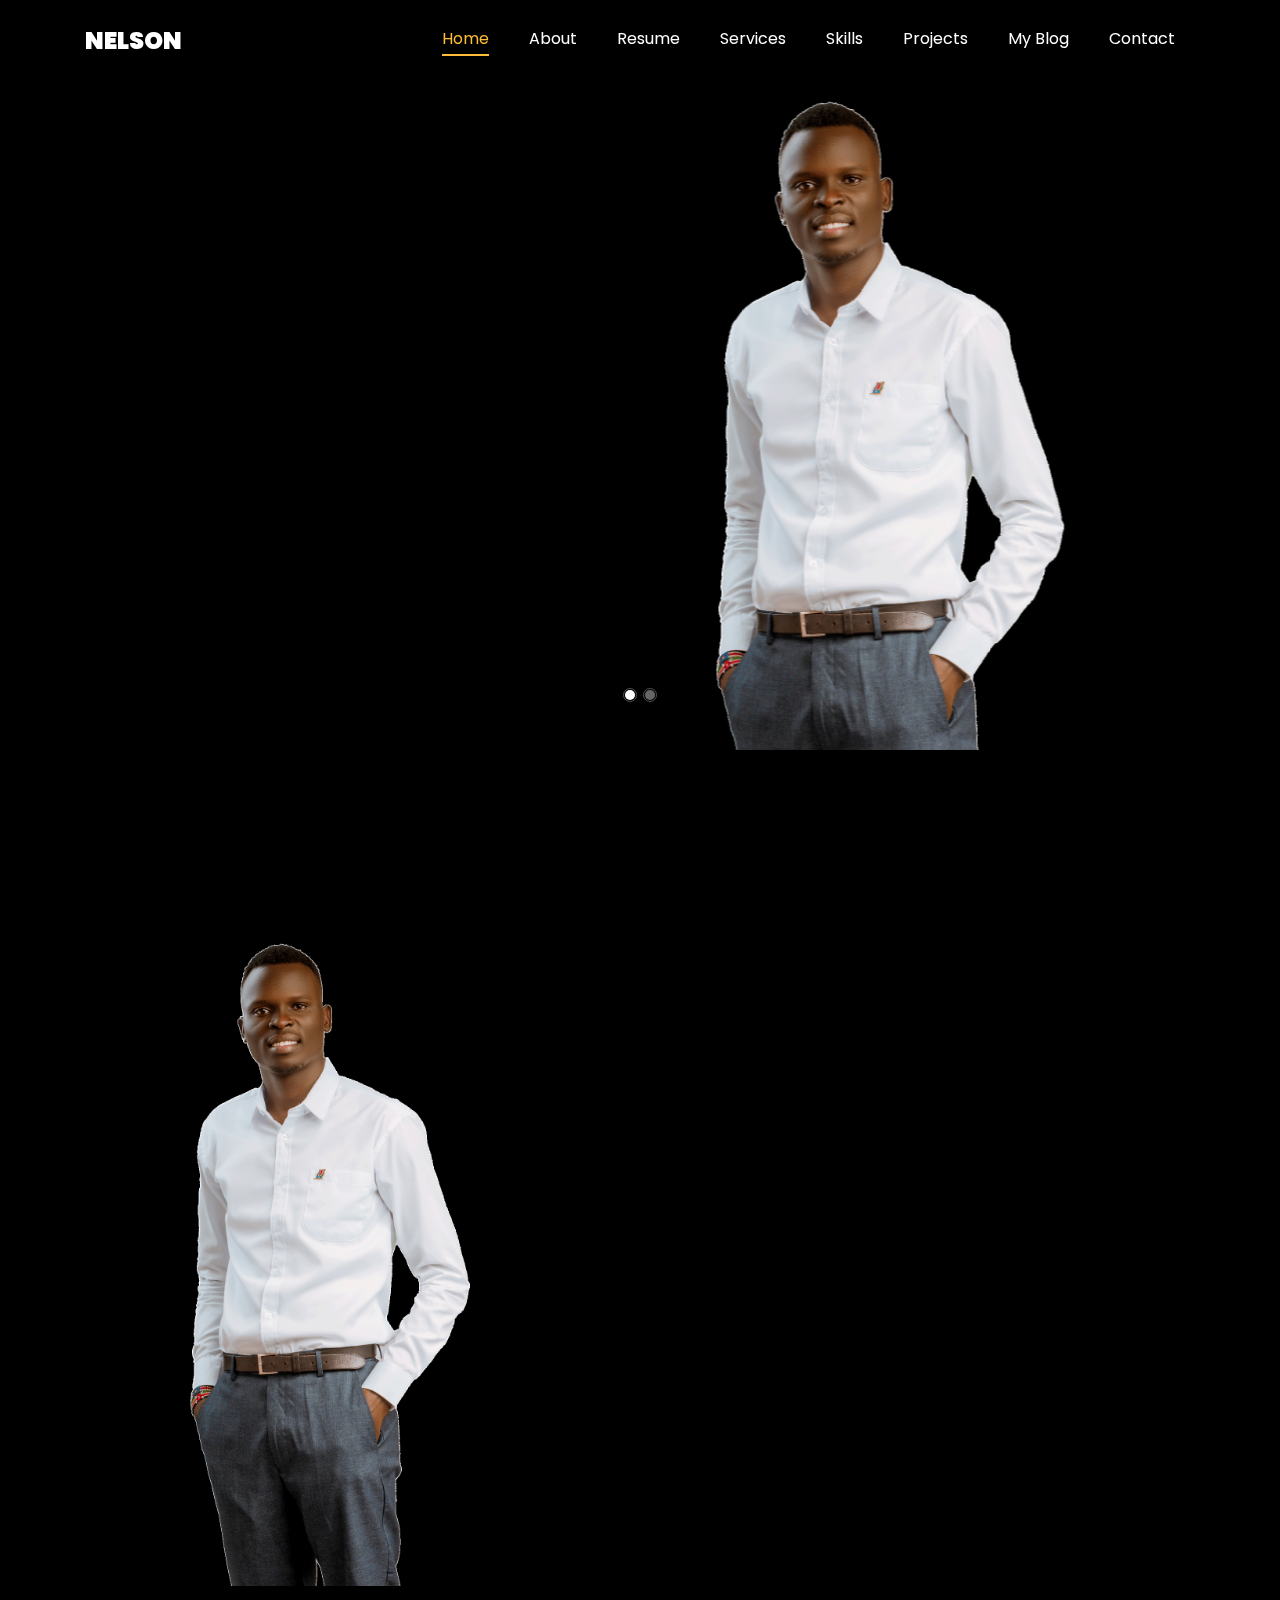
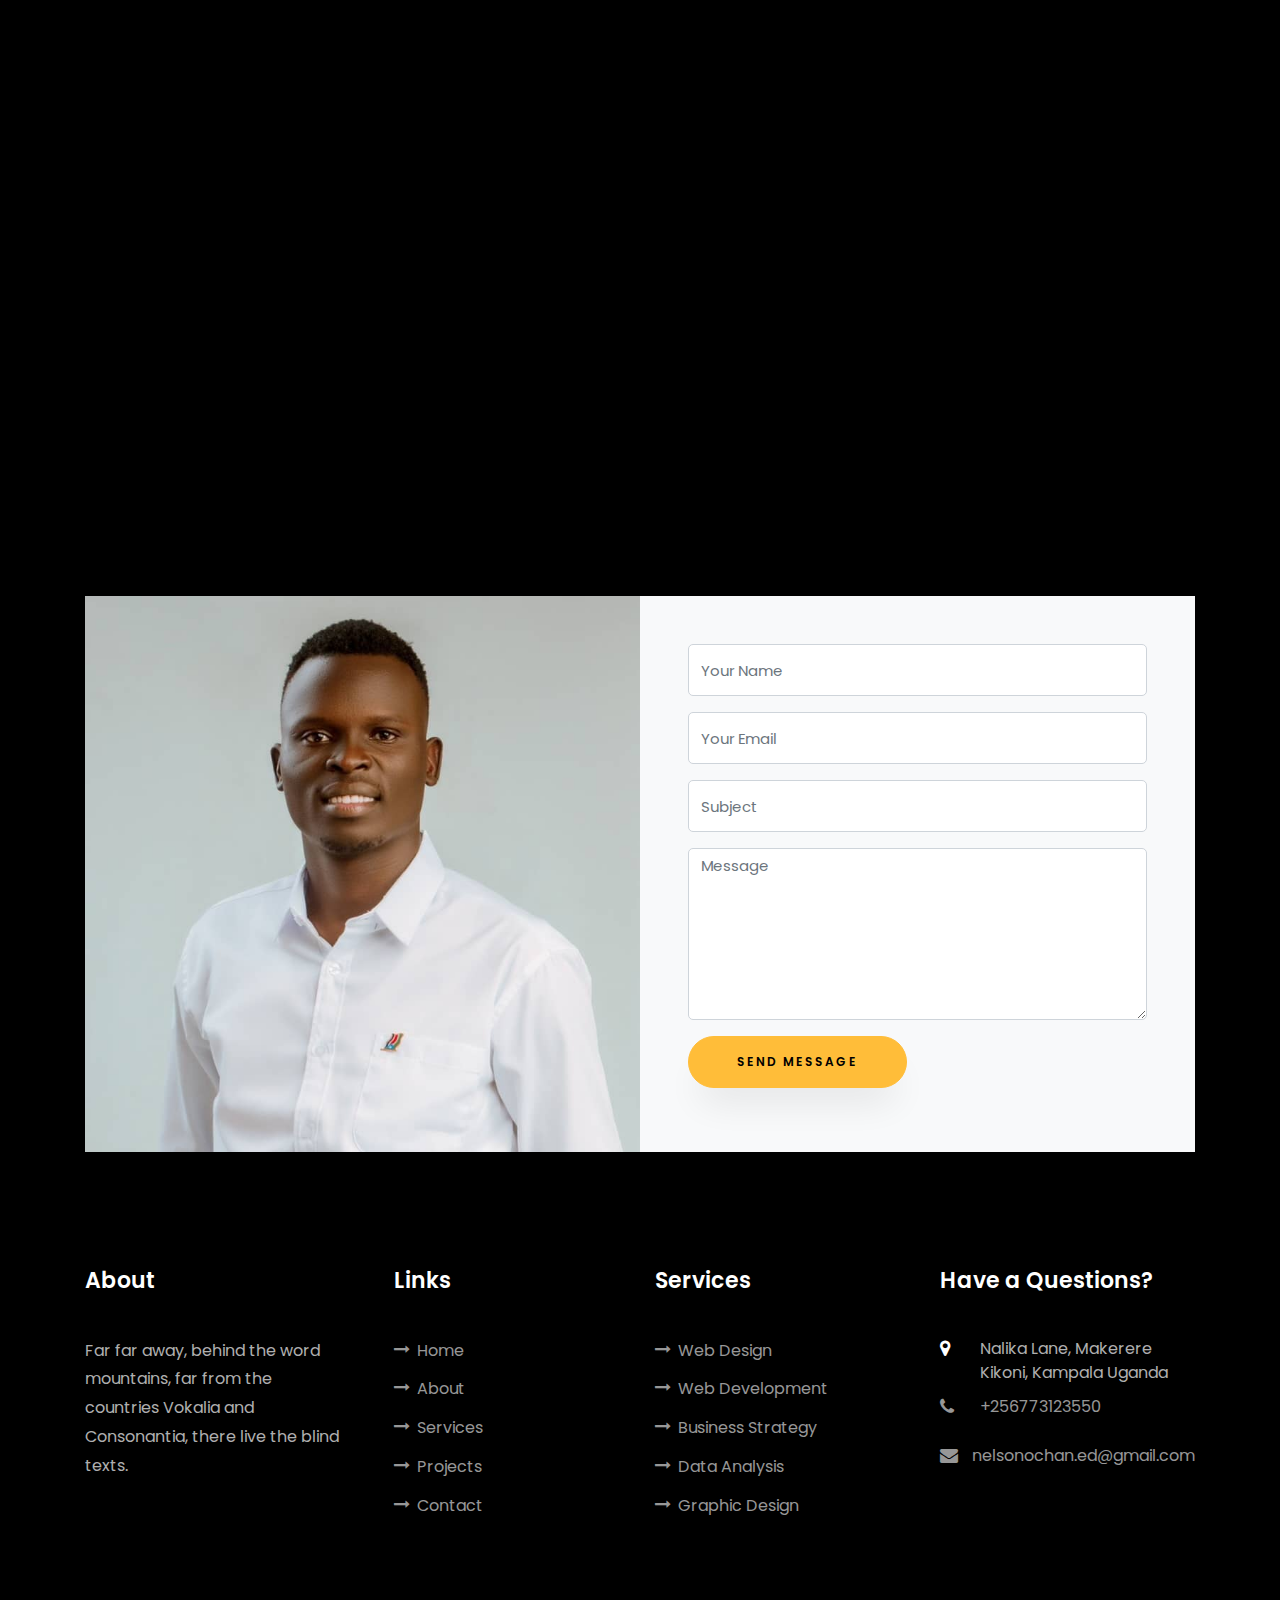
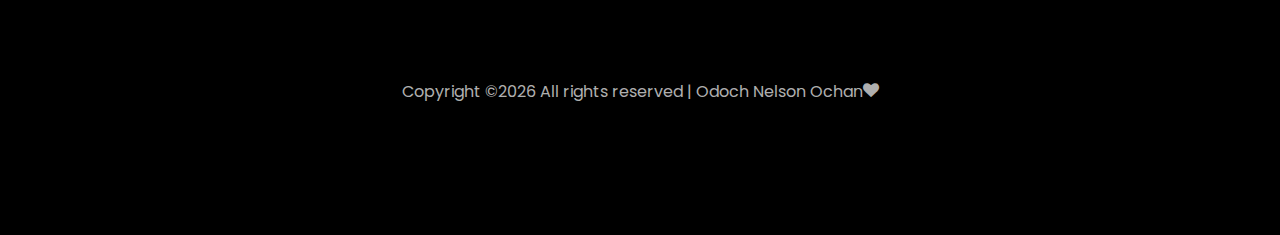
==== index.html @ e316b711 "Added" ====
<!DOCTYPE html>
<html lang="en">
  <head>
    <title>Nelson Ochan Odoch Portfolio</title>
    <meta charset="utf-8">
    <meta name="viewport" content="width=device-width, initial-scale=1, shrink-to-fit=no">
    
    <link href="https://fonts.googleapis.com/css?family=Poppins:100,200,300,400,500,600,700,800,900" rel="stylesheet">

    <link rel="stylesheet" href="css/open-iconic-bootstrap.min.css">
    <link rel="stylesheet" href="css/animate.css">
    
    <link rel="stylesheet" href="css/owl.carousel.min.css">
    <link rel="stylesheet" href="css/owl.theme.default.min.css">
    <link rel="stylesheet" href="css/magnific-popup.css">

    <link rel="stylesheet" href="css/aos.css">

    <link rel="stylesheet" href="css/ionicons.min.css">
    
    <link rel="stylesheet" href="css/flaticon.css">
    <link rel="stylesheet" href="css/icomoon.css">
    <link rel="stylesheet" href="css/style.css">
  </head>
  <body data-spy="scroll" data-target=".site-navbar-target" data-offset="300">
	  
	  
    <nav class="navbar navbar-expand-lg navbar-dark ftco_navbar ftco-navbar-light site-navbar-target" id="ftco-navbar">
	    <div class="container">
	      <a class="navbar-brand" href="index.html">Nelson</a>
	      <button class="navbar-toggler js-fh5co-nav-toggle fh5co-nav-toggle" type="button" data-toggle="collapse" data-target="#ftco-nav" aria-controls="ftco-nav" aria-expanded="false" aria-label="Toggle navigation">
	        <span class="oi oi-menu"></span> Menu
	      </button>

	      <div class="collapse navbar-collapse" id="ftco-nav">
	        <ul class="navbar-nav nav ml-auto">
	          <li class="nav-item"><a href="#home-section" class="nav-link"><span>Home</span></a></li>
	          <li class="nav-item"><a href="#about-section" class="nav-link"><span>About</span></a></li>
	          <li class="nav-item"><a href="#resume-section" class="nav-link"><span>Resume</span></a></li>
	          <li class="nav-item"><a href="#services-section" class="nav-link"><span>Services</span></a></li>
	          <li class="nav-item"><a href="#skills-section" class="nav-link"><span>Skills</span></a></li>
	          <li class="nav-item"><a href="#projects-section" class="nav-link"><span>Projects</span></a></li>
	          <li class="nav-item"><a href="#blog-section" class="nav-link"><span>My Blog</span></a></li>
	          <li class="nav-item"><a href="#contact-section" class="nav-link"><span>Contact</span></a></li>
	        </ul>
	      </div>
	    </div>
	  </nav>
	  <section id="home-section" class="hero">
		  <div class="home-slider  owl-carousel">
	      <div class="slider-item ">
	      	<div class="overlay"></div>
	        <div class="container">
	          <div class="row d-md-flex no-gutters slider-text align-items-end justify-content-end" data-scrollax-parent="true">
	          	<div class="one-third js-fullheight order-md-last img" style="background-image:url(VIC_3932.png);">
	          		<div class="overlay"></div>
	          	</div>
		          <div class="one-forth d-flex  align-items-center ftco-animate" data-scrollax=" properties: { translateY: '70%' }">
		          	<div class="text">
		          		<span class="subheading">Hello!</span>
			            <h1 class="mb-4 mt-3">I'm <span>Nelson Ochan Odoch</span></h1>
			            <h2 class="mb-4">A Dedicated Graphix Designer</h2>
			            <p><a href="#" class="btn btn-primary py-3 px-4">Hire me</a> <a href="#" class="btn btn-white btn-outline-white py-3 px-4">My works</a></p>
		            </div>
		          </div>
	        	</div>
	        </div>
	      </div>

	      <div class="slider-item">
	      	<div class="overlay"></div>
	        <div class="container">
	          <div class="row d-flex no-gutters slider-text align-items-end justify-content-end" data-scrollax-parent="true">
	          	<div class="one-third js-fullheight order-md-last img" style="background-image:url(VIC_3919.png);">
	          		<div class="overlay"></div>
	          	</div>
		          <div class="one-forth d-flex align-items-center ftco-animate" data-scrollax=" properties: { translateY: '70%' }">
		          	<div class="text">
		          		<span class="subheading">Hello!</span>
			            <h1 class="mb-4 mt-3">I'm a <span>web designer</span> based in Kampala</h1>
			            <p><a href="#" class="btn btn-primary py-3 px-4">Hire me</a> <a href="#" class="btn btn-white btn-outline-white py-3 px-4">My works</a></p>
		            </div>
		          </div>
	        	</div>
	        </div>
	      </div>
	    </div>
    </section>

    <section class="ftco-about img ftco-section ftco-no-pb" id="about-section">
    	<div class="container">
    		<div class="row d-flex">
    			<div class="col-md-6 col-lg-5 d-flex">
    				<div class="img-about img d-flex align-items-stretch">
    					<div class="overlay"></div>
	    				<div class="img d-flex align-self-stretch align-items-center" style="background-image:url(VIC_3932.png);">
	    				</div>
    				</div>
    			</div>
    			<div class="col-md-6 col-lg-7 pl-lg-5 pb-5">
    				<div class="row justify-content-start pb-3">
		          <div class="col-md-12 heading-section ftco-animate">
		          	<h1 class="big">About</h1>
		            <h2 class="mb-4">About Me</h2>
		            <p>I am Odoch Nelson Ochan, a passionate and dedicated student pursuing a Bachelor of Information Systems and Technology at Makerere University. With a keen interest in Network security, Database Administration and a strong foundation in object-oriented programming, I am committed to leveraging technology to solve real-world problems and drive innovation..</p>
		            <ul class="about-info mt-4 px-md-0 px-2">
		            	<li class="d-flex"><span>Name:</span> <span>Odoch Nelson Ochan</span></li>
		            	<li class="d-flex"><span>Date of birth:</span> <span>August 23, 1999</span></li>
		            	<li class="d-flex"><span>Address:</span> <span>Makerere Kikoni, Kampala Uganda</span></li>
		            	<li class="d-flex"><span>Zip code:</span> <span>1000</span></li>
		            	<li class="d-flex"><span>Email:</span> <span>nelsonochan.ed@gmail.com</span></li>
		            	<li class="d-flex"><span>Phone: </span> <span>+256773123550</span></li>
		            </ul>
		          </div>
		        </div>
	          <div class="counter-wrap ftco-animate d-flex mt-md-3">
              <div class="text">
              	<p class="mb-4">
	                <span class="number" data-number="120">0</span>
	                <span>Project complete</span>
                </p>
                <p><a href="#" class="btn btn-primary py-3 px-3">Download CV</a></p>
              </div>
	          </div>
	        </div>
        </div>
    	</div>
    </section>

    <section class="ftco-section ftco-no-pb" id="resume-section">
    	<div class="container">
    		<div class="row justify-content-center pb-5">
          <div class="col-md-10 heading-section text-center ftco-animate">
          	<h1 class="big big-2">Resume</h1>
            <h2 class="mb-4">Resume</h2>
            <p>A small river named Duden flows by their place and supplies it with the necessary regelialia. It is a paradisematic country, in which roasted parts of sentences fly into your mouth.</p>
          </div>
        </div>
    		<div class="row">
    			<div class="col-md-6">
    				<div class="resume-wrap ftco-animate">
    					<span class="date">2023-2026</span>
    					<h2>Bachelors Degree in Information Systems and Technology</h2>
    					<span class="position">Makerere University</span>
    					<p class="mt-4">A small river named Duden flows by their place and supplies it with the necessary regelialia. It is a paradisematic country, in which roasted parts of sentences fly into your mouth.</p>
    				</div>
    				<div class="resume-wrap ftco-animate">
    					<span class="date">2020-2022</span>
    					<h2>Uganda Advanced Certificate of Education</h2>
    					<span class="position">Holy Cross Lake View SS, Jinja</span>
    					<p class="mt-4">A small river named Duden flows by their place and supplies it with the necessary regelialia. It is a paradisematic country, in which roasted parts of sentences fly into your mouth.</p>
    				</div>
    				<div class="resume-wrap ftco-animate">
    					<span class="date">2016-2019</span>
    					<h2>Uganda  Certificate of Eduaction</h2>
    					<span class="position">Bezza Al-Hijji Secondary School</span>
    					<p class="mt-4">A small river named Duden flows by their place and supplies it with the necessary regelialia. It is a paradisematic country, in which roasted parts of sentences fly into your mouth.</p>
    				</div>
    			</div>

    			<div class="col-md-6">
    				<div class="resume-wrap ftco-animate">
    					<span class="date">2014-2015</span>
    					<h2>Art &amp; Creative Director</h2>
    					<span class="position">Cambridge University</span>
    					<p class="mt-4">A small river named Duden flows by their place and supplies it with the necessary regelialia. It is a paradisematic country, in which roasted parts of sentences fly into your mouth.</p>
    				</div>
    				<div class="resume-wrap ftco-animate">
    					<span class="date">2014-2015</span>
    					<h2>Wordpress Developer</h2>
    					<span class="position">Cambridge University</span>
    					<p class="mt-4">A small river named Duden flows by their place and supplies it with the necessary regelialia. It is a paradisematic country, in which roasted parts of sentences fly into your mouth.</p>
    				</div>
    				<div class="resume-wrap ftco-animate">
    					<span class="date">2017-2018</span>
    					<h2>UI/UX Designer</h2>
    					<span class="position">Cambridge University</span>
    					<p class="mt-4">A small river named Duden flows by their place and supplies it with the necessary regelialia. It is a paradisematic country, in which roasted parts of sentences fly into your mouth.</p>
    				</div>
    			</div>
    		</div>
    		<div class="row justify-content-center mt-5">
    			<div class="col-md-6 text-center ftco-animate">
    				<p><a href="#" class="btn btn-primary py-4 px-5">Download CV</a></p>
    			</div>
    		</div>
    	</div>
    </section>

    <section class="ftco-section" id="services-section">
    	<div class="container">
    		<div class="row justify-content-center py-5 mt-5">
          <div class="col-md-12 heading-section text-center ftco-animate">
          	<h1 class="big big-2">Services</h1>
            <h2 class="mb-4">Services</h2>
            <p>Below are my services offered. Feel free to navigate through!</p>
          </div>
        </div>
    		<div class="row">
					<div class="col-md-4 text-center d-flex ftco-animate">
						<a href="#" class="services-1">
							<span class="icon">
								<i class="flaticon-analysis"></i>
							</span>
							<div class="desc">
								<h3 class="mb-5">Web Design</h3>
							</div>
						</a>
					</div>
					<div class="col-md-4 text-center d-flex ftco-animate">
						<a href="#" class="services-1">
							<span class="icon">
								<i class="flaticon-flasks"></i>
							</span>
							<div class="desc">
								<h3 class="mb-5">Photography</h3>
							</div>
						</a>
					</div>
					<div class="col-md-4 text-center d-flex ftco-animate">
						<a href="#" class="services-1">
							<span class="icon">
								<i class="flaticon-ideas"></i>
							</span>
							<div class="desc">
								<h3 class="mb-5">Web Developer</h3>
							</div>
						</a>
					</div>

					<div class="col-md-4 text-center d-flex ftco-animate">
						<a href="#" class="services-1">
							<span class="icon">
								<i class="flaticon-analysis"></i>
							</span>
							<div class="desc">
								<h3 class="mb-5">App Developing</h3>
							</div>
						</a>
					</div>
					<div class="col-md-4 text-center d-flex ftco-animate">
						<a href="#" class="services-1">
							<span class="icon">
								<i class="flaticon-flasks"></i>
							</span>
							<div class="desc">
								<h3 class="mb-5">Branding</h3>
							</div>
						</a>
					</div>
					<div class="col-md-4 text-center d-flex ftco-animate">
						<a href="#" class="services-1">
							<span class="icon">
								<i class="flaticon-ideas"></i>
							</span>
							<div class="desc">
								<h3 class="mb-5">Product Strategy</h3>
							</div>
						</a>
					</div>
				</div>
    	</div>
    </section>

		
		<section class="ftco-section" id="skills-section">
			<div class="container">
				<div class="row justify-content-center pb-5">
          <div class="col-md-12 heading-section text-center ftco-animate">
          	<h1 class="big big-2">Skills</h1>
            <h2 class="mb-4">My Skills</h2>
            <p>Below are some of the skills I posses and the Corresponding rating</p>
          </div>
        </div>
				<div class="row">
					<div class="col-md-6 animate-box">
						<div class="progress-wrap ftco-animate">
							<h3>Graphic Design</h3>
							<div class="progress">
							 	<div class="progress-bar color-1" role="progressbar" aria-valuenow="90"
							  	aria-valuemin="0" aria-valuemax="100" style="width:90%">
							    <span>70%</span>
							  	</div>
							</div>
						</div>
					</div>
					<div class="col-md-6 animate-box">
						<div class="progress-wrap ftco-animate">
							<h3>Database Management</h3>
							<div class="progress">
							 	<div class="progress-bar color-2" role="progressbar" aria-valuenow="85"
							  	aria-valuemin="0" aria-valuemax="100" style="width:85%">
							    <span>80%</span>
							  	</div>
							</div>
						</div>
					</div>
					<div class="col-md-6 animate-box">
						<div class="progress-wrap ftco-animate">
							<h3>HTML5 & CSS</h3>
							<div class="progress">
							 	<div class="progress-bar color-3" role="progressbar" aria-valuenow="95"
							  	aria-valuemin="0" aria-valuemax="100" style="width:95%">
							    <span>95%</span>
							  	</div>
							</div>
						</div>
					</div>
					<div class="col-md-6 animate-box">
						<div class="progress-wrap ftco-animate">
							<h3>Tools and Technologies</h3>
							<div class="progress">
							 	<div class="progress-bar color-4" role="progressbar" aria-valuenow="90"
							  	aria-valuemin="0" aria-valuemax="100" style="width:90%">
							    <span>90%</span>
							  	</div>
							</div>
						</div>
					</div>
					<div class="col-md-6 animate-box">
						<div class="progress-wrap ftco-animate">
							<h3>Web Development</h3>
							<div class="progress">
							 	<div class="progress-bar color-5" role="progressbar" aria-valuenow="70"
							  	aria-valuemin="0" aria-valuemax="100" style="width:70%">
							    <span>70%</span>
							  	</div>
							</div>
						</div>
					</div>
					<div class="col-md-6 animate-box">
						<div class="progress-wrap ftco-animate">
							<h3>Network Security and Administration</h3>
							<div class="progress">
							 	<div class="progress-bar color-6" role="progressbar" aria-valuenow="80"
							  	aria-valuemin="0" aria-valuemax="100" style="width:80%">
							    <span>80%</span>
							  	</div>
							</div>
						</div>
					</div>
				</div>
			</div>
		</section>
 

    <section class="ftco-section ftco-project" id="projects-section">
    	<div class="container">
    		<div class="row justify-content-center pb-5">
          <div class="col-md-12 heading-section text-center ftco-animate">
          	<h1 class="big big-2">Projects</h1>
            <h2 class="mb-4">My Projects</h2>
            <p>Navigate through to see my recent projects</p>
          </div>
        </div>
    		<div class="row">
    			<div class="col-md-4">
    				<div class="project img ftco-animate d-flex justify-content-center align-items-center" style="background-image: url(images/project-4.jpg);">
    					<div class="overlay"></div>
	    				<div class="text text-center p-4">
	    					<h3><a href="#">Branding &amp; Illustration Design</a></h3>
	    					<span>Web Design</span>
	    				</div>
    				</div>
  				</div>
  				<div class="col-md-8">
    				<div class="project img ftco-animate d-flex justify-content-center align-items-center" style="background-image: url(images/project-5.jpg);">
    					<div class="overlay"></div>
	    				<div class="text text-center p-4">
	    					<h3><a href="#">Branding &amp; Illustration Design</a></h3>
	    					<span>Web Design</span>
	    				</div>
    				</div>
  				</div>

    			<div class="col-md-8">
    				<div class="project img ftco-animate d-flex justify-content-center align-items-center" style="background-image: url(images/project-1.jpg);">
    					<div class="overlay"></div>
	    				<div class="text text-center p-4">
	    					<h3><a href="#">Branding &amp; Illustration Design</a></h3>
	    					<span>Web Design</span>
	    				</div>
    				</div>

    				<div class="project img ftco-animate d-flex justify-content-center align-items-center" style="background-image: url(images/project-6.jpg);">
    					<div class="overlay"></div>
	    				<div class="text text-center p-4">
	    					<h3><a href="#">Branding &amp; Illustration Design</a></h3>
	    					<span>Web Design</span>
	    				</div>
    				</div>
    			</div>
    			<div class="col-md-4">
    				<div class="row">
    					<div class="col-md-12">
		    				<div class="project img ftco-animate d-flex justify-content-center align-items-center" style="background-image: url(images/project-2.jpg);">
		    					<div class="overlay"></div>
			    				<div class="text text-center p-4">
			    					<h3><a href="#">Branding &amp; Illustration Design</a></h3>
			    					<span>Web Design</span>
			    				</div>
		    				</div>
	    				</div>
	    				<div class="col-md-12">
		    				<div class="project img ftco-animate d-flex justify-content-center align-items-center" style="background-image: url(images/project-3.jpg);">
		    					<div class="overlay"></div>
			    				<div class="text text-center p-4">
			    					<h3><a href="#">Branding &amp; Illustration Design</a></h3>
			    					<span>Web Design</span>
			    				</div>
		    				</div>
	    				</div>
    				</div>
    			</div>
    		</div>
    	</div>
    </section>


    <section class="ftco-section" id="blog-section">
      <div class="container">
        <div class="row justify-content-center mb-5 pb-5">
          <div class="col-md-7 heading-section text-center ftco-animate">
            <h1 class="big big-2">Blog</h1>
            <h2 class="mb-4">Our Blog</h2>
            <p>Far far away, behind the word mountains, far from the countries Vokalia and Consonantia</p>
          </div>
        </div>
        <div class="row d-flex">
          <div class="col-md-4 d-flex ftco-animate">
          	<div class="blog-entry justify-content-end">
              <a href="single.html" class="block-20" style="background-image: url('images/image_1.jpg');">
              </a>
              <div class="text mt-3 float-right d-block">
              	<div class="d-flex align-items-center mb-3 meta">
	                <p class="mb-0">
	                	<span class="mr-2">June 21, 2019</span>
	                	<a href="#" class="mr-2">Admin</a>
	                	<a href="#" class="meta-chat"><span class="icon-chat"></span> 3</a>
	                </p>
                </div>
                <h3 class="heading"><a href="single.html">Why Lead Generation is Key for Business Growth</a></h3>
                <p>A small river named Duden flows by their place and supplies it with the necessary regelialia.</p>
              </div>
            </div>
          </div>
          <div class="col-md-4 d-flex ftco-animate">
          	<div class="blog-entry justify-content-end">
              <a href="single.html" class="block-20" style="background-image: url('images/image_2.jpg');">
              </a>
              <div class="text mt-3 float-right d-block">
              	<div class="d-flex align-items-center mb-3 meta">
	                <p class="mb-0">
	                	<span class="mr-2">June 21, 2019</span>
	                	<a href="#" class="mr-2">Admin</a>
	                	<a href="#" class="meta-chat"><span class="icon-chat"></span> 3</a>
	                </p>
                </div>
                <h3 class="heading"><a href="single.html">Why Lead Generation is Key for Business Growth</a></h3>
                <p>A small river named Duden flows by their place and supplies it with the necessary regelialia.</p>
              </div>
            </div>
          </div>
          <div class="col-md-4 d-flex ftco-animate">
          	<div class="blog-entry">
              <a href="single.html" class="block-20" style="background-image: url('images/image_3.jpg');">
              </a>
              <div class="text mt-3 float-right d-block">
              	<div class="d-flex align-items-center mb-3 meta">
	                <p class="mb-0">
	                	<span class="mr-2">June 21, 2019</span>
	                	<a href="#" class="mr-2">Admin</a>
	                	<a href="#" class="meta-chat"><span class="icon-chat"></span> 3</a>
	                </p>
                </div>
                <h3 class="heading"><a href="single.html">Why Lead Generation is Key for Business Growth</a></h3>
                <p>A small river named Duden flows by their place and supplies it with the necessary regelialia.</p>
              </div>
            </div>
          </div>
        </div>
      </div>
    </section>

    <section class="ftco-section ftco-no-pt ftco-no-pb ftco-counter img" id="section-counter">
    	<div class="container">
				<div class="row d-md-flex align-items-center">
          <div class="col-md d-flex justify-content-center counter-wrap ftco-animate">
            <div class="block-18">
              <div class="text">
                <strong class="number" data-number="100">0</strong>
                <span>Awards</span>
              </div>
            </div>
          </div>
          <div class="col-md d-flex justify-content-center counter-wrap ftco-animate">
            <div class="block-18">
              <div class="text">
                <strong class="number" data-number="1200">0</strong>
                <span>Complete Projects</span>
              </div>
            </div>
          </div>
          <div class="col-md d-flex justify-content-center counter-wrap ftco-animate">
            <div class="block-18">
              <div class="text">
                <strong class="number" data-number="1200">0</strong>
                <span>Happy Customers</span>
              </div>
            </div>
          </div>
          <div class="col-md d-flex justify-content-center counter-wrap ftco-animate">
            <div class="block-18">
              <div class="text">
                <strong class="number" data-number="500">0</strong>
                <span>Cups of coffee</span>
              </div>
            </div>
          </div>
        </div>
      </div>
    </section>

    <section class="ftco-section ftco-hireme img margin-top" style="background-image: url(images/bg_1.jpg)">
			<div class="container">
				<div class="row justify-content-center">
					<div class="col-md-7 ftco-animate text-center">
						<h2>I'm <span>Available</span> for Graphic Design</h2>
						<p>A small river named Duden flows by their place and supplies it with the necessary regelialia.</p>
						<p class="mb-0"><a href="#" class="btn btn-primary py-3 px-5">Hire me</a></p>
					</div>
				</div>
			</div>
		</section>

    <section class="ftco-section contact-section ftco-no-pb" id="contact-section">
      <div class="container">
      	<div class="row justify-content-center mb-5 pb-3">
          <div class="col-md-7 heading-section text-center ftco-animate">
            <h1 class="big big-2">Contact</h1>
            <h2 class="mb-4">Contact Me</h2>
            <p>Far far away, behind the word mountains, far from the countries Vokalia and Consonantia</p>
          </div>
        </div>

        <div class="row d-flex contact-info mb-5">
          <div class="col-md-6 col-lg-3 d-flex ftco-animate">
          	<div class="align-self-stretch box p-4 text-center">
          		<div class="icon d-flex align-items-center justify-content-center">
          			<span class="icon-map-signs"></span>
          		</div>
          		<h3 class="mb-4">Address</h3>
	            <p>Nalika Lane, Makerere Kikoni, Kampala Uganda</p>
	          </div>
          </div>
          <div class="col-md-6 col-lg-3 d-flex ftco-animate">
          	<div class="align-self-stretch box p-4 text-center">
          		<div class="icon d-flex align-items-center justify-content-center">
          			<span class="icon-phone2"></span>
          		</div>
          		<h3 class="mb-4">Contact Number</h3>
	            <p><a href="tel://1234567920">+256773123550</a></p>
	          </div>
          </div>
          <div class="col-md-6 col-lg-3 d-flex ftco-animate">
          	<div class="align-self-stretch box p-4 text-center">
          		<div class="icon d-flex align-items-center justify-content-center">
          			<span class="icon-paper-plane"></span>
          		</div>
          		<h3 class="mb-4">Email Address</h3>
	            <p><a href="mailto:nelsonochan.ed@gmail.com">nelsonochan.ed@gmail.com</a></p>
	          </div>
          </div>
          <div class="col-md-6 col-lg-3 d-flex ftco-animate">
          	<div class="align-self-stretch box p-4 text-center">
          		<div class="icon d-flex align-items-center justify-content-center">
          			<span class="icon-globe"></span>
          		</div>
          		<h3 class="mb-4">Website</h3>
	            <p><a href="#">www.ssdtechnologies.com</a></p>
	          </div>
          </div>
        </div>

        <div class="row no-gutters block-9">
          <div class="col-md-6 order-md-last d-flex">
            <form action="#" class="bg-light p-4 p-md-5 contact-form">
              <div class="form-group">
                <input type="text" class="form-control" placeholder="Your Name">
              </div>
              <div class="form-group">
                <input type="text" class="form-control" placeholder="Your Email">
              </div>
              <div class="form-group">
                <input type="text" class="form-control" placeholder="Subject">
              </div>
              <div class="form-group">
                <textarea name="" id="" cols="30" rows="7" class="form-control" placeholder="Message"></textarea>
              </div>
              <div class="form-group">
                <input type="submit" value="Send Message" class="btn btn-primary py-3 px-5">
              </div>
            </form>
          
          </div>

          <div class="col-md-6 d-flex">
          	<div class="img" style="background-image: url(nelson.jpeg);"></div>
          </div>
        </div>
      </div>
    </section>
		

    <footer class="ftco-footer ftco-section">
      <div class="container">
        <div class="row mb-5">
          <div class="col-md">
            <div class="ftco-footer-widget mb-4">
              <h2 class="ftco-heading-2">About</h2>
              <p>Far far away, behind the word mountains, far from the countries Vokalia and Consonantia, there live the blind texts.</p>
              <ul class="ftco-footer-social list-unstyled float-md-left float-lft mt-5">
                <li class="ftco-animate"><a href="https://x.com/nelson_ochanodo"><span class="icon-twitter"></span></a></li>
                <li class="ftco-animate"><a href="https://www.facebook.com/profile.php?id=61561020481223"><span class="icon-facebook"></span></a></li>
                <li class="ftco-animate"><a href="#"><span class="icon-instagram"></span></a></li>
              </ul>
            </div>
          </div>
          <div class="col-md">
            <div class="ftco-footer-widget mb-4 ml-md-4">
              <h2 class="ftco-heading-2">Links</h2>
              <ul class="list-unstyled">
                <li><a href="#"><span class="icon-long-arrow-right mr-2"></span>Home</a></li>
                <li><a href="#"><span class="icon-long-arrow-right mr-2"></span>About</a></li>
                <li><a href="#"><span class="icon-long-arrow-right mr-2"></span>Services</a></li>
                <li><a href="#"><span class="icon-long-arrow-right mr-2"></span>Projects</a></li>
                <li><a href="#"><span class="icon-long-arrow-right mr-2"></span>Contact</a></li>
              </ul>
            </div>
          </div>
          <div class="col-md">
             <div class="ftco-footer-widget mb-4">
              <h2 class="ftco-heading-2">Services</h2>
              <ul class="list-unstyled">
                <li><a href="#"><span class="icon-long-arrow-right mr-2"></span>Web Design</a></li>
                <li><a href="#"><span class="icon-long-arrow-right mr-2"></span>Web Development</a></li>
                <li><a href="#"><span class="icon-long-arrow-right mr-2"></span>Business Strategy</a></li>
                <li><a href="#"><span class="icon-long-arrow-right mr-2"></span>Data Analysis</a></li>
                <li><a href="#"><span class="icon-long-arrow-right mr-2"></span>Graphic Design</a></li>
              </ul>
            </div>
          </div>
          <div class="col-md">
            <div class="ftco-footer-widget mb-4">
            	<h2 class="ftco-heading-2">Have a Questions?</h2>
            	<div class="block-23 mb-3">
	              <ul>
	                <li><span class="icon icon-map-marker"></span><span class="text">Nalika Lane, Makerere Kikoni, Kampala Uganda</span></li>
	                <li><a href="#"><span class="icon icon-phone"></span><span class="text">+256773123550</span></a></li>
	                <li><a href="#"><span class="icon icon-envelope"></span><span class="text">nelsonochan.ed@gmail.com</span></a></li>
	              </ul>
	            </div>
            </div>
          </div>
        </div>
        <div class="row">
          <div class="col-md-12 text-center">

            <p><!-- Link back to Colorlib can't be removed. Template is licensed under CC BY 3.0. -->
  Copyright &copy;<script>document.write(new Date().getFullYear());</script> All rights reserved | Odoch Nelson Ochan<i class="icon-heart color-danger" aria-hidden="true"></i> <a href="https://colorlib.com" target="_blank"></a>
  <!-- Link back to Colorlib can't be removed. Template is licensed under CC BY 3.0. --></p>
          </div>
        </div>
      </div>
    </footer>
    
  

  <!-- loader -->
  <div id="ftco-loader" class="show fullscreen"><svg class="circular" width="48px" height="48px"><circle class="path-bg" cx="24" cy="24" r="22" fill="none" stroke-width="4" stroke="#eeeeee"/><circle class="path" cx="24" cy="24" r="22" fill="none" stroke-width="4" stroke-miterlimit="10" stroke="#F96D00"/></svg></div>


  <script src="js/jquery.min.js"></script>
  <script src="js/jquery-migrate-3.0.1.min.js"></script>
  <script src="js/popper.min.js"></script>
  <script src="js/bootstrap.min.js"></script>
  <script src="js/jquery.easing.1.3.js"></script>
  <script src="js/jquery.waypoints.min.js"></script>
  <script src="js/jquery.stellar.min.js"></script>
  <script src="js/owl.carousel.min.js"></script>
  <script src="js/jquery.magnific-popup.min.js"></script>
  <script src="js/aos.js"></script>
  <script src="js/jquery.animateNumber.min.js"></script>
  <script src="js/scrollax.min.js"></script>
  
  <script src="js/main.js"></script>
    
  </body>
</html>
---- css/flaticon.css ----
/*
  	Flaticon icon font: Flaticon
  	Creation date: 04/01/2019 13:45
  	*/


@font-face {
  font-family: "Flaticon";
  src: url("../fonts/flaticon/font/Flaticon.eot");
  src: url("../fonts/flaticon/font/Flaticon.eot?#iefix") format("embedded-opentype"),
       url("../fonts/flaticon/font/Flaticon.woff") format("woff"),
       url("../fonts/flaticon/font/Flaticon.ttf") format("truetype"),
       url("../fonts/flaticon/font/Flaticon.svg#Flaticon") format("svg");
  font-weight: normal;
  font-style: normal;
}

@media screen and (-webkit-min-device-pixel-ratio:0) {
  @font-face {
    font-family: "Flaticon";
    src: url("../fonts/flaticon/font/Flaticon.svg#Flaticon") format("svg");
  }
}

[class^="flaticon-"]:before, [class*=" flaticon-"]:before,
[class^="flaticon-"]:after, [class*=" flaticon-"]:after {   
  font-family: Flaticon;
  font-style: normal;
  font-weight: normal;
  font-variant: normal;
  text-transform: none;
  line-height: 1;

  /* Better Font Rendering =========== */
  -webkit-font-smoothing: antialiased;
  -moz-osx-font-smoothing: grayscale;
}

.flaticon-ideas:before { content: "\f100"; }
.flaticon-flasks:before { content: "\f101"; }
.flaticon-analysis:before { content: "\f102"; }
.flaticon-ux-design:before { content: "\f103"; }
.flaticon-web-design:before { content: "\f104"; }
.flaticon-idea:before { content: "\f105"; }
.flaticon-innovation:before { content: "\f106"; }
---- css/icomoon.css ----
@font-face {
  font-family: 'icomoon';
  src:  url('../fonts/icomoon/icomoon.eot?6tt51o');
  src:  url('../fonts/icomoon/icomoon.eot?6tt51o#iefix') format('embedded-opentype'),
    url('../fonts/icomoon/icomoon.ttf?6tt51o') format('truetype'),
    url('../fonts/icomoon/icomoon.woff?6tt51o') format('woff'),
    url('../fonts/icomoon/icomoon.svg?6tt51o#icomoon') format('svg');
  font-weight: normal;
  font-style: normal;
}

[class^="icon-"], [class*=" icon-"] {
  /* use !important to prevent issues with browser extensions that change fonts */
  font-family: 'icomoon' !important;
  speak: none;
  font-style: normal;
  font-weight: normal;
  font-variant: normal;
  text-transform: none;
  line-height: 1;

  /* Better Font Rendering =========== */
  -webkit-font-smoothing: antialiased;
  -moz-osx-font-smoothing: grayscale;
}

.icon-asterisk:before {
  content: "\f069";
}
.icon-plus:before {
  content: "\f067";
}
.icon-question:before {
  content: "\f128";
}
.icon-minus:before {
  content: "\f068";
}
.icon-glass:before {
  content: "\f000";
}
.icon-music:before {
  content: "\f001";
}
.icon-search:before {
  content: "\f002";
}
.icon-envelope-o:before {
  content: "\f003";
}
.icon-heart:before {
  content: "\f004";
}
.icon-star:before {
  content: "\f005";
}
.icon-star-o:before {
  content: "\f006";
}
.icon-user:before {
  content: "\f007";
}
.icon-film:before {
  content: "\f008";
}
.icon-th-large:before {
  content: "\f009";
}
.icon-th:before {
  content: "\f00a";
}
.icon-th-list:before {
  content: "\f00b";
}
.icon-check:before {
  content: "\f00c";
}
.icon-close:before {
  content: "\f00d";
}
.icon-remove:before {
  content: "\f00d";
}
.icon-times:before {
  content: "\f00d";
}
.icon-search-plus:before {
  content: "\f00e";
}
.icon-search-minus:before {
  content: "\f010";
}
.icon-power-off:before {
  content: "\f011";
}
.icon-signal:before {
  content: "\f012";
}
.icon-cog:before {
  content: "\f013";
}
.icon-gear:before {
  content: "\f013";
}
.icon-trash-o:before {
  content: "\f014";
}
.icon-home:before {
  content: "\f015";
}
.icon-file-o:before {
  content: "\f016";
}
.icon-clock-o:before {
  content: "\f017";
}
.icon-road:before {
  content: "\f018";
}
.icon-download:before {
  content: "\f019";
}
.icon-arrow-circle-o-down:before {
  content: "\f01a";
}
.icon-arrow-circle-o-up:before {
  content: "\f01b";
}
.icon-inbox:before {
  content: "\f01c";
}
.icon-play-circle-o:before {
  content: "\f01d";
}
.icon-repeat:before {
  content: "\f01e";
}
.icon-rotate-right:before {
  content: "\f01e";
}
.icon-refresh:before {
  content: "\f021";
}
.icon-list-alt:before {
  content: "\f022";
}
.icon-lock:before {
  content: "\f023";
}
.icon-flag:before {
  content: "\f024";
}
.icon-headphones:before {
  content: "\f025";
}
.icon-volume-off:before {
  content: "\f026";
}
.icon-volume-down:before {
  content: "\f027";
}
.icon-volume-up:before {
  content: "\f028";
}
.icon-qrcode:before {
  content: "\f029";
}
.icon-barcode:before {
  content: "\f02a";
}
.icon-tag:before {
  content: "\f02b";
}
.icon-tags:before {
  content: "\f02c";
}
.icon-book:before {
  content: "\f02d";
}
.icon-bookmark:before {
  content: "\f02e";
}
.icon-print:before {
  content: "\f02f";
}
.icon-camera:before {
  content: "\f030";
}
.icon-font:before {
  content: "\f031";
}
.icon-bold:before {
  content: "\f032";
}
.icon-italic:before {
  content: "\f033";
}
.icon-text-height:before {
  content: "\f034";
}
.icon-text-width:before {
  content: "\f035";
}
.icon-align-left:before {
  content: "\f036";
}
.icon-align-center:before {
  content: "\f037";
}
.icon-align-right:before {
  content: "\f038";
}
.icon-align-justify:before {
  content: "\f039";
}
.icon-list:before {
  content: "\f03a";
}
.icon-dedent:before {
  content: "\f03b";
}
.icon-outdent:before {
  content: "\f03b";
}
.icon-indent:before {
  content: "\f03c";
}
.icon-video-camera:before {
  content: "\f03d";
}
.icon-image:before {
  content: "\f03e";
}
.icon-photo:before {
  content: "\f03e";
}
.icon-picture-o:before {
  content: "\f03e";
}
.icon-pencil:before {
  content: "\f040";
}
.icon-map-marker:before {
  content: "\f041";
}
.icon-adjust:before {
  content: "\f042";
}
.icon-tint:before {
  content: "\f043";
}
.icon-edit:before {
  content: "\f044";
}
.icon-pencil-square-o:before {
  content: "\f044";
}
.icon-share-square-o:before {
  content: "\f045";
}
.icon-check-square-o:before {
  content: "\f046";
}
.icon-arrows:before {
  content: "\f047";
}
.icon-step-backward:before {
  content: "\f048";
}
.icon-fast-backward:before {
  content: "\f049";
}
.icon-backward:before {
  content: "\f04a";
}
.icon-play:before {
  content: "\f04b";
}
.icon-pause:before {
  content: "\f04c";
}
.icon-stop:before {
  content: "\f04d";
}
.icon-forward:before {
  content: "\f04e";
}
.icon-fast-forward:before {
  content: "\f050";
}
.icon-step-forward:before {
  content: "\f051";
}
.icon-eject:before {
  content: "\f052";
}
.icon-chevron-left:before {
  content: "\f053";
}
.icon-chevron-right:before {
  content: "\f054";
}
.icon-plus-circle:before {
  content: "\f055";
}
.icon-minus-circle:before {
  content: "\f056";
}
.icon-times-circle:before {
  content: "\f057";
}
.icon-check-circle:before {
  content: "\f058";
}
.icon-question-circle:before {
  content: "\f059";
}
.icon-info-circle:before {
  content: "\f05a";
}
.icon-crosshairs:before {
  content: "\f05b";
}
.icon-times-circle-o:before {
  content: "\f05c";
}
.icon-check-circle-o:before {
  content: "\f05d";
}
.icon-ban:before {
  content: "\f05e";
}
.icon-arrow-left:before {
  content: "\f060";
}
.icon-arrow-right:before {
  content: "\f061";
}
.icon-arrow-up:before {
  content: "\f062";
}
.icon-arrow-down:before {
  content: "\f063";
}
.icon-mail-forward:before {
  content: "\f064";
}
.icon-share:before {
  content: "\f064";
}
.icon-expand:before {
  content: "\f065";
}
.icon-compress:before {
  content: "\f066";
}
.icon-exclamation-circle:before {
  content: "\f06a";
}
.icon-gift:before {
  content: "\f06b";
}
.icon-leaf:before {
  content: "\f06c";
}
.icon-fire:before {
  content: "\f06d";
}
.icon-eye:before {
  content: "\f06e";
}
.icon-eye-slash:before {
  content: "\f070";
}
.icon-exclamation-triangle:before {
  content: "\f071";
}
.icon-warning:before {
  content: "\f071";
}
.icon-plane:before {
  content: "\f072";
}
.icon-calendar:before {
  content: "\f073";
}
.icon-random:before {
  content: "\f074";
}
.icon-comment:before {
  content: "\f075";
}
.icon-magnet:before {
  content: "\f076";
}
.icon-chevron-up:before {
  content: "\f077";
}
.icon-chevron-down:before {
  content: "\f078";
}
.icon-retweet:before {
  content: "\f079";
}
.icon-shopping-cart:before {
  content: "\f07a";
}
.icon-folder:before {
  content: "\f07b";
}
.icon-folder-open:before {
  content: "\f07c";
}
.icon-arrows-v:before {
  content: "\f07d";
}
.icon-arrows-h:before {
  content: "\f07e";
}
.icon-bar-chart:before {
  content: "\f080";
}
.icon-bar-chart-o:before {
  content: "\f080";
}
.icon-twitter-square:before {
  content: "\f081";
}
.icon-facebook-square:before {
  content: "\f082";
}
.icon-camera-retro:before {
  content: "\f083";
}
.icon-key:before {
  content: "\f084";
}
.icon-cogs:before {
  content: "\f085";
}
.icon-gears:before {
  content: "\f085";
}
.icon-comments:before {
  content: "\f086";
}
.icon-thumbs-o-up:before {
  content: "\f087";
}
.icon-thumbs-o-down:before {
  content: "\f088";
}
.icon-star-half:before {
  content: "\f089";
}
.icon-heart-o:before {
  content: "\f08a";
}
.icon-sign-out:before {
  content: "\f08b";
}
.icon-linkedin-square:before {
  content: "\f08c";
}
.icon-thumb-tack:before {
  content: "\f08d";
}
.icon-external-link:before {
  content: "\f08e";
}
.icon-sign-in:before {
  content: "\f090";
}
.icon-trophy:before {
  content: "\f091";
}
.icon-github-square:before {
  content: "\f092";
}
.icon-upload:before {
  content: "\f093";
}
.icon-lemon-o:before {
  content: "\f094";
}
.icon-phone:before {
  content: "\f095";
}
.icon-square-o:before {
  content: "\f096";
}
.icon-bookmark-o:before {
  content: "\f097";
}
.icon-phone-square:before {
  content: "\f098";
}
.icon-twitter:before {
  content: "\f099";
}
.icon-facebook:before {
  content: "\f09a";
}
.icon-facebook-f:before {
  content: "\f09a";
}
.icon-github:before {
  content: "\f09b";
}
.icon-unlock:before {
  content: "\f09c";
}
.icon-credit-card:before {
  content: "\f09d";
}
.icon-feed:before {
  content: "\f09e";
}
.icon-rss:before {
  content: "\f09e";
}
.icon-hdd-o:before {
  content: "\f0a0";
}
.icon-bullhorn:before {
  content: "\f0a1";
}
.icon-bell-o:before {
  content: "\f0a2";
}
.icon-certificate:before {
  content: "\f0a3";
}
.icon-hand-o-right:before {
  content: "\f0a4";
}
.icon-hand-o-left:before {
  content: "\f0a5";
}
.icon-hand-o-up:before {
  content: "\f0a6";
}
.icon-hand-o-down:before {
  content: "\f0a7";
}
.icon-arrow-circle-left:before {
  content: "\f0a8";
}
.icon-arrow-circle-right:before {
  content: "\f0a9";
}
.icon-arrow-circle-up:before {
  content: "\f0aa";
}
.icon-arrow-circle-down:before {
  content: "\f0ab";
}
.icon-globe:before {
  content: "\f0ac";
}
.icon-wrench:before {
  content: "\f0ad";
}
.icon-tasks:before {
  content: "\f0ae";
}
.icon-filter:before {
  content: "\f0b0";
}
.icon-briefcase:before {
  content: "\f0b1";
}
.icon-arrows-alt:before {
  content: "\f0b2";
}
.icon-group:before {
  content: "\f0c0";
}
.icon-users:before {
  content: "\f0c0";
}
.icon-chain:before {
  content: "\f0c1";
}
.icon-link:before {
  content: "\f0c1";
}
.icon-cloud:before {
  content: "\f0c2";
}
.icon-flask:before {
  content: "\f0c3";
}
.icon-cut:before {
  content: "\f0c4";
}
.icon-scissors:before {
  content: "\f0c4";
}
.icon-copy:before {
  content: "\f0c5";
}
.icon-files-o:before {
  content: "\f0c5";
}
.icon-paperclip:before {
  content: "\f0c6";
}
.icon-floppy-o:before {
  content: "\f0c7";
}
.icon-save:before {
  content: "\f0c7";
}
.icon-square:before {
  content: "\f0c8";
}
.icon-bars:before {
  content: "\f0c9";
}
.icon-navicon:before {
  content: "\f0c9";
}
.icon-reorder:before {
  content: "\f0c9";
}
.icon-list-ul:before {
  content: "\f0ca";
}
.icon-list-ol:before {
  content: "\f0cb";
}
.icon-strikethrough:before {
  content: "\f0cc";
}
.icon-underline:before {
  content: "\f0cd";
}
.icon-table:before {
  content: "\f0ce";
}
.icon-magic:before {
  content: "\f0d0";
}
.icon-truck:before {
  content: "\f0d1";
}
.icon-pinterest:before {
  content: "\f0d2";
}
.icon-pinterest-square:before {
  content: "\f0d3";
}
.icon-google-plus-square:before {
  content: "\f0d4";
}
.icon-google-plus:before {
  content: "\f0d5";
}
.icon-money:before {
  content: "\f0d6";
}
.icon-caret-down:before {
  content: "\f0d7";
}
.icon-caret-up:before {
  content: "\f0d8";
}
.icon-caret-left:before {
  content: "\f0d9";
}
.icon-caret-right:before {
  content: "\f0da";
}
.icon-columns:before {
  content: "\f0db";
}
.icon-sort:before {
  content: "\f0dc";
}
.icon-unsorted:before {
  content: "\f0dc";
}
.icon-sort-desc:before {
  content: "\f0dd";
}
.icon-sort-down:before {
  content: "\f0dd";
}
.icon-sort-asc:before {
  content: "\f0de";
}
.icon-sort-up:before {
  content: "\f0de";
}
.icon-envelope:before {
  content: "\f0e0";
}
.icon-linkedin:before {
  content: "\f0e1";
}
.icon-rotate-left:before {
  content: "\f0e2";
}
.icon-undo:before {
  content: "\f0e2";
}
.icon-gavel:before {
  content: "\f0e3";
}
.icon-legal:before {
  content: "\f0e3";
}
.icon-dashboard:before {
  content: "\f0e4";
}
.icon-tachometer:before {
  content: "\f0e4";
}
.icon-comment-o:before {
  content: "\f0e5";
}
.icon-comments-o:before {
  content: "\f0e6";
}
.icon-bolt:before {
  content: "\f0e7";
}
.icon-flash:before {
  content: "\f0e7";
}
.icon-sitemap:before {
  content: "\f0e8";
}
.icon-umbrella:before {
  content: "\f0e9";
}
.icon-clipboard:before {
  content: "\f0ea";
}
.icon-paste:before {
  content: "\f0ea";
}
.icon-lightbulb-o:before {
  content: "\f0eb";
}
.icon-exchange:before {
  content: "\f0ec";
}
.icon-cloud-download:before {
  content: "\f0ed";
}
.icon-cloud-upload:before {
  content: "\f0ee";
}
.icon-user-md:before {
  content: "\f0f0";
}
.icon-stethoscope:before {
  content: "\f0f1";
}
.icon-suitcase:before {
  content: "\f0f2";
}
.icon-bell:before {
  content: "\f0f3";
}
.icon-coffee:before {
  content: "\f0f4";
}
.icon-cutlery:before {
  content: "\f0f5";
}
.icon-file-text-o:before {
  content: "\f0f6";
}
.icon-building-o:before {
  content: "\f0f7";
}
.icon-hospital-o:before {
  content: "\f0f8";
}
.icon-ambulance:before {
  content: "\f0f9";
}
.icon-medkit:before {
  content: "\f0fa";
}
.icon-fighter-jet:before {
  content: "\f0fb";
}
.icon-beer:before {
  content: "\f0fc";
}
.icon-h-square:before {
  content: "\f0fd";
}
.icon-plus-square:before {
  content: "\f0fe";
}
.icon-angle-double-left:before {
  content: "\f100";
}
.icon-angle-double-right:before {
  content: "\f101";
}
.icon-angle-double-up:before {
  content: "\f102";
}
.icon-angle-double-down:before {
  content: "\f103";
}
.icon-angle-left:before {
  content: "\f104";
}
.icon-angle-right:before {
  content: "\f105";
}
.icon-angle-up:before {
  content: "\f106";
}
.icon-angle-down:before {
  content: "\f107";
}
.icon-desktop:before {
  content: "\f108";
}
.icon-laptop:before {
  content: "\f109";
}
.icon-tablet:before {
  content: "\f10a";
}
.icon-mobile:before {
  content: "\f10b";
}
.icon-mobile-phone:before {
  content: "\f10b";
}
.icon-circle-o:before {
  content: "\f10c";
}
.icon-quote-left:before {
  content: "\f10d";
}
.icon-quote-right:before {
  content: "\f10e";
}
.icon-spinner:before {
  content: "\f110";
}
.icon-circle:before {
  content: "\f111";
}
.icon-mail-reply:before {
  content: "\f112";
}
.icon-reply:before {
  content: "\f112";
}
.icon-github-alt:before {
  content: "\f113";
}
.icon-folder-o:before {
  content: "\f114";
}
.icon-folder-open-o:before {
  content: "\f115";
}
.icon-smile-o:before {
  content: "\f118";
}
.icon-frown-o:before {
  content: "\f119";
}
.icon-meh-o:before {
  content: "\f11a";
}
.icon-gamepad:before {
  content: "\f11b";
}
.icon-keyboard-o:before {
  content: "\f11c";
}
.icon-flag-o:before {
  content: "\f11d";
}
.icon-flag-checkered:before {
  content: "\f11e";
}
.icon-terminal:before {
  content: "\f120";
}
.icon-code:before {
  content: "\f121";
}
.icon-mail-reply-all:before {
  content: "\f122";
}
.icon-reply-all:before {
  content: "\f122";
}
.icon-star-half-empty:before {
  content: "\f123";
}
.icon-star-half-full:before {
  content: "\f123";
}
.icon-star-half-o:before {
  content: "\f123";
}
.icon-location-arrow:before {
  content: "\f124";
}
.icon-crop:before {
  content: "\f125";
}
.icon-code-fork:before {
  content: "\f126";
}
.icon-chain-broken:before {
  content: "\f127";
}
.icon-unlink:before {
  content: "\f127";
}
.icon-info:before {
  content: "\f129";
}
.icon-exclamation:before {
  content: "\f12a";
}
.icon-superscript:before {
  content: "\f12b";
}
.icon-subscript:before {
  content: "\f12c";
}
.icon-eraser:before {
  content: "\f12d";
}
.icon-puzzle-piece:before {
  content: "\f12e";
}
.icon-microphone:before {
  content: "\f130";
}
.icon-microphone-slash:before {
  content: "\f131";
}
.icon-shield:before {
  content: "\f132";
}
.icon-calendar-o:before {
  content: "\f133";
}
.icon-fire-extinguisher:before {
  content: "\f134";
}
.icon-rocket:before {
  content: "\f135";
}
.icon-maxcdn:before {
  content: "\f136";
}
.icon-chevron-circle-left:before {
  content: "\f137";
}
.icon-chevron-circle-right:before {
  content: "\f138";
}
.icon-chevron-circle-up:before {
  content: "\f139";
}
.icon-chevron-circle-down:before {
  content: "\f13a";
}
.icon-html5:before {
  content: "\f13b";
}
.icon-css3:before {
  content: "\f13c";
}
.icon-anchor:before {
  content: "\f13d";
}
.icon-unlock-alt:before {
  content: "\f13e";
}
.icon-bullseye:before {
  content: "\f140";
}
.icon-ellipsis-h:before {
  content: "\f141";
}
.icon-ellipsis-v:before {
  content: "\f142";
}
.icon-rss-square:before {
  content: "\f143";
}
.icon-play-circle:before {
  content: "\f144";
}
.icon-ticket:before {
  content: "\f145";
}
.icon-minus-square:before {
  content: "\f146";
}
.icon-minus-square-o:before {
  content: "\f147";
}
.icon-level-up:before {
  content: "\f148";
}
.icon-level-down:before {
  content: "\f149";
}
.icon-check-square:before {
  content: "\f14a";
}
.icon-pencil-square:before {
  content: "\f14b";
}
.icon-external-link-square:before {
  content: "\f14c";
}
.icon-share-square:before {
  content: "\f14d";
}
.icon-compass:before {
  content: "\f14e";
}
.icon-caret-square-o-down:before {
  content: "\f150";
}
.icon-toggle-down:before {
  content: "\f150";
}
.icon-caret-square-o-up:before {
  content: "\f151";
}
.icon-toggle-up:before {
  content: "\f151";
}
.icon-caret-square-o-right:before {
  content: "\f152";
}
.icon-toggle-right:before {
  content: "\f152";
}
.icon-eur:before {
  content: "\f153";
}
.icon-euro:before {
  content: "\f153";
}
.icon-gbp:before {
  content: "\f154";
}
.icon-dollar:before {
  content: "\f155";
}
.icon-usd:before {
  content: "\f155";
}
.icon-inr:before {
  content: "\f156";
}
.icon-rupee:before {
  content: "\f156";
}
.icon-cny:before {
  content: "\f157";
}
.icon-jpy:before {
  content: "\f157";
}
.icon-rmb:before {
  content: "\f157";
}
.icon-yen:before {
  content: "\f157";
}
.icon-rouble:before {
  content: "\f158";
}
.icon-rub:before {
  content: "\f158";
}
.icon-ruble:before {
  content: "\f158";
}
.icon-krw:before {
  content: "\f159";
}
.icon-won:before {
  content: "\f159";
}
.icon-bitcoin:before {
  content: "\f15a";
}
.icon-btc:before {
  content: "\f15a";
}
.icon-file:before {
  content: "\f15b";
}
.icon-file-text:before {
  content: "\f15c";
}
.icon-sort-alpha-asc:before {
  content: "\f15d";
}
.icon-sort-alpha-desc:before {
  content: "\f15e";
}
.icon-sort-amount-asc:before {
  content: "\f160";
}
.icon-sort-amount-desc:before {
  content: "\f161";
}
.icon-sort-numeric-asc:before {
  content: "\f162";
}
.icon-sort-numeric-desc:before {
  content: "\f163";
}
.icon-thumbs-up:before {
  content: "\f164";
}
.icon-thumbs-down:before {
  content: "\f165";
}
.icon-youtube-square:before {
  content: "\f166";
}
.icon-youtube:before {
  content: "\f167";
}
.icon-xing:before {
  content: "\f168";
}
.icon-xing-square:before {
  content: "\f169";
}
.icon-youtube-play:before {
  content: "\f16a";
}
.icon-dropbox:before {
  content: "\f16b";
}
.icon-stack-overflow:before {
  content: "\f16c";
}
.icon-instagram:before {
  content: "\f16d";
}
.icon-flickr:before {
  content: "\f16e";
}
.icon-adn:before {
  content: "\f170";
}
.icon-bitbucket:before {
  content: "\f171";
}
.icon-bitbucket-square:before {
  content: "\f172";
}
.icon-tumblr:before {
  content: "\f173";
}
.icon-tumblr-square:before {
  content: "\f174";
}
.icon-long-arrow-down:before {
  content: "\f175";
}
.icon-long-arrow-up:before {
  content: "\f176";
}
.icon-long-arrow-left:before {
  content: "\f177";
}
.icon-long-arrow-right:before {
  content: "\f178";
}
.icon-apple:before {
  content: "\f179";
}
.icon-windows:before {
  content: "\f17a";
}
.icon-android:before {
  content: "\f17b";
}
.icon-linux:before {
  content: "\f17c";
}
.icon-dribbble:before {
  content: "\f17d";
}
.icon-skype:before {
  content: "\f17e";
}
.icon-foursquare:before {
  content: "\f180";
}
.icon-trello:before {
  content: "\f181";
}
.icon-female:before {
  content: "\f182";
}
.icon-male:before {
  content: "\f183";
}
.icon-gittip:before {
  content: "\f184";
}
.icon-gratipay:before {
  content: "\f184";
}
.icon-sun-o:before {
  content: "\f185";
}
.icon-moon-o:before {
  content: "\f186";
}
.icon-archive:before {
  content: "\f187";
}
.icon-bug:before {
  content: "\f188";
}
.icon-vk:before {
  content: "\f189";
}
.icon-weibo:before {
  content: "\f18a";
}
.icon-renren:before {
  content: "\f18b";
}
.icon-pagelines:before {
  content: "\f18c";
}
.icon-stack-exchange:before {
  content: "\f18d";
}
.icon-arrow-circle-o-right:before {
  content: "\f18e";
}
.icon-arrow-circle-o-left:before {
  content: "\f190";
}
.icon-caret-square-o-left:before {
  content: "\f191";
}
.icon-toggle-left:before {
  content: "\f191";
}
.icon-dot-circle-o:before {
  content: "\f192";
}
.icon-wheelchair:before {
  content: "\f193";
}
.icon-vimeo-square:before {
  content: "\f194";
}
.icon-try:before {
  content: "\f195";
}
.icon-turkish-lira:before {
  content: "\f195";
}
.icon-plus-square-o:before {
  content: "\f196";
}
.icon-space-shuttle:before {
  content: "\f197";
}
.icon-slack:before {
  content: "\f198";
}
.icon-envelope-square:before {
  content: "\f199";
}
.icon-wordpress:before {
  content: "\f19a";
}
.icon-openid:before {
  content: "\f19b";
}
.icon-bank:before {
  content: "\f19c";
}
.icon-institution:before {
  content: "\f19c";
}
.icon-university:before {
  content: "\f19c";
}
.icon-graduation-cap:before {
  content: "\f19d";
}
.icon-mortar-board:before {
  content: "\f19d";
}
.icon-yahoo:before {
  content: "\f19e";
}
.icon-google:before {
  content: "\f1a0";
}
.icon-reddit:before {
  content: "\f1a1";
}
.icon-reddit-square:before {
  content: "\f1a2";
}
.icon-stumbleupon-circle:before {
  content: "\f1a3";
}
.icon-stumbleupon:before {
  content: "\f1a4";
}
.icon-delicious:before {
  content: "\f1a5";
}
.icon-digg:before {
  content: "\f1a6";
}
.icon-pied-piper-pp:before {
  content: "\f1a7";
}
.icon-pied-piper-alt:before {
  content: "\f1a8";
}
.icon-drupal:before {
  content: "\f1a9";
}
.icon-joomla:before {
  content: "\f1aa";
}
.icon-language:before {
  content: "\f1ab";
}
.icon-fax:before {
  content: "\f1ac";
}
.icon-building:before {
  content: "\f1ad";
}
.icon-child:before {
  content: "\f1ae";
}
.icon-paw:before {
  content: "\f1b0";
}
.icon-spoon:before {
  content: "\f1b1";
}
.icon-cube:before {
  content: "\f1b2";
}
.icon-cubes:before {
  content: "\f1b3";
}
.icon-behance:before {
  content: "\f1b4";
}
.icon-behance-square:before {
  content: "\f1b5";
}
.icon-steam:before {
  content: "\f1b6";
}
.icon-steam-square:before {
  content: "\f1b7";
}
.icon-recycle:before {
  content: "\f1b8";
}
.icon-automobile:before {
  content: "\f1b9";
}
.icon-car:before {
  content: "\f1b9";
}
.icon-cab:before {
  content: "\f1ba";
}
.icon-taxi:before {
  content: "\f1ba";
}
.icon-tree:before {
  content: "\f1bb";
}
.icon-spotify:before {
  content: "\f1bc";
}
.icon-deviantart:before {
  content: "\f1bd";
}
.icon-soundcloud:before {
  content: "\f1be";
}
.icon-database:before {
  content: "\f1c0";
}
.icon-file-pdf-o:before {
  content: "\f1c1";
}
.icon-file-word-o:before {
  content: "\f1c2";
}
.icon-file-excel-o:before {
  content: "\f1c3";
}
.icon-file-powerpoint-o:before {
  content: "\f1c4";
}
.icon-file-image-o:before {
  content: "\f1c5";
}
.icon-file-photo-o:before {
  content: "\f1c5";
}
.icon-file-picture-o:before {
  content: "\f1c5";
}
.icon-file-archive-o:before {
  content: "\f1c6";
}
.icon-file-zip-o:before {
  content: "\f1c6";
}
.icon-file-audio-o:before {
  content: "\f1c7";
}
.icon-file-sound-o:before {
  content: "\f1c7";
}
.icon-file-movie-o:before {
  content: "\f1c8";
}
.icon-file-video-o:before {
  content: "\f1c8";
}
.icon-file-code-o:before {
  content: "\f1c9";
}
.icon-vine:before {
  content: "\f1ca";
}
.icon-codepen:before {
  content: "\f1cb";
}
.icon-jsfiddle:before {
  content: "\f1cc";
}
.icon-life-bouy:before {
  content: "\f1cd";
}
.icon-life-buoy:before {
  content: "\f1cd";
}
.icon-life-ring:before {
  content: "\f1cd";
}
.icon-life-saver:before {
  content: "\f1cd";
}
.icon-support:before {
  content: "\f1cd";
}
.icon-circle-o-notch:before {
  content: "\f1ce";
}
.icon-ra:before {
  content: "\f1d0";
}
.icon-rebel:before {
  content: "\f1d0";
}
.icon-resistance:before {
  content: "\f1d0";
}
.icon-empire:before {
  content: "\f1d1";
}
.icon-ge:before {
  content: "\f1d1";
}
.icon-git-square:before {
  content: "\f1d2";
}
.icon-git:before {
  content: "\f1d3";
}
.icon-hacker-news:before {
  content: "\f1d4";
}
.icon-y-combinator-square:before {
  content: "\f1d4";
}
.icon-yc-square:before {
  content: "\f1d4";
}
.icon-tencent-weibo:before {
  content: "\f1d5";
}
.icon-qq:before {
  content: "\f1d6";
}
.icon-wechat:before {
  content: "\f1d7";
}
.icon-weixin:before {
  content: "\f1d7";
}
.icon-paper-plane:before {
  content: "\f1d8";
}
.icon-send:before {
  content: "\f1d8";
}
.icon-paper-plane-o:before {
  content: "\f1d9";
}
.icon-send-o:before {
  content: "\f1d9";
}
.icon-history:before {
  content: "\f1da";
}
.icon-circle-thin:before {
  content: "\f1db";
}
.icon-header:before {
  content: "\f1dc";
}
.icon-paragraph:before {
  content: "\f1dd";
}
.icon-sliders:before {
  content: "\f1de";
}
.icon-share-alt:before {
  content: "\f1e0";
}
.icon-share-alt-square:before {
  content: "\f1e1";
}
.icon-bomb:before {
  content: "\f1e2";
}
.icon-futbol-o:before {
  content: "\f1e3";
}
.icon-soccer-ball-o:before {
  content: "\f1e3";
}
.icon-tty:before {
  content: "\f1e4";
}
.icon-binoculars:before {
  content: "\f1e5";
}
.icon-plug:before {
  content: "\f1e6";
}
.icon-slideshare:before {
  content: "\f1e7";
}
.icon-twitch:before {
  content: "\f1e8";
}
.icon-yelp:before {
  content: "\f1e9";
}
.icon-newspaper-o:before {
  content: "\f1ea";
}
.icon-wifi:before {
  content: "\f1eb";
}
.icon-calculator:before {
  content: "\f1ec";
}
.icon-paypal:before {
  content: "\f1ed";
}
.icon-google-wallet:before {
  content: "\f1ee";
}
.icon-cc-visa:before {
  content: "\f1f0";
}
.icon-cc-mastercard:before {
  content: "\f1f1";
}
.icon-cc-discover:before {
  content: "\f1f2";
}
.icon-cc-amex:before {
  content: "\f1f3";
}
.icon-cc-paypal:before {
  content: "\f1f4";
}
.icon-cc-stripe:before {
  content: "\f1f5";
}
.icon-bell-slash:before {
  content: "\f1f6";
}
.icon-bell-slash-o:before {
  content: "\f1f7";
}
.icon-trash:before {
  content: "\f1f8";
}
.icon-copyright:before {
  content: "\f1f9";
}
.icon-at:before {
  content: "\f1fa";
}
.icon-eyedropper:before {
  content: "\f1fb";
}
.icon-paint-brush:before {
  content: "\f1fc";
}
.icon-birthday-cake:before {
  content: "\f1fd";
}
.icon-area-chart:before {
  content: "\f1fe";
}
.icon-pie-chart:before {
  content: "\f200";
}
.icon-line-chart:before {
  content: "\f201";
}
.icon-lastfm:before {
  content: "\f202";
}
.icon-lastfm-square:before {
  content: "\f203";
}
.icon-toggle-off:before {
  content: "\f204";
}
.icon-toggle-on:before {
  content: "\f205";
}
.icon-bicycle:before {
  content: "\f206";
}
.icon-bus:before {
  content: "\f207";
}
.icon-ioxhost:before {
  content: "\f208";
}
.icon-angellist:before {
  content: "\f209";
}
.icon-cc:before {
  content: "\f20a";
}
.icon-ils:before {
  content: "\f20b";
}
.icon-shekel:before {
  content: "\f20b";
}
.icon-sheqel:before {
  content: "\f20b";
}
.icon-meanpath:before {
  content: "\f20c";
}
.icon-buysellads:before {
  content: "\f20d";
}
.icon-connectdevelop:before {
  content: "\f20e";
}
.icon-dashcube:before {
  content: "\f210";
}
.icon-forumbee:before {
  content: "\f211";
}
.icon-leanpub:before {
  content: "\f212";
}
.icon-sellsy:before {
  content: "\f213";
}
.icon-shirtsinbulk:before {
  content: "\f214";
}
.icon-simplybuilt:before {
  content: "\f215";
}
.icon-skyatlas:before {
  content: "\f216";
}
.icon-cart-plus:before {
  content: "\f217";
}
.icon-cart-arrow-down:before {
  content: "\f218";
}
.icon-diamond:before {
  content: "\f219";
}
.icon-ship:before {
  content: "\f21a";
}
.icon-user-secret:before {
  content: "\f21b";
}
.icon-motorcycle:before {
  content: "\f21c";
}
.icon-street-view:before {
  content: "\f21d";
}
.icon-heartbeat:before {
  content: "\f21e";
}
.icon-venus:before {
  content: "\f221";
}
.icon-mars:before {
  content: "\f222";
}
.icon-mercury:before {
  content: "\f223";
}
.icon-intersex:before {
  content: "\f224";
}
.icon-transgender:before {
  content: "\f224";
}
.icon-transgender-alt:before {
  content: "\f225";
}
.icon-venus-double:before {
  content: "\f226";
}
.icon-mars-double:before {
  content: "\f227";
}
.icon-venus-mars:before {
  content: "\f228";
}
.icon-mars-stroke:before {
  content: "\f229";
}
.icon-mars-stroke-v:before {
  content: "\f22a";
}
.icon-mars-stroke-h:before {
  content: "\f22b";
}
.icon-neuter:before {
  content: "\f22c";
}
.icon-genderless:before {
  content: "\f22d";
}
.icon-facebook-official:before {
  content: "\f230";
}
.icon-pinterest-p:before {
  content: "\f231";
}
.icon-whatsapp:before {
  content: "\f232";
}
.icon-server:before {
  content: "\f233";
}
.icon-user-plus:before {
  content: "\f234";
}
.icon-user-times:before {
  content: "\f235";
}
.icon-bed:before {
  content: "\f236";
}
.icon-hotel:before {
  content: "\f236";
}
.icon-viacoin:before {
  content: "\f237";
}
.icon-train:before {
  content: "\f238";
}
.icon-subway:before {
  content: "\f239";
}
.icon-medium:before {
  content: "\f23a";
}
.icon-y-combinator:before {
  content: "\f23b";
}
.icon-yc:before {
  content: "\f23b";
}
.icon-optin-monster:before {
  content: "\f23c";
}
.icon-opencart:before {
  content: "\f23d";
}
.icon-expeditedssl:before {
  content: "\f23e";
}
.icon-battery:before {
  content: "\f240";
}
.icon-battery-4:before {
  content: "\f240";
}
.icon-battery-full:before {
  content: "\f240";
}
.icon-battery-3:before {
  content: "\f241";
}
.icon-battery-three-quarters:before {
  content: "\f241";
}
.icon-battery-2:before {
  content: "\f242";
}
.icon-battery-half:before {
  content: "\f242";
}
.icon-battery-1:before {
  content: "\f243";
}
.icon-battery-quarter:before {
  content: "\f243";
}
.icon-battery-0:before {
  content: "\f244";
}
.icon-battery-empty:before {
  content: "\f244";
}
.icon-mouse-pointer:before {
  content: "\f245";
}
.icon-i-cursor:before {
  content: "\f246";
}
.icon-object-group:before {
  content: "\f247";
}
.icon-object-ungroup:before {
  content: "\f248";
}
.icon-sticky-note:before {
  content: "\f249";
}
.icon-sticky-note-o:before {
  content: "\f24a";
}
.icon-cc-jcb:before {
  content: "\f24b";
}
.icon-cc-diners-club:before {
  content: "\f24c";
}
.icon-clone:before {
  content: "\f24d";
}
.icon-balance-scale:before {
  content: "\f24e";
}
.icon-hourglass-o:before {
  content: "\f250";
}
.icon-hourglass-1:before {
  content: "\f251";
}
.icon-hourglass-start:before {
  content: "\f251";
}
.icon-hourglass-2:before {
  content: "\f252";
}
.icon-hourglass-half:before {
  content: "\f252";
}
.icon-hourglass-3:before {
  content: "\f253";
}
.icon-hourglass-end:before {
  content: "\f253";
}
.icon-hourglass:before {
  content: "\f254";
}
.icon-hand-grab-o:before {
  content: "\f255";
}
.icon-hand-rock-o:before {
  content: "\f255";
}
.icon-hand-paper-o:before {
  content: "\f256";
}
.icon-hand-stop-o:before {
  content: "\f256";
}
.icon-hand-scissors-o:before {
  content: "\f257";
}
.icon-hand-lizard-o:before {
  content: "\f258";
}
.icon-hand-spock-o:before {
  content: "\f259";
}
.icon-hand-pointer-o:before {
  content: "\f25a";
}
.icon-hand-peace-o:before {
  content: "\f25b";
}
.icon-trademark:before {
  content: "\f25c";
}
.icon-registered:before {
  content: "\f25d";
}
.icon-creative-commons:before {
  content: "\f25e";
}
.icon-gg:before {
  content: "\f260";
}
.icon-gg-circle:before {
  content: "\f261";
}
.icon-tripadvisor:before {
  content: "\f262";
}
.icon-odnoklassniki:before {
  content: "\f263";
}
.icon-odnoklassniki-square:before {
  content: "\f264";
}
.icon-get-pocket:before {
  content: "\f265";
}
.icon-wikipedia-w:before {
  content: "\f266";
}
.icon-safari:before {
  content: "\f267";
}
.icon-chrome:before {
  content: "\f268";
}
.icon-firefox:before {
  content: "\f269";
}
.icon-opera:before {
  content: "\f26a";
}
.icon-internet-explorer:before {
  content: "\f26b";
}
.icon-television:before {
  content: "\f26c";
}
.icon-tv:before {
  content: "\f26c";
}
.icon-contao:before {
  content: "\f26d";
}
.icon-500px:before {
  content: "\f26e";
}
.icon-amazon:before {
  content: "\f270";
}
.icon-calendar-plus-o:before {
  content: "\f271";
}
.icon-calendar-minus-o:before {
  content: "\f272";
}
.icon-calendar-times-o:before {
  content: "\f273";
}
.icon-calendar-check-o:before {
  content: "\f274";
}
.icon-industry:before {
  content: "\f275";
}
.icon-map-pin:before {
  content: "\f276";
}
.icon-map-signs:before {
  content: "\f277";
}
.icon-map-o:before {
  content: "\f278";
}
.icon-map:before {
  content: "\f279";
}
.icon-commenting:before {
  content: "\f27a";
}
.icon-commenting-o:before {
  content: "\f27b";
}
.icon-houzz:before {
  content: "\f27c";
}
.icon-vimeo:before {
  content: "\f27d";
}
.icon-black-tie:before {
  content: "\f27e";
}
.icon-fonticons:before {
  content: "\f280";
}
.icon-reddit-alien:before {
  content: "\f281";
}
.icon-edge:before {
  content: "\f282";
}
.icon-credit-card-alt:before {
  content: "\f283";
}
.icon-codiepie:before {
  content: "\f284";
}
.icon-modx:before {
  content: "\f285";
}
.icon-fort-awesome:before {
  content: "\f286";
}
.icon-usb:before {
  content: "\f287";
}
.icon-product-hunt:before {
  content: "\f288";
}
.icon-mixcloud:before {
  content: "\f289";
}
.icon-scribd:before {
  content: "\f28a";
}
.icon-pause-circle:before {
  content: "\f28b";
}
.icon-pause-circle-o:before {
  content: "\f28c";
}
.icon-stop-circle:before {
  content: "\f28d";
}
.icon-stop-circle-o:before {
  content: "\f28e";
}
.icon-shopping-bag:before {
  content: "\f290";
}
.icon-shopping-basket:before {
  content: "\f291";
}
.icon-hashtag:before {
  content: "\f292";
}
.icon-bluetooth:before {
  content: "\f293";
}
.icon-bluetooth-b:before {
  content: "\f294";
}
.icon-percent:before {
  content: "\f295";
}
.icon-gitlab:before {
  content: "\f296";
}
.icon-wpbeginner:before {
  content: "\f297";
}
.icon-wpforms:before {
  content: "\f298";
}
.icon-envira:before {
  content: "\f299";
}
.icon-universal-access:before {
  content: "\f29a";
}
.icon-wheelchair-alt:before {
  content: "\f29b";
}
.icon-question-circle-o:before {
  content: "\f29c";
}
.icon-blind:before {
  content: "\f29d";
}
.icon-audio-description:before {
  content: "\f29e";
}
.icon-volume-control-phone:before {
  content: "\f2a0";
}
.icon-braille:before {
  content: "\f2a1";
}
.icon-assistive-listening-systems:before {
  content: "\f2a2";
}
.icon-american-sign-language-interpreting:before {
  content: "\f2a3";
}
.icon-asl-interpreting:before {
  content: "\f2a3";
}
.icon-deaf:before {
  content: "\f2a4";
}
.icon-deafness:before {
  content: "\f2a4";
}
.icon-hard-of-hearing:before {
  content: "\f2a4";
}
.icon-glide:before {
  content: "\f2a5";
}
.icon-glide-g:before {
  content: "\f2a6";
}
.icon-sign-language:before {
  content: "\f2a7";
}
.icon-signing:before {
  content: "\f2a7";
}
.icon-low-vision:before {
  content: "\f2a8";
}
.icon-viadeo:before {
  content: "\f2a9";
}
.icon-viadeo-square:before {
  content: "\f2aa";
}
.icon-snapchat:before {
  content: "\f2ab";
}
.icon-snapchat-ghost:before {
  content: "\f2ac";
}
.icon-snapchat-square:before {
  content: "\f2ad";
}
.icon-pied-piper:before {
  content: "\f2ae";
}
.icon-first-order:before {
  content: "\f2b0";
}
.icon-yoast:before {
  content: "\f2b1";
}
.icon-themeisle:before {
  content: "\f2b2";
}
.icon-google-plus-circle:before {
  content: "\f2b3";
}
.icon-google-plus-official:before {
  content: "\f2b3";
}
.icon-fa:before {
  content: "\f2b4";
}
.icon-font-awesome:before {
  content: "\f2b4";
}
.icon-handshake-o:before {
  content: "\f2b5";
}
.icon-envelope-open:before {
  content: "\f2b6";
}
.icon-envelope-open-o:before {
  content: "\f2b7";
}
.icon-linode:before {
  content: "\f2b8";
}
.icon-address-book:before {
  content: "\f2b9";
}
.icon-address-book-o:before {
  content: "\f2ba";
}
.icon-address-card:before {
  content: "\f2bb";
}
.icon-vcard:before {
  content: "\f2bb";
}
.icon-address-card-o:before {
  content: "\f2bc";
}
.icon-vcard-o:before {
  content: "\f2bc";
}
.icon-user-circle:before {
  content: "\f2bd";
}
.icon-user-circle-o:before {
  content: "\f2be";
}
.icon-user-o:before {
  content: "\f2c0";
}
.icon-id-badge:before {
  content: "\f2c1";
}
.icon-drivers-license:before {
  content: "\f2c2";
}
.icon-id-card:before {
  content: "\f2c2";
}
.icon-drivers-license-o:before {
  content: "\f2c3";
}
.icon-id-card-o:before {
  content: "\f2c3";
}
.icon-quora:before {
  content: "\f2c4";
}
.icon-free-code-camp:before {
  content: "\f2c5";
}
.icon-telegram:before {
  content: "\f2c6";
}
.icon-thermometer:before {
  content: "\f2c7";
}
.icon-thermometer-4:before {
  content: "\f2c7";
}
.icon-thermometer-full:before {
  content: "\f2c7";
}
.icon-thermometer-3:before {
  content: "\f2c8";
}
.icon-thermometer-three-quarters:before {
  content: "\f2c8";
}
.icon-thermometer-2:before {
  content: "\f2c9";
}
.icon-thermometer-half:before {
  content: "\f2c9";
}
.icon-thermometer-1:before {
  content: "\f2ca";
}
.icon-thermometer-quarter:before {
  content: "\f2ca";
}
.icon-thermometer-0:before {
  content: "\f2cb";
}
.icon-thermometer-empty:before {
  content: "\f2cb";
}
.icon-shower:before {
  content: "\f2cc";
}
.icon-bath:before {
  content: "\f2cd";
}
.icon-bathtub:before {
  content: "\f2cd";
}
.icon-s15:before {
  content: "\f2cd";
}
.icon-podcast:before {
  content: "\f2ce";
}
.icon-window-maximize:before {
  content: "\f2d0";
}
.icon-window-minimize:before {
  content: "\f2d1";
}
.icon-window-restore:before {
  content: "\f2d2";
}
.icon-times-rectangle:before {
  content: "\f2d3";
}
.icon-window-close:before {
  content: "\f2d3";
}
.icon-times-rectangle-o:before {
  content: "\f2d4";
}
.icon-window-close-o:before {
  content: "\f2d4";
}
.icon-bandcamp:before {
  content: "\f2d5";
}
.icon-grav:before {
  content: "\f2d6";
}
.icon-etsy:before {
  content: "\f2d7";
}
.icon-imdb:before {
  content: "\f2d8";
}
.icon-ravelry:before {
  content: "\f2d9";
}
.icon-eercast:before {
  content: "\f2da";
}
.icon-microchip:before {
  content: "\f2db";
}
.icon-snowflake-o:before {
  content: "\f2dc";
}
.icon-superpowers:before {
  content: "\f2dd";
}
.icon-wpexplorer:before {
  content: "\f2de";
}
.icon-meetup:before {
  content: "\f2e0";
}
.icon-3d_rotation:before {
  content: "\e84d";
}
.icon-ac_unit:before {
  content: "\eb3b";
}
.icon-alarm:before {
  content: "\e855";
}
.icon-access_alarms:before {
  content: "\e191";
}
.icon-schedule:before {
  content: "\e8b5";
}
.icon-accessibility:before {
  content: "\e84e";
}
.icon-accessible:before {
  content: "\e914";
}
.icon-account_balance:before {
  content: "\e84f";
}
.icon-account_balance_wallet:before {
  content: "\e850";
}
.icon-account_box:before {
  content: "\e851";
}
.icon-account_circle:before {
  content: "\e853";
}
.icon-adb:before {
  content: "\e60e";
}
.icon-add:before {
  content: "\e145";
}
.icon-add_a_photo:before {
  content: "\e439";
}
.icon-alarm_add:before {
  content: "\e856";
}
.icon-add_alert:before {
  content: "\e003";
}
.icon-add_box:before {
  content: "\e146";
}
.icon-add_circle:before {
  content: "\e147";
}
.icon-control_point:before {
  content: "\e3ba";
}
.icon-add_location:before {
  content: "\e567";
}
.icon-add_shopping_cart:before {
  content: "\e854";
}
.icon-queue:before {
  content: "\e03c";
}
.icon-add_to_queue:before {
  content: "\e05c";
}
.icon-adjust2:before {
  content: "\e39e";
}
.icon-airline_seat_flat:before {
  content: "\e630";
}
.icon-airline_seat_flat_angled:before {
  content: "\e631";
}
.icon-airline_seat_individual_suite:before {
  content: "\e632";
}
.icon-airline_seat_legroom_extra:before {
  content: "\e633";
}
.icon-airline_seat_legroom_normal:before {
  content: "\e634";
}
.icon-airline_seat_legroom_reduced:before {
  content: "\e635";
}
.icon-airline_seat_recline_extra:before {
  content: "\e636";
}
.icon-airline_seat_recline_normal:before {
  content: "\e637";
}
.icon-flight:before {
  content: "\e539";
}
.icon-airplanemode_inactive:before {
  content: "\e194";
}
.icon-airplay:before {
  content: "\e055";
}
.icon-airport_shuttle:before {
  content: "\eb3c";
}
.icon-alarm_off:before {
  content: "\e857";
}
.icon-alarm_on:before {
  content: "\e858";
}
.icon-album:before {
  content: "\e019";
}
.icon-all_inclusive:before {
  content: "\eb3d";
}
.icon-all_out:before {
  content: "\e90b";
}
.icon-android2:before {
  content: "\e859";
}
.icon-announcement:before {
  content: "\e85a";
}
.icon-apps:before {
  content: "\e5c3";
}
.icon-archive2:before {
  content: "\e149";
}
.icon-arrow_back:before {
  content: "\e5c4";
}
.icon-arrow_downward:before {
  content: "\e5db";
}
.icon-arrow_drop_down:before {
  content: "\e5c5";
}
.icon-arrow_drop_down_circle:before {
  content: "\e5c6";
}
.icon-arrow_drop_up:before {
  content: "\e5c7";
}
.icon-arrow_forward:before {
  content: "\e5c8";
}
.icon-arrow_upward:before {
  content: "\e5d8";
}
.icon-art_track:before {
  content: "\e060";
}
.icon-aspect_ratio:before {
  content: "\e85b";
}
.icon-poll:before {
  content: "\e801";
}
.icon-assignment:before {
  content: "\e85d";
}
.icon-assignment_ind:before {
  content: "\e85e";
}
.icon-assignment_late:before {
  content: "\e85f";
}
.icon-assignment_return:before {
  content: "\e860";
}
.icon-assignment_returned:before {
  content: "\e861";
}
.icon-assignment_turned_in:before {
  content: "\e862";
}
.icon-assistant:before {
  content: "\e39f";
}
.icon-flag2:before {
  content: "\e153";
}
.icon-attach_file:before {
  content: "\e226";
}
.icon-attach_money:before {
  content: "\e227";
}
.icon-attachment:before {
  content: "\e2bc";
}
.icon-audiotrack:before {
  content: "\e3a1";
}
.icon-autorenew:before {
  content: "\e863";
}
.icon-av_timer:before {
  content: "\e01b";
}
.icon-backspace:before {
  content: "\e14a";
}
.icon-cloud_upload:before {
  content: "\e2c3";
}
.icon-battery_alert:before {
  content: "\e19c";
}
.icon-battery_charging_full:before {
  content: "\e1a3";
}
.icon-battery_std:before {
  content: "\e1a5";
}
.icon-battery_unknown:before {
  content: "\e1a6";
}
.icon-beach_access:before {
  content: "\eb3e";
}
.icon-beenhere:before {
  content: "\e52d";
}
.icon-block:before {
  content: "\e14b";
}
.icon-bluetooth2:before {
  content: "\e1a7";
}
.icon-bluetooth_searching:before {
  content: "\e1aa";
}
.icon-bluetooth_connected:before {
  content: "\e1a8";
}
.icon-bluetooth_disabled:before {
  content: "\e1a9";
}
.icon-blur_circular:before {
  content: "\e3a2";
}
.icon-blur_linear:before {
  content: "\e3a3";
}
.icon-blur_off:before {
  content: "\e3a4";
}
.icon-blur_on:before {
  content: "\e3a5";
}
.icon-class:before {
  content: "\e86e";
}
.icon-turned_in:before {
  content: "\e8e6";
}
.icon-turned_in_not:before {
  content: "\e8e7";
}
.icon-border_all:before {
  content: "\e228";
}
.icon-border_bottom:before {
  content: "\e229";
}
.icon-border_clear:before {
  content: "\e22a";
}
.icon-border_color:before {
  content: "\e22b";
}
.icon-border_horizontal:before {
  content: "\e22c";
}
.icon-border_inner:before {
  content: "\e22d";
}
.icon-border_left:before {
  content: "\e22e";
}
.icon-border_outer:before {
  content: "\e22f";
}
.icon-border_right:before {
  content: "\e230";
}
.icon-border_style:before {
  content: "\e231";
}
.icon-border_top:before {
  content: "\e232";
}
.icon-border_vertical:before {
  content: "\e233";
}
.icon-branding_watermark:before {
  content: "\e06b";
}
.icon-brightness_1:before {
  content: "\e3a6";
}
.icon-brightness_2:before {
  content: "\e3a7";
}
.icon-brightness_3:before {
  content: "\e3a8";
}
.icon-brightness_4:before {
  content: "\e3a9";
}
.icon-brightness_low:before {
  content: "\e1ad";
}
.icon-brightness_medium:before {
  content: "\e1ae";
}
.icon-brightness_high:before {
  content: "\e1ac";
}
.icon-brightness_auto:before {
  content: "\e1ab";
}
.icon-broken_image:before {
  content: "\e3ad";
}
.icon-brush:before {
  content: "\e3ae";
}
.icon-bubble_chart:before {
  content: "\e6dd";
}
.icon-bug_report:before {
  content: "\e868";
}
.icon-build:before {
  content: "\e869";
}
.icon-burst_mode:before {
  content: "\e43c";
}
.icon-domain:before {
  content: "\e7ee";
}
.icon-business_center:before {
  content: "\eb3f";
}
.icon-cached:before {
  content: "\e86a";
}
.icon-cake:before {
  content: "\e7e9";
}
.icon-phone2:before {
  content: "\e0cd";
}
.icon-call_end:before {
  content: "\e0b1";
}
.icon-call_made:before {
  content: "\e0b2";
}
.icon-merge_type:before {
  content: "\e252";
}
.icon-call_missed:before {
  content: "\e0b4";
}
.icon-call_missed_outgoing:before {
  content: "\e0e4";
}
.icon-call_received:before {
  content: "\e0b5";
}
.icon-call_split:before {
  content: "\e0b6";
}
.icon-call_to_action:before {
  content: "\e06c";
}
.icon-camera2:before {
  content: "\e3af";
}
.icon-photo_camera:before {
  content: "\e412";
}
.icon-camera_enhance:before {
  content: "\e8fc";
}
.icon-camera_front:before {
  content: "\e3b1";
}
.icon-camera_rear:before {
  content: "\e3b2";
}
.icon-camera_roll:before {
  content: "\e3b3";
}
.icon-cancel:before {
  content: "\e5c9";
}
.icon-redeem:before {
  content: "\e8b1";
}
.icon-card_membership:before {
  content: "\e8f7";
}
.icon-card_travel:before {
  content: "\e8f8";
}
.icon-casino:before {
  content: "\eb40";
}
.icon-cast:before {
  content: "\e307";
}
.icon-cast_connected:before {
  content: "\e308";
}
.icon-center_focus_strong:before {
  content: "\e3b4";
}
.icon-center_focus_weak:before {
  content: "\e3b5";
}
.icon-change_history:before {
  content: "\e86b";
}
.icon-chat:before {
  content: "\e0b7";
}
.icon-chat_bubble:before {
  content: "\e0ca";
}
.icon-chat_bubble_outline:before {
  content: "\e0cb";
}
.icon-check2:before {
  content: "\e5ca";
}
.icon-check_box:before {
  content: "\e834";
}
.icon-check_box_outline_blank:before {
  content: "\e835";
}
.icon-check_circle:before {
  content: "\e86c";
}
.icon-navigate_before:before {
  content: "\e408";
}
.icon-navigate_next:before {
  content: "\e409";
}
.icon-child_care:before {
  content: "\eb41";
}
.icon-child_friendly:before {
  content: "\eb42";
}
.icon-chrome_reader_mode:before {
  content: "\e86d";
}
.icon-close2:before {
  content: "\e5cd";
}
.icon-clear_all:before {
  content: "\e0b8";
}
.icon-closed_caption:before {
  content: "\e01c";
}
.icon-wb_cloudy:before {
  content: "\e42d";
}
.icon-cloud_circle:before {
  content: "\e2be";
}
.icon-cloud_done:before {
  content: "\e2bf";
}
.icon-cloud_download:before {
  content: "\e2c0";
}
.icon-cloud_off:before {
  content: "\e2c1";
}
.icon-cloud_queue:before {
  content: "\e2c2";
}
.icon-code2:before {
  content: "\e86f";
}
.icon-photo_library:before {
  content: "\e413";
}
.icon-collections_bookmark:before {
  content: "\e431";
}
.icon-palette:before {
  content: "\e40a";
}
.icon-colorize:before {
  content: "\e3b8";
}
.icon-comment2:before {
  content: "\e0b9";
}
.icon-compare:before {
  content: "\e3b9";
}
.icon-compare_arrows:before {
  content: "\e915";
}
.icon-laptop2:before {
  content: "\e31e";
}
.icon-confirmation_number:before {
  content: "\e638";
}
.icon-contact_mail:before {
  content: "\e0d0";
}
.icon-contact_phone:before {
  content: "\e0cf";
}
.icon-contacts:before {
  content: "\e0ba";
}
.icon-content_copy:before {
  content: "\e14d";
}
.icon-content_cut:before {
  content: "\e14e";
}
.icon-content_paste:before {
  content: "\e14f";
}
.icon-control_point_duplicate:before {
  content: "\e3bb";
}
.icon-copyright2:before {
  content: "\e90c";
}
.icon-mode_edit:before {
  content: "\e254";
}
.icon-create_new_folder:before {
  content: "\e2cc";
}
.icon-payment:before {
  content: "\e8a1";
}
.icon-crop2:before {
  content: "\e3be";
}
.icon-crop_16_9:before {
  content: "\e3bc";
}
.icon-crop_3_2:before {
  content: "\e3bd";
}
.icon-crop_landscape:before {
  content: "\e3c3";
}
.icon-crop_7_5:before {
  content: "\e3c0";
}
.icon-crop_din:before {
  content: "\e3c1";
}
.icon-crop_free:before {
  content: "\e3c2";
}
.icon-crop_original:before {
  content: "\e3c4";
}
.icon-crop_portrait:before {
  content: "\e3c5";
}
.icon-crop_rotate:before {
  content: "\e437";
}
.icon-crop_square:before {
  content: "\e3c6";
}
.icon-dashboard2:before {
  content: "\e871";
}
.icon-data_usage:before {
  content: "\e1af";
}
.icon-date_range:before {
  content: "\e916";
}
.icon-dehaze:before {
  content: "\e3c7";
}
.icon-delete:before {
  content: "\e872";
}
.icon-delete_forever:before {
  content: "\e92b";
}
.icon-delete_sweep:before {
  content: "\e16c";
}
.icon-description:before {
  content: "\e873";
}
.icon-desktop_mac:before {
  content: "\e30b";
}
.icon-desktop_windows:before {
  content: "\e30c";
}
.icon-details:before {
  content: "\e3c8";
}
.icon-developer_board:before {
  content: "\e30d";
}
.icon-developer_mode:before {
  content: "\e1b0";
}
.icon-device_hub:before {
  content: "\e335";
}
.icon-phonelink:before {
  content: "\e326";
}
.icon-devices_other:before {
  content: "\e337";
}
.icon-dialer_sip:before {
  content: "\e0bb";
}
.icon-dialpad:before {
  content: "\e0bc";
}
.icon-directions:before {
  content: "\e52e";
}
.icon-directions_bike:before {
  content: "\e52f";
}
.icon-directions_boat:before {
  content: "\e532";
}
.icon-directions_bus:before {
  content: "\e530";
}
.icon-directions_car:before {
  content: "\e531";
}
.icon-directions_railway:before {
  content: "\e534";
}
.icon-directions_run:before {
  content: "\e566";
}
.icon-directions_transit:before {
  content: "\e535";
}
.icon-directions_walk:before {
  content: "\e536";
}
.icon-disc_full:before {
  content: "\e610";
}
.icon-dns:before {
  content: "\e875";
}
.icon-not_interested:before {
  content: "\e033";
}
.icon-do_not_disturb_alt:before {
  content: "\e611";
}
.icon-do_not_disturb_off:before {
  content: "\e643";
}
.icon-remove_circle:before {
  content: "\e15c";
}
.icon-dock:before {
  content: "\e30e";
}
.icon-done:before {
  content: "\e876";
}
.icon-done_all:before {
  content: "\e877";
}
.icon-donut_large:before {
  content: "\e917";
}
.icon-donut_small:before {
  content: "\e918";
}
.icon-drafts:before {
  content: "\e151";
}
.icon-drag_handle:before {
  content: "\e25d";
}
.icon-time_to_leave:before {
  content: "\e62c";
}
.icon-dvr:before {
  content: "\e1b2";
}
.icon-edit_location:before {
  content: "\e568";
}
.icon-eject2:before {
  content: "\e8fb";
}
.icon-markunread:before {
  content: "\e159";
}
.icon-enhanced_encryption:before {
  content: "\e63f";
}
.icon-equalizer:before {
  content: "\e01d";
}
.icon-error:before {
  content: "\e000";
}
.icon-error_outline:before {
  content: "\e001";
}
.icon-euro_symbol:before {
  content: "\e926";
}
.icon-ev_station:before {
  content: "\e56d";
}
.icon-insert_invitation:before {
  content: "\e24f";
}
.icon-event_available:before {
  content: "\e614";
}
.icon-event_busy:before {
  content: "\e615";
}
.icon-event_note:before {
  content: "\e616";
}
.icon-event_seat:before {
  content: "\e903";
}
.icon-exit_to_app:before {
  content: "\e879";
}
.icon-expand_less:before {
  content: "\e5ce";
}
.icon-expand_more:before {
  content: "\e5cf";
}
.icon-explicit:before {
  content: "\e01e";
}
.icon-explore:before {
  content: "\e87a";
}
.icon-exposure:before {
  content: "\e3ca";
}
.icon-exposure_neg_1:before {
  content: "\e3cb";
}
.icon-exposure_neg_2:before {
  content: "\e3cc";
}
.icon-exposure_plus_1:before {
  content: "\e3cd";
}
.icon-exposure_plus_2:before {
  content: "\e3ce";
}
.icon-exposure_zero:before {
  content: "\e3cf";
}
.icon-extension:before {
  content: "\e87b";
}
.icon-face:before {
  content: "\e87c";
}
.icon-fast_forward:before {
  content: "\e01f";
}
.icon-fast_rewind:before {
  content: "\e020";
}
.icon-favorite:before {
  content: "\e87d";
}
.icon-favorite_border:before {
  content: "\e87e";
}
.icon-featured_play_list:before {
  content: "\e06d";
}
.icon-featured_video:before {
  content: "\e06e";
}
.icon-sms_failed:before {
  content: "\e626";
}
.icon-fiber_dvr:before {
  content: "\e05d";
}
.icon-fiber_manual_record:before {
  content: "\e061";
}
.icon-fiber_new:before {
  content: "\e05e";
}
.icon-fiber_pin:before {
  content: "\e06a";
}
.icon-fiber_smart_record:before {
  content: "\e062";
}
.icon-get_app:before {
  content: "\e884";
}
.icon-file_upload:before {
  content: "\e2c6";
}
.icon-filter2:before {
  content: "\e3d3";
}
.icon-filter_1:before {
  content: "\e3d0";
}
.icon-filter_2:before {
  content: "\e3d1";
}
.icon-filter_3:before {
  content: "\e3d2";
}
.icon-filter_4:before {
  content: "\e3d4";
}
.icon-filter_5:before {
  content: "\e3d5";
}
.icon-filter_6:before {
  content: "\e3d6";
}
.icon-filter_7:before {
  content: "\e3d7";
}
.icon-filter_8:before {
  content: "\e3d8";
}
.icon-filter_9:before {
  content: "\e3d9";
}
.icon-filter_9_plus:before {
  content: "\e3da";
}
.icon-filter_b_and_w:before {
  content: "\e3db";
}
.icon-filter_center_focus:before {
  content: "\e3dc";
}
.icon-filter_drama:before {
  content: "\e3dd";
}
.icon-filter_frames:before {
  content: "\e3de";
}
.icon-terrain:before {
  content: "\e564";
}
.icon-filter_list:before {
  content: "\e152";
}
.icon-filter_none:before {
  content: "\e3e0";
}
.icon-filter_tilt_shift:before {
  content: "\e3e2";
}
.icon-filter_vintage:before {
  content: "\e3e3";
}
.icon-find_in_page:before {
  content: "\e880";
}
.icon-find_replace:before {
  content: "\e881";
}
.icon-fingerprint:before {
  content: "\e90d";
}
.icon-first_page:before {
  content: "\e5dc";
}
.icon-fitness_center:before {
  content: "\eb43";
}
.icon-flare:before {
  content: "\e3e4";
}
.icon-flash_auto:before {
  content: "\e3e5";
}
.icon-flash_off:before {
  content: "\e3e6";
}
.icon-flash_on:before {
  content: "\e3e7";
}
.icon-flight_land:before {
  content: "\e904";
}
.icon-flight_takeoff:before {
  content: "\e905";
}
.icon-flip:before {
  content: "\e3e8";
}
.icon-flip_to_back:before {
  content: "\e882";
}
.icon-flip_to_front:before {
  content: "\e883";
}
.icon-folder2:before {
  content: "\e2c7";
}
.icon-folder_open:before {
  content: "\e2c8";
}
.icon-folder_shared:before {
  content: "\e2c9";
}
.icon-folder_special:before {
  content: "\e617";
}
.icon-font_download:before {
  content: "\e167";
}
.icon-format_align_center:before {
  content: "\e234";
}
.icon-format_align_justify:before {
  content: "\e235";
}
.icon-format_align_left:before {
  content: "\e236";
}
.icon-format_align_right:before {
  content: "\e237";
}
.icon-format_bold:before {
  content: "\e238";
}
.icon-format_clear:before {
  content: "\e239";
}
.icon-format_color_fill:before {
  content: "\e23a";
}
.icon-format_color_reset:before {
  content: "\e23b";
}
.icon-format_color_text:before {
  content: "\e23c";
}
.icon-format_indent_decrease:before {
  content: "\e23d";
}
.icon-format_indent_increase:before {
  content: "\e23e";
}
.icon-format_italic:before {
  content: "\e23f";
}
.icon-format_line_spacing:before {
  content: "\e240";
}
.icon-format_list_bulleted:before {
  content: "\e241";
}
.icon-format_list_numbered:before {
  content: "\e242";
}
.icon-format_paint:before {
  content: "\e243";
}
.icon-format_quote:before {
  content: "\e244";
}
.icon-format_shapes:before {
  content: "\e25e";
}
.icon-format_size:before {
  content: "\e245";
}
.icon-format_strikethrough:before {
  content: "\e246";
}
.icon-format_textdirection_l_to_r:before {
  content: "\e247";
}
.icon-format_textdirection_r_to_l:before {
  content: "\e248";
}
.icon-format_underlined:before {
  content: "\e249";
}
.icon-question_answer:before {
  content: "\e8af";
}
.icon-forward2:before {
  content: "\e154";
}
.icon-forward_10:before {
  content: "\e056";
}
.icon-forward_30:before {
  content: "\e057";
}
.icon-forward_5:before {
  content: "\e058";
}
.icon-free_breakfast:before {
  content: "\eb44";
}
.icon-fullscreen:before {
  content: "\e5d0";
}
.icon-fullscreen_exit:before {
  content: "\e5d1";
}
.icon-functions:before {
  content: "\e24a";
}
.icon-g_translate:before {
  content: "\e927";
}
.icon-games:before {
  content: "\e021";
}
.icon-gavel2:before {
  content: "\e90e";
}
.icon-gesture:before {
  content: "\e155";
}
.icon-gif:before {
  content: "\e908";
}
.icon-goat:before {
  content: "\e900";
}
.icon-golf_course:before {
  content: "\eb45";
}
.icon-my_location:before {
  content: "\e55c";
}
.icon-location_searching:before {
  content: "\e1b7";
}
.icon-location_disabled:before {
  content: "\e1b6";
}
.icon-star2:before {
  content: "\e838";
}
.icon-gradient:before {
  content: "\e3e9";
}
.icon-grain:before {
  content: "\e3ea";
}
.icon-graphic_eq:before {
  content: "\e1b8";
}
.icon-grid_off:before {
  content: "\e3eb";
}
.icon-grid_on:before {
  content: "\e3ec";
}
.icon-people:before {
  content: "\e7fb";
}
.icon-group_add:before {
  content: "\e7f0";
}
.icon-group_work:before {
  content: "\e886";
}
.icon-hd:before {
  content: "\e052";
}
.icon-hdr_off:before {
  content: "\e3ed";
}
.icon-hdr_on:before {
  content: "\e3ee";
}
.icon-hdr_strong:before {
  content: "\e3f1";
}
.icon-hdr_weak:before {
  content: "\e3f2";
}
.icon-headset:before {
  content: "\e310";
}
.icon-headset_mic:before {
  content: "\e311";
}
.icon-healing:before {
  content: "\e3f3";
}
.icon-hearing:before {
  content: "\e023";
}
.icon-help:before {
  content: "\e887";
}
.icon-help_outline:before {
  content: "\e8fd";
}
.icon-high_quality:before {
  content: "\e024";
}
.icon-highlight:before {
  content: "\e25f";
}
.icon-highlight_off:before {
  content: "\e888";
}
.icon-restore:before {
  content: "\e8b3";
}
.icon-home2:before {
  content: "\e88a";
}
.icon-hot_tub:before {
  content: "\eb46";
}
.icon-local_hotel:before {
  content: "\e549";
}
.icon-hourglass_empty:before {
  content: "\e88b";
}
.icon-hourglass_full:before {
  content: "\e88c";
}
.icon-http:before {
  content: "\e902";
}
.icon-lock2:before {
  content: "\e897";
}
.icon-photo2:before {
  content: "\e410";
}
.icon-image_aspect_ratio:before {
  content: "\e3f5";
}
.icon-import_contacts:before {
  content: "\e0e0";
}
.icon-import_export:before {
  content: "\e0c3";
}
.icon-important_devices:before {
  content: "\e912";
}
.icon-inbox2:before {
  content: "\e156";
}
.icon-indeterminate_check_box:before {
  content: "\e909";
}
.icon-info2:before {
  content: "\e88e";
}
.icon-info_outline:before {
  content: "\e88f";
}
.icon-input:before {
  content: "\e890";
}
.icon-insert_comment:before {
  content: "\e24c";
}
.icon-insert_drive_file:before {
  content: "\e24d";
}
.icon-tag_faces:before {
  content: "\e420";
}
.icon-link2:before {
  content: "\e157";
}
.icon-invert_colors:before {
  content: "\e891";
}
.icon-invert_colors_off:before {
  content: "\e0c4";
}
.icon-iso:before {
  content: "\e3f6";
}
.icon-keyboard:before {
  content: "\e312";
}
.icon-keyboard_arrow_down:before {
  content: "\e313";
}
.icon-keyboard_arrow_left:before {
  content: "\e314";
}
.icon-keyboard_arrow_right:before {
  content: "\e315";
}
.icon-keyboard_arrow_up:before {
  content: "\e316";
}
.icon-keyboard_backspace:before {
  content: "\e317";
}
.icon-keyboard_capslock:before {
  content: "\e318";
}
.icon-keyboard_hide:before {
  content: "\e31a";
}
.icon-keyboard_return:before {
  content: "\e31b";
}
.icon-keyboard_tab:before {
  content: "\e31c";
}
.icon-keyboard_voice:before {
  content: "\e31d";
}
.icon-kitchen:before {
  content: "\eb47";
}
.icon-label:before {
  content: "\e892";
}
.icon-label_outline:before {
  content: "\e893";
}
.icon-language2:before {
  content: "\e894";
}
.icon-laptop_chromebook:before {
  content: "\e31f";
}
.icon-laptop_mac:before {
  content: "\e320";
}
.icon-laptop_windows:before {
  content: "\e321";
}
.icon-last_page:before {
  content: "\e5dd";
}
.icon-open_in_new:before {
  content: "\e89e";
}
.icon-layers:before {
  content: "\e53b";
}
.icon-layers_clear:before {
  content: "\e53c";
}
.icon-leak_add:before {
  content: "\e3f8";
}
.icon-leak_remove:before {
  content: "\e3f9";
}
.icon-lens:before {
  content: "\e3fa";
}
.icon-library_books:before {
  content: "\e02f";
}
.icon-library_music:before {
  content: "\e030";
}
.icon-lightbulb_outline:before {
  content: "\e90f";
}
.icon-line_style:before {
  content: "\e919";
}
.icon-line_weight:before {
  content: "\e91a";
}
.icon-linear_scale:before {
  content: "\e260";
}
.icon-linked_camera:before {
  content: "\e438";
}
.icon-list2:before {
  content: "\e896";
}
.icon-live_help:before {
  content: "\e0c6";
}
.icon-live_tv:before {
  content: "\e639";
}
.icon-local_play:before {
  content: "\e553";
}
.icon-local_airport:before {
  content: "\e53d";
}
.icon-local_atm:before {
  content: "\e53e";
}
.icon-local_bar:before {
  content: "\e540";
}
.icon-local_cafe:before {
  content: "\e541";
}
.icon-local_car_wash:before {
  content: "\e542";
}
.icon-local_convenience_store:before {
  content: "\e543";
}
.icon-restaurant_menu:before {
  content: "\e561";
}
.icon-local_drink:before {
  content: "\e544";
}
.icon-local_florist:before {
  content: "\e545";
}
.icon-local_gas_station:before {
  content: "\e546";
}
.icon-shopping_cart:before {
  content: "\e8cc";
}
.icon-local_hospital:before {
  content: "\e548";
}
.icon-local_laundry_service:before {
  content: "\e54a";
}
.icon-local_library:before {
  content: "\e54b";
}
.icon-local_mall:before {
  content: "\e54c";
}
.icon-theaters:before {
  content: "\e8da";
}
.icon-local_offer:before {
  content: "\e54e";
}
.icon-local_parking:before {
  content: "\e54f";
}
.icon-local_pharmacy:before {
  content: "\e550";
}
.icon-local_pizza:before {
  content: "\e552";
}
.icon-print2:before {
  content: "\e8ad";
}
.icon-local_shipping:before {
  content: "\e558";
}
.icon-local_taxi:before {
  content: "\e559";
}
.icon-location_city:before {
  content: "\e7f1";
}
.icon-location_off:before {
  content: "\e0c7";
}
.icon-room:before {
  content: "\e8b4";
}
.icon-lock_open:before {
  content: "\e898";
}
.icon-lock_outline:before {
  content: "\e899";
}
.icon-looks:before {
  content: "\e3fc";
}
.icon-looks_3:before {
  content: "\e3fb";
}
.icon-looks_4:before {
  content: "\e3fd";
}
.icon-looks_5:before {
  content: "\e3fe";
}
.icon-looks_6:before {
  content: "\e3ff";
}
.icon-looks_one:before {
  content: "\e400";
}
.icon-looks_two:before {
  content: "\e401";
}
.icon-sync:before {
  content: "\e627";
}
.icon-loupe:before {
  content: "\e402";
}
.icon-low_priority:before {
  content: "\e16d";
}
.icon-loyalty:before {
  content: "\e89a";
}
.icon-mail_outline:before {
  content: "\e0e1";
}
.icon-map2:before {
  content: "\e55b";
}
.icon-markunread_mailbox:before {
  content: "\e89b";
}
.icon-memory:before {
  content: "\e322";
}
.icon-menu:before {
  content: "\e5d2";
}
.icon-message:before {
  content: "\e0c9";
}
.icon-mic:before {
  content: "\e029";
}
.icon-mic_none:before {
  content: "\e02a";
}
.icon-mic_off:before {
  content: "\e02b";
}
.icon-mms:before {
  content: "\e618";
}
.icon-mode_comment:before {
  content: "\e253";
}
.icon-monetization_on:before {
  content: "\e263";
}
.icon-money_off:before {
  content: "\e25c";
}
.icon-monochrome_photos:before {
  content: "\e403";
}
.icon-mood_bad:before {
  content: "\e7f3";
}
.icon-more:before {
  content: "\e619";
}
.icon-more_horiz:before {
  content: "\e5d3";
}
.icon-more_vert:before {
  content: "\e5d4";
}
.icon-motorcycle2:before {
  content: "\e91b";
}
.icon-mouse:before {
  content: "\e323";
}
.icon-move_to_inbox:before {
  content: "\e168";
}
.icon-movie_creation:before {
  content: "\e404";
}
.icon-movie_filter:before {
  content: "\e43a";
}
.icon-multiline_chart:before {
  content: "\e6df";
}
.icon-music_note:before {
  content: "\e405";
}
.icon-music_video:before {
  content: "\e063";
}
.icon-nature:before {
  content: "\e406";
}
.icon-nature_people:before {
  content: "\e407";
}
.icon-navigation:before {
  content: "\e55d";
}
.icon-near_me:before {
  content: "\e569";
}
.icon-network_cell:before {
  content: "\e1b9";
}
.icon-network_check:before {
  content: "\e640";
}
.icon-network_locked:before {
  content: "\e61a";
}
.icon-network_wifi:before {
  content: "\e1ba";
}
.icon-new_releases:before {
  content: "\e031";
}
.icon-next_week:before {
  content: "\e16a";
}
.icon-nfc:before {
  content: "\e1bb";
}
.icon-no_encryption:before {
  content: "\e641";
}
.icon-signal_cellular_no_sim:before {
  content: "\e1ce";
}
.icon-note:before {
  content: "\e06f";
}
.icon-note_add:before {
  content: "\e89c";
}
.icon-notifications:before {
  content: "\e7f4";
}
.icon-notifications_active:before {
  content: "\e7f7";
}
.icon-notifications_none:before {
  content: "\e7f5";
}
.icon-notifications_off:before {
  content: "\e7f6";
}
.icon-notifications_paused:before {
  content: "\e7f8";
}
.icon-offline_pin:before {
  content: "\e90a";
}
.icon-ondemand_video:before {
  content: "\e63a";
}
.icon-opacity:before {
  content: "\e91c";
}
.icon-open_in_browser:before {
  content: "\e89d";
}
.icon-open_with:before {
  content: "\e89f";
}
.icon-pages:before {
  content: "\e7f9";
}
.icon-pageview:before {
  content: "\e8a0";
}
.icon-pan_tool:before {
  content: "\e925";
}
.icon-panorama:before {
  content: "\e40b";
}
.icon-radio_button_unchecked:before {
  content: "\e836";
}
.icon-panorama_horizontal:before {
  content: "\e40d";
}
.icon-panorama_vertical:before {
  content: "\e40e";
}
.icon-panorama_wide_angle:before {
  content: "\e40f";
}
.icon-party_mode:before {
  content: "\e7fa";
}
.icon-pause2:before {
  content: "\e034";
}
.icon-pause_circle_filled:before {
  content: "\e035";
}
.icon-pause_circle_outline:before {
  content: "\e036";
}
.icon-people_outline:before {
  content: "\e7fc";
}
.icon-perm_camera_mic:before {
  content: "\e8a2";
}
.icon-perm_contact_calendar:before {
  content: "\e8a3";
}
.icon-perm_data_setting:before {
  content: "\e8a4";
}
.icon-perm_device_information:before {
  content: "\e8a5";
}
.icon-person_outline:before {
  content: "\e7ff";
}
.icon-perm_media:before {
  content: "\e8a7";
}
.icon-perm_phone_msg:before {
  content: "\e8a8";
}
.icon-perm_scan_wifi:before {
  content: "\e8a9";
}
.icon-person:before {
  content: "\e7fd";
}
.icon-person_add:before {
  content: "\e7fe";
}
.icon-person_pin:before {
  content: "\e55a";
}
.icon-person_pin_circle:before {
  content: "\e56a";
}
.icon-personal_video:before {
  content: "\e63b";
}
.icon-pets:before {
  content: "\e91d";
}
.icon-phone_android:before {
  content: "\e324";
}
.icon-phone_bluetooth_speaker:before {
  content: "\e61b";
}
.icon-phone_forwarded:before {
  content: "\e61c";
}
.icon-phone_in_talk:before {
  content: "\e61d";
}
.icon-phone_iphone:before {
  content: "\e325";
}
.icon-phone_locked:before {
  content: "\e61e";
}
.icon-phone_missed:before {
  content: "\e61f";
}
.icon-phone_paused:before {
  content: "\e620";
}
.icon-phonelink_erase:before {
  content: "\e0db";
}
.icon-phonelink_lock:before {
  content: "\e0dc";
}
.icon-phonelink_off:before {
  content: "\e327";
}
.icon-phonelink_ring:before {
  content: "\e0dd";
}
.icon-phonelink_setup:before {
  content: "\e0de";
}
.icon-photo_album:before {
  content: "\e411";
}
.icon-photo_filter:before {
  content: "\e43b";
}
.icon-photo_size_select_actual:before {
  content: "\e432";
}
.icon-photo_size_select_large:before {
  content: "\e433";
}
.icon-photo_size_select_small:before {
  content: "\e434";
}
.icon-picture_as_pdf:before {
  content: "\e415";
}
.icon-picture_in_picture:before {
  content: "\e8aa";
}
.icon-picture_in_picture_alt:before {
  content: "\e911";
}
.icon-pie_chart:before {
  content: "\e6c4";
}
.icon-pie_chart_outlined:before {
  content: "\e6c5";
}
.icon-pin_drop:before {
  content: "\e55e";
}
.icon-play_arrow:before {
  content: "\e037";
}
.icon-play_circle_filled:before {
  content: "\e038";
}
.icon-play_circle_outline:before {
  content: "\e039";
}
.icon-play_for_work:before {
  content: "\e906";
}
.icon-playlist_add:before {
  content: "\e03b";
}
.icon-playlist_add_check:before {
  content: "\e065";
}
.icon-playlist_play:before {
  content: "\e05f";
}
.icon-plus_one:before {
  content: "\e800";
}
.icon-polymer:before {
  content: "\e8ab";
}
.icon-pool:before {
  content: "\eb48";
}
.icon-portable_wifi_off:before {
  content: "\e0ce";
}
.icon-portrait:before {
  content: "\e416";
}
.icon-power:before {
  content: "\e63c";
}
.icon-power_input:before {
  content: "\e336";
}
.icon-power_settings_new:before {
  content: "\e8ac";
}
.icon-pregnant_woman:before {
  content: "\e91e";
}
.icon-present_to_all:before {
  content: "\e0df";
}
.icon-priority_high:before {
  content: "\e645";
}
.icon-public:before {
  content: "\e80b";
}
.icon-publish:before {
  content: "\e255";
}
.icon-queue_music:before {
  content: "\e03d";
}
.icon-queue_play_next:before {
  content: "\e066";
}
.icon-radio:before {
  content: "\e03e";
}
.icon-radio_button_checked:before {
  content: "\e837";
}
.icon-rate_review:before {
  content: "\e560";
}
.icon-receipt:before {
  content: "\e8b0";
}
.icon-recent_actors:before {
  content: "\e03f";
}
.icon-record_voice_over:before {
  content: "\e91f";
}
.icon-redo:before {
  content: "\e15a";
}
.icon-refresh2:before {
  content: "\e5d5";
}
.icon-remove2:before {
  content: "\e15b";
}
.icon-remove_circle_outline:before {
  content: "\e15d";
}
.icon-remove_from_queue:before {
  content: "\e067";
}
.icon-visibility:before {
  content: "\e8f4";
}
.icon-remove_shopping_cart:before {
  content: "\e928";
}
.icon-reorder2:before {
  content: "\e8fe";
}
.icon-repeat2:before {
  content: "\e040";
}
.icon-repeat_one:before {
  content: "\e041";
}
.icon-replay:before {
  content: "\e042";
}
.icon-replay_10:before {
  content: "\e059";
}
.icon-replay_30:before {
  content: "\e05a";
}
.icon-replay_5:before {
  content: "\e05b";
}
.icon-reply2:before {
  content: "\e15e";
}
.icon-reply_all:before {
  content: "\e15f";
}
.icon-report:before {
  content: "\e160";
}
.icon-warning2:before {
  content: "\e002";
}
.icon-restaurant:before {
  content: "\e56c";
}
.icon-restore_page:before {
  content: "\e929";
}
.icon-ring_volume:before {
  content: "\e0d1";
}
.icon-room_service:before {
  content: "\eb49";
}
.icon-rotate_90_degrees_ccw:before {
  content: "\e418";
}
.icon-rotate_left:before {
  content: "\e419";
}
.icon-rotate_right:before {
  content: "\e41a";
}
.icon-rounded_corner:before {
  content: "\e920";
}
.icon-router:before {
  content: "\e328";
}
.icon-rowing:before {
  content: "\e921";
}
.icon-rss_feed:before {
  content: "\e0e5";
}
.icon-rv_hookup:before {
  content: "\e642";
}
.icon-satellite:before {
  content: "\e562";
}
.icon-save2:before {
  content: "\e161";
}
.icon-scanner:before {
  content: "\e329";
}
.icon-school:before {
  content: "\e80c";
}
.icon-screen_lock_landscape:before {
  content: "\e1be";
}
.icon-screen_lock_portrait:before {
  content: "\e1bf";
}
.icon-screen_lock_rotation:before {
  content: "\e1c0";
}
.icon-screen_rotation:before {
  content: "\e1c1";
}
.icon-screen_share:before {
  content: "\e0e2";
}
.icon-sd_storage:before {
  content: "\e1c2";
}
.icon-search2:before {
  content: "\e8b6";
}
.icon-security:before {
  content: "\e32a";
}
.icon-select_all:before {
  content: "\e162";
}
.icon-send2:before {
  content: "\e163";
}
.icon-sentiment_dissatisfied:before {
  content: "\e811";
}
.icon-sentiment_neutral:before {
  content: "\e812";
}
.icon-sentiment_satisfied:before {
  content: "\e813";
}
.icon-sentiment_very_dissatisfied:before {
  content: "\e814";
}
.icon-sentiment_very_satisfied:before {
  content: "\e815";
}
.icon-settings:before {
  content: "\e8b8";
}
.icon-settings_applications:before {
  content: "\e8b9";
}
.icon-settings_backup_restore:before {
  content: "\e8ba";
}
.icon-settings_bluetooth:before {
  content: "\e8bb";
}
.icon-settings_brightness:before {
  content: "\e8bd";
}
.icon-settings_cell:before {
  content: "\e8bc";
}
.icon-settings_ethernet:before {
  content: "\e8be";
}
.icon-settings_input_antenna:before {
  content: "\e8bf";
}
.icon-settings_input_composite:before {
  content: "\e8c1";
}
.icon-settings_input_hdmi:before {
  content: "\e8c2";
}
.icon-settings_input_svideo:before {
  content: "\e8c3";
}
.icon-settings_overscan:before {
  content: "\e8c4";
}
.icon-settings_phone:before {
  content: "\e8c5";
}
.icon-settings_power:before {
  content: "\e8c6";
}
.icon-settings_remote:before {
  content: "\e8c7";
}
.icon-settings_system_daydream:before {
  content: "\e1c3";
}
.icon-settings_voice:before {
  content: "\e8c8";
}
.icon-share2:before {
  content: "\e80d";
}
.icon-shop:before {
  content: "\e8c9";
}
.icon-shop_two:before {
  content: "\e8ca";
}
.icon-shopping_basket:before {
  content: "\e8cb";
}
.icon-short_text:before {
  content: "\e261";
}
.icon-show_chart:before {
  content: "\e6e1";
}
.icon-shuffle:before {
  content: "\e043";
}
.icon-signal_cellular_4_bar:before {
  content: "\e1c8";
}
.icon-signal_cellular_connected_no_internet_4_bar:before {
  content: "\e1cd";
}
.icon-signal_cellular_null:before {
  content: "\e1cf";
}
.icon-signal_cellular_off:before {
  content: "\e1d0";
}
.icon-signal_wifi_4_bar:before {
  content: "\e1d8";
}
.icon-signal_wifi_4_bar_lock:before {
  content: "\e1d9";
}
.icon-signal_wifi_off:before {
  content: "\e1da";
}
.icon-sim_card:before {
  content: "\e32b";
}
.icon-sim_card_alert:before {
  content: "\e624";
}
.icon-skip_next:before {
  content: "\e044";
}
.icon-skip_previous:before {
  content: "\e045";
}
.icon-slideshow:before {
  content: "\e41b";
}
.icon-slow_motion_video:before {
  content: "\e068";
}
.icon-stay_primary_portrait:before {
  content: "\e0d6";
}
.icon-smoke_free:before {
  content: "\eb4a";
}
.icon-smoking_rooms:before {
  content: "\eb4b";
}
.icon-textsms:before {
  content: "\e0d8";
}
.icon-snooze:before {
  content: "\e046";
}
.icon-sort2:before {
  content: "\e164";
}
.icon-sort_by_alpha:before {
  content: "\e053";
}
.icon-spa:before {
  content: "\eb4c";
}
.icon-space_bar:before {
  content: "\e256";
}
.icon-speaker:before {
  content: "\e32d";
}
.icon-speaker_group:before {
  content: "\e32e";
}
.icon-speaker_notes:before {
  content: "\e8cd";
}
.icon-speaker_notes_off:before {
  content: "\e92a";
}
.icon-speaker_phone:before {
  content: "\e0d2";
}
.icon-spellcheck:before {
  content: "\e8ce";
}
.icon-star_border:before {
  content: "\e83a";
}
.icon-star_half:before {
  content: "\e839";
}
.icon-stars:before {
  content: "\e8d0";
}
.icon-stay_primary_landscape:before {
  content: "\e0d5";
}
.icon-stop2:before {
  content: "\e047";
}
.icon-stop_screen_share:before {
  content: "\e0e3";
}
.icon-storage:before {
  content: "\e1db";
}
.icon-store_mall_directory:before {
  content: "\e563";
}
.icon-straighten:before {
  content: "\e41c";
}
.icon-streetview:before {
  content: "\e56e";
}
.icon-strikethrough_s:before {
  content: "\e257";
}
.icon-style:before {
  content: "\e41d";
}
.icon-subdirectory_arrow_left:before {
  content: "\e5d9";
}
.icon-subdirectory_arrow_right:before {
  content: "\e5da";
}
.icon-subject:before {
  content: "\e8d2";
}
.icon-subscriptions:before {
  content: "\e064";
}
.icon-subtitles:before {
  content: "\e048";
}
.icon-subway2:before {
  content: "\e56f";
}
.icon-supervisor_account:before {
  content: "\e8d3";
}
.icon-surround_sound:before {
  content: "\e049";
}
.icon-swap_calls:before {
  content: "\e0d7";
}
.icon-swap_horiz:before {
  content: "\e8d4";
}
.icon-swap_vert:before {
  content: "\e8d5";
}
.icon-swap_vertical_circle:before {
  content: "\e8d6";
}
.icon-switch_camera:before {
  content: "\e41e";
}
.icon-switch_video:before {
  content: "\e41f";
}
.icon-sync_disabled:before {
  content: "\e628";
}
.icon-sync_problem:before {
  content: "\e629";
}
.icon-system_update:before {
  content: "\e62a";
}
.icon-system_update_alt:before {
  content: "\e8d7";
}
.icon-tab:before {
  content: "\e8d8";
}
.icon-tab_unselected:before {
  content: "\e8d9";
}
.icon-tablet2:before {
  content: "\e32f";
}
.icon-tablet_android:before {
  content: "\e330";
}
.icon-tablet_mac:before {
  content: "\e331";
}
.icon-tap_and_play:before {
  content: "\e62b";
}
.icon-text_fields:before {
  content: "\e262";
}
.icon-text_format:before {
  content: "\e165";
}
.icon-texture:before {
  content: "\e421";
}
.icon-thumb_down:before {
  content: "\e8db";
}
.icon-thumb_up:before {
  content: "\e8dc";
}
.icon-thumbs_up_down:before {
  content: "\e8dd";
}
.icon-timelapse:before {
  content: "\e422";
}
.icon-timeline:before {
  content: "\e922";
}
.icon-timer:before {
  content: "\e425";
}
.icon-timer_10:before {
  content: "\e423";
}
.icon-timer_3:before {
  content: "\e424";
}
.icon-timer_off:before {
  content: "\e426";
}
.icon-title:before {
  content: "\e264";
}
.icon-toc:before {
  content: "\e8de";
}
.icon-today:before {
  content: "\e8df";
}
.icon-toll:before {
  content: "\e8e0";
}
.icon-tonality:before {
  content: "\e427";
}
.icon-touch_app:before {
  content: "\e913";
}
.icon-toys:before {
  content: "\e332";
}
.icon-track_changes:before {
  content: "\e8e1";
}
.icon-traffic:before {
  content: "\e565";
}
.icon-train2:before {
  content: "\e570";
}
.icon-tram:before {
  content: "\e571";
}
.icon-transfer_within_a_station:before {
  content: "\e572";
}
.icon-transform:before {
  content: "\e428";
}
.icon-translate:before {
  content: "\e8e2";
}
.icon-trending_down:before {
  content: "\e8e3";
}
.icon-trending_flat:before {
  content: "\e8e4";
}
.icon-trending_up:before {
  content: "\e8e5";
}
.icon-tune:before {
  content: "\e429";
}
.icon-tv2:before {
  content: "\e333";
}
.icon-unarchive:before {
  content: "\e169";
}
.icon-undo2:before {
  content: "\e166";
}
.icon-unfold_less:before {
  content: "\e5d6";
}
.icon-unfold_more:before {
  content: "\e5d7";
}
.icon-update:before {
  content: "\e923";
}
.icon-usb2:before {
  content: "\e1e0";
}
.icon-verified_user:before {
  content: "\e8e8";
}
.icon-vertical_align_bottom:before {
  content: "\e258";
}
.icon-vertical_align_center:before {
  content: "\e259";
}
.icon-vertical_align_top:before {
  content: "\e25a";
}
.icon-vibration:before {
  content: "\e62d";
}
.icon-video_call:before {
  content: "\e070";
}
.icon-video_label:before {
  content: "\e071";
}
.icon-video_library:before {
  content: "\e04a";
}
.icon-videocam:before {
  content: "\e04b";
}
.icon-videocam_off:before {
  content: "\e04c";
}
.icon-videogame_asset:before {
  content: "\e338";
}
.icon-view_agenda:before {
  content: "\e8e9";
}
.icon-view_array:before {
  content: "\e8ea";
}
.icon-view_carousel:before {
  content: "\e8eb";
}
.icon-view_column:before {
  content: "\e8ec";
}
.icon-view_comfy:before {
  content: "\e42a";
}
.icon-view_compact:before {
  content: "\e42b";
}
.icon-view_day:before {
  content: "\e8ed";
}
.icon-view_headline:before {
  content: "\e8ee";
}
.icon-view_list:before {
  content: "\e8ef";
}
.icon-view_module:before {
  content: "\e8f0";
}
.icon-view_quilt:before {
  content: "\e8f1";
}
.icon-view_stream:before {
  content: "\e8f2";
}
.icon-view_week:before {
  content: "\e8f3";
}
.icon-vignette:before {
  content: "\e435";
}
.icon-visibility_off:before {
  content: "\e8f5";
}
.icon-voice_chat:before {
  content: "\e62e";
}
.icon-voicemail:before {
  content: "\e0d9";
}
.icon-volume_down:before {
  content: "\e04d";
}
.icon-volume_mute:before {
  content: "\e04e";
}
.icon-volume_off:before {
  content: "\e04f";
}
.icon-volume_up:before {
  content: "\e050";
}
.icon-vpn_key:before {
  content: "\e0da";
}
.icon-vpn_lock:before {
  content: "\e62f";
}
.icon-wallpaper:before {
  content: "\e1bc";
}
.icon-watch:before {
  content: "\e334";
}
.icon-watch_later:before {
  content: "\e924";
}
.icon-wb_auto:before {
  content: "\e42c";
}
.icon-wb_incandescent:before {
  content: "\e42e";
}
.icon-wb_iridescent:before {
  content: "\e436";
}
.icon-wb_sunny:before {
  content: "\e430";
}
.icon-wc:before {
  content: "\e63d";
}
.icon-web:before {
  content: "\e051";
}
.icon-web_asset:before {
  content: "\e069";
}
.icon-weekend:before {
  content: "\e16b";
}
.icon-whatshot:before {
  content: "\e80e";
}
.icon-widgets:before {
  content: "\e1bd";
}
.icon-wifi2:before {
  content: "\e63e";
}
.icon-wifi_lock:before {
  content: "\e1e1";
}
.icon-wifi_tethering:before {
  content: "\e1e2";
}
.icon-work:before {
  content: "\e8f9";
}
.icon-wrap_text:before {
  content: "\e25b";
}
.icon-youtube_searched_for:before {
  content: "\e8fa";
}
.icon-zoom_in:before {
  content: "\e8ff";
}
.icon-zoom_out:before {
  content: "\e901";
}
.icon-zoom_out_map:before {
  content: "\e56b";
}
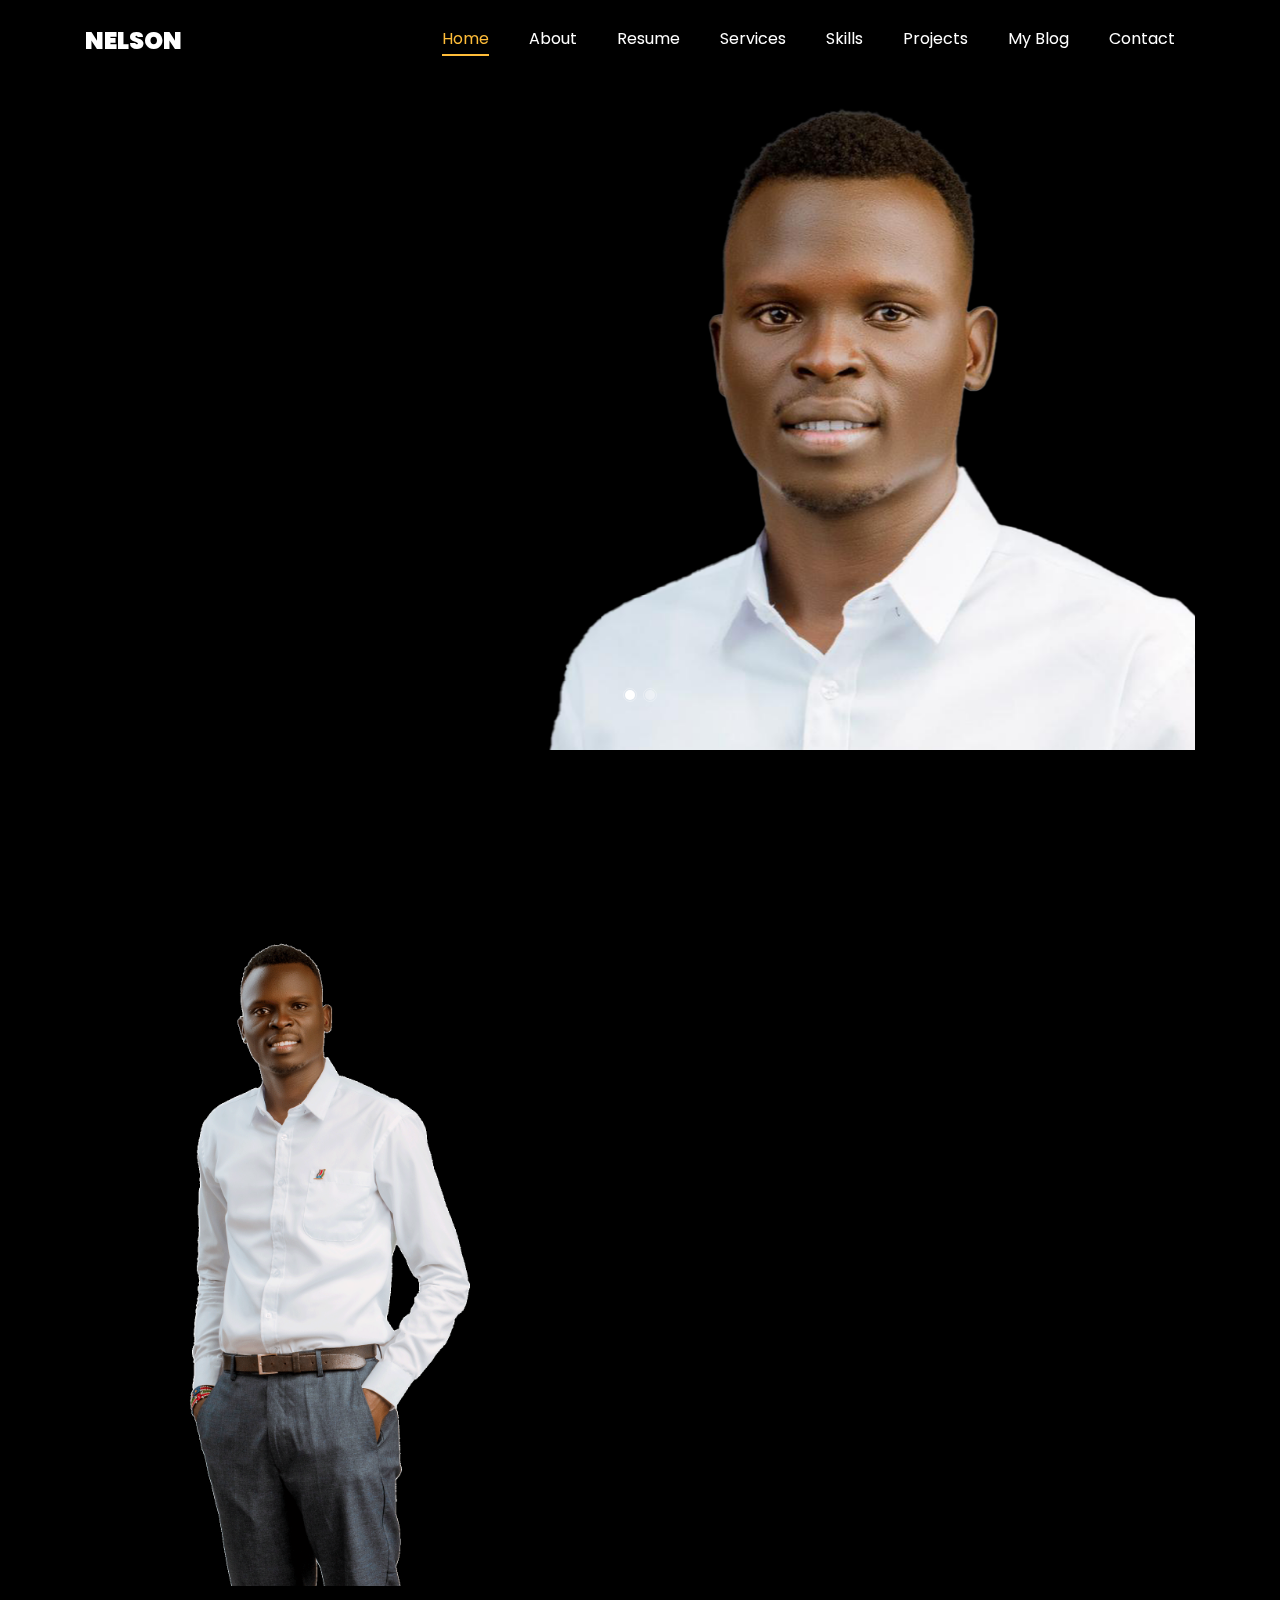
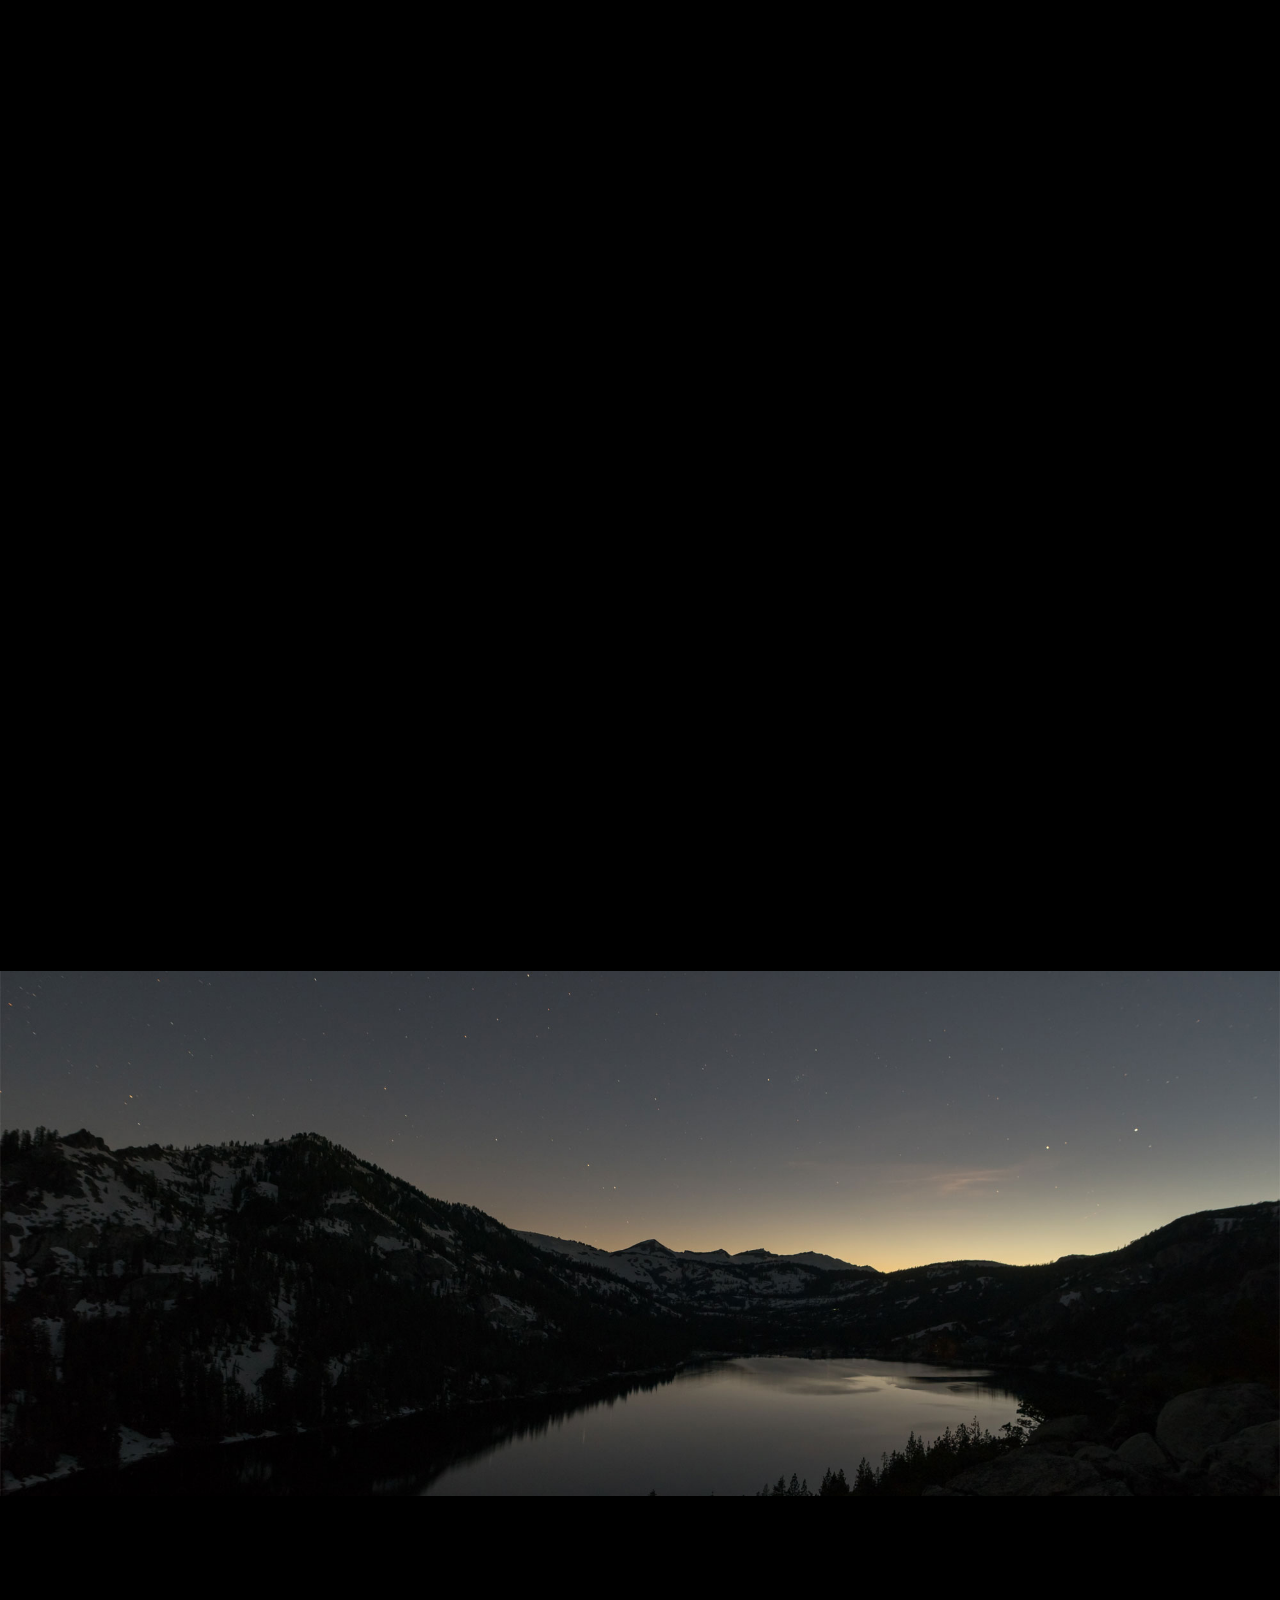
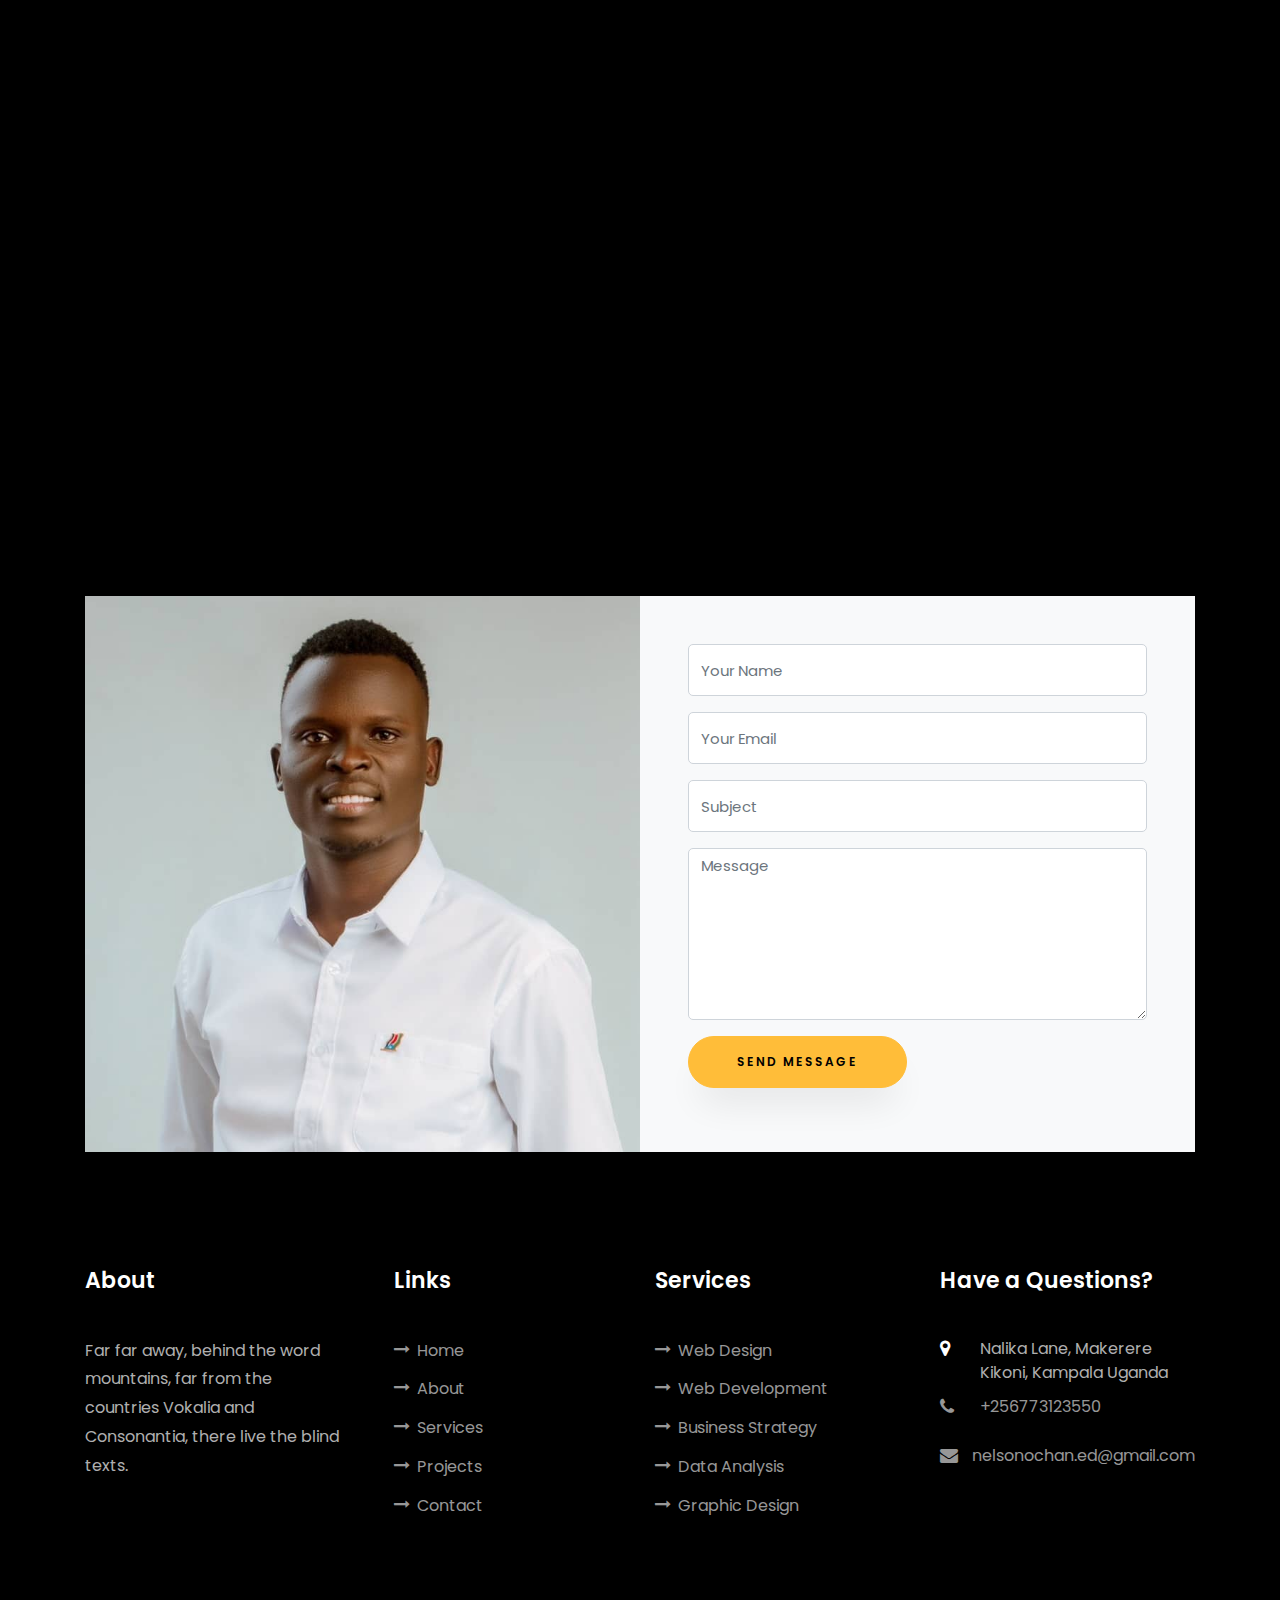
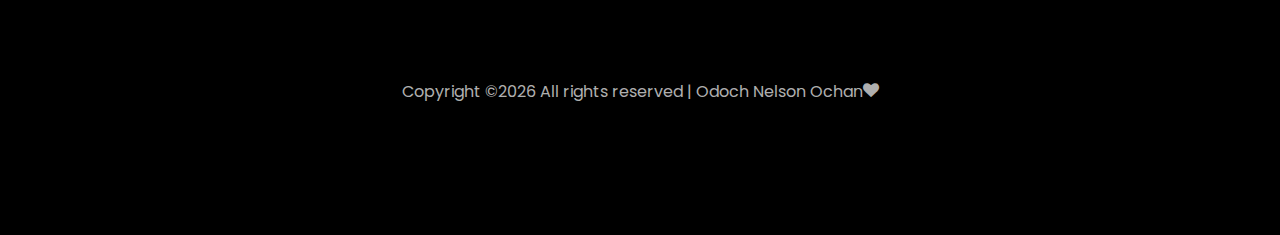
==== commit e9f08195: "prof" ====
--- a/index.html
+++ b/index.html
@@ -52,7 +52,7 @@
 	      	<div class="overlay"></div>
 	        <div class="container">
 	          <div class="row d-md-flex no-gutters slider-text align-items-end justify-content-end" data-scrollax-parent="true">
-	          	<div class="one-third js-fullheight order-md-last img" style="background-image:url(VIC_3932.png);">
+	          	<div class="one-third js-fullheight order-md-last img" style="background-image:url(images/prof.png);">
 	          		<div class="overlay"></div>
 	          	</div>
 		          <div class="one-forth d-flex  align-items-center ftco-animate" data-scrollax=" properties: { translateY: '70%' }">
@@ -71,7 +71,7 @@
 	      	<div class="overlay"></div>
 	        <div class="container">
 	          <div class="row d-flex no-gutters slider-text align-items-end justify-content-end" data-scrollax-parent="true">
-	          	<div class="one-third js-fullheight order-md-last img" style="background-image:url(VIC_3919.png);">
+	          	<div class="one-third js-fullheight order-md-last img" style="background-image:url(images/profblack.png);">
 	          		<div class="overlay"></div>
 	          	</div>
 		          <div class="one-forth d-flex align-items-center ftco-animate" data-scrollax=" properties: { translateY: '70%' }">
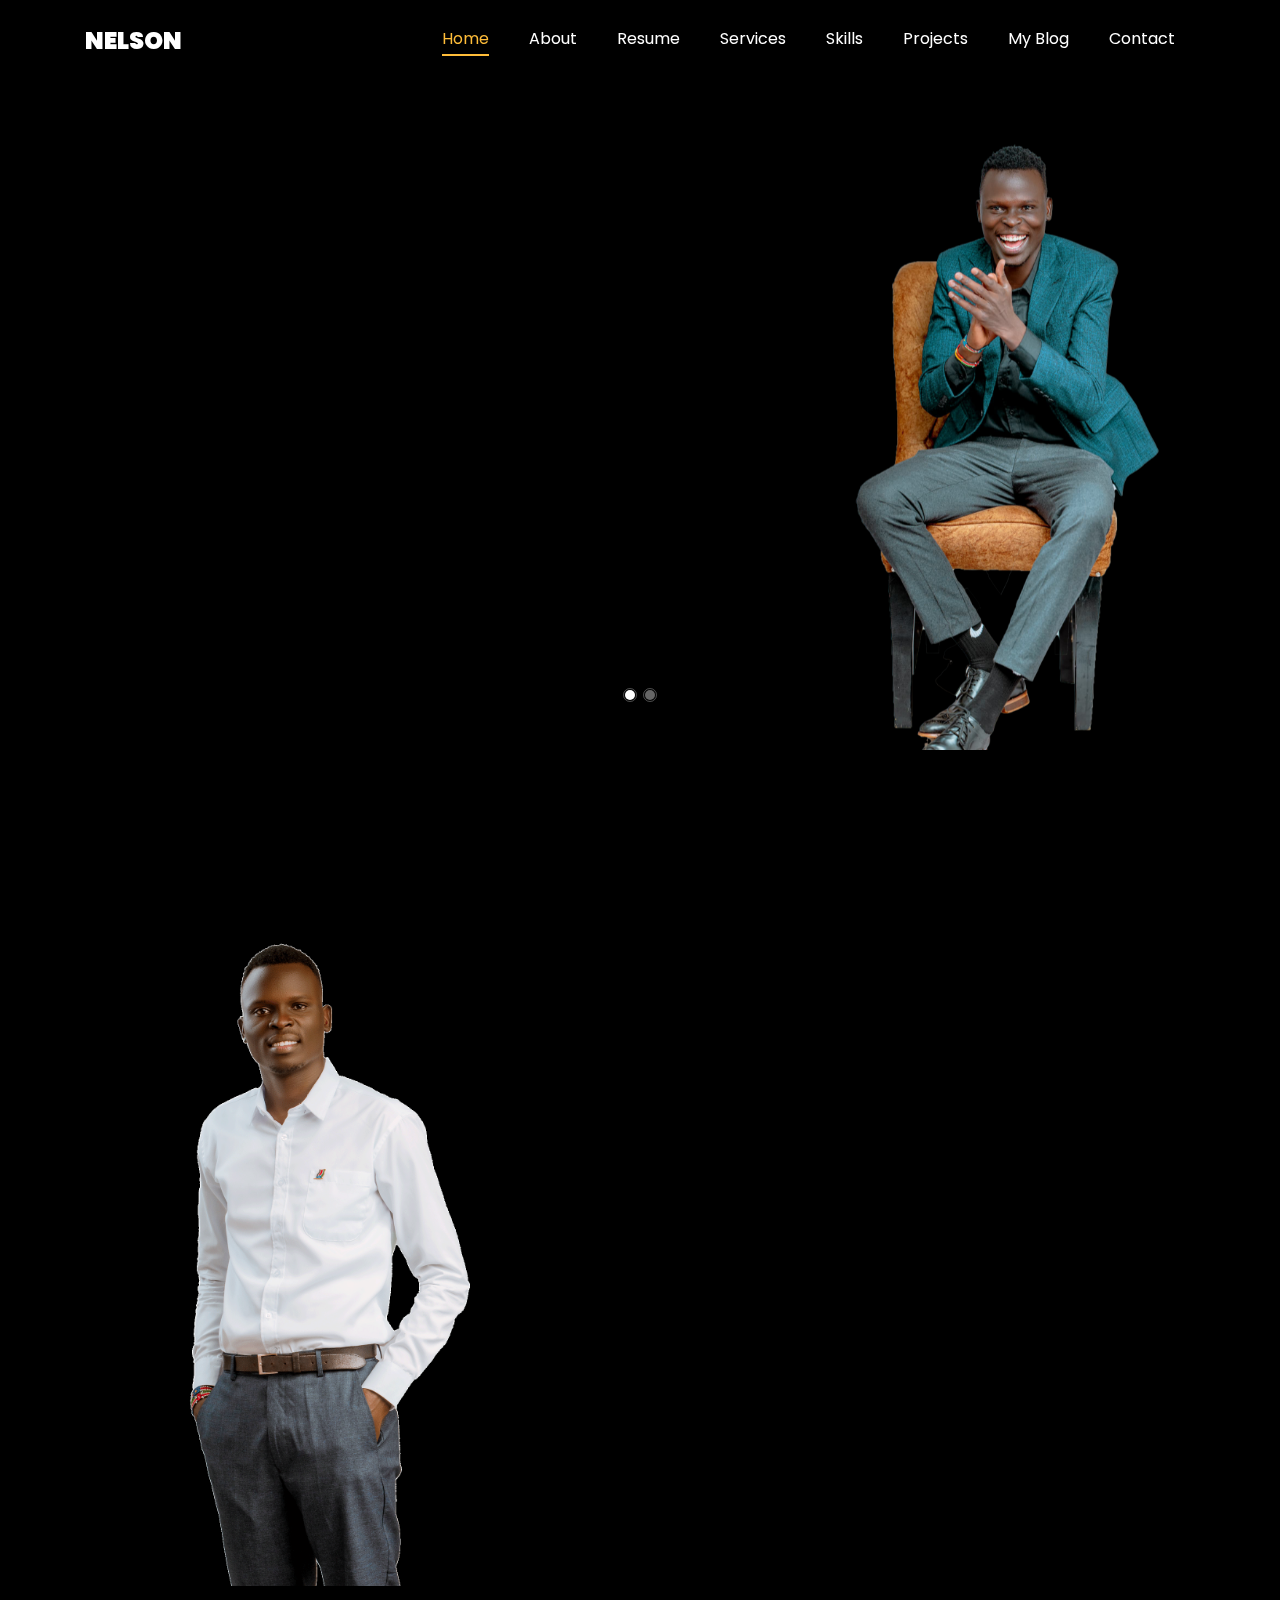
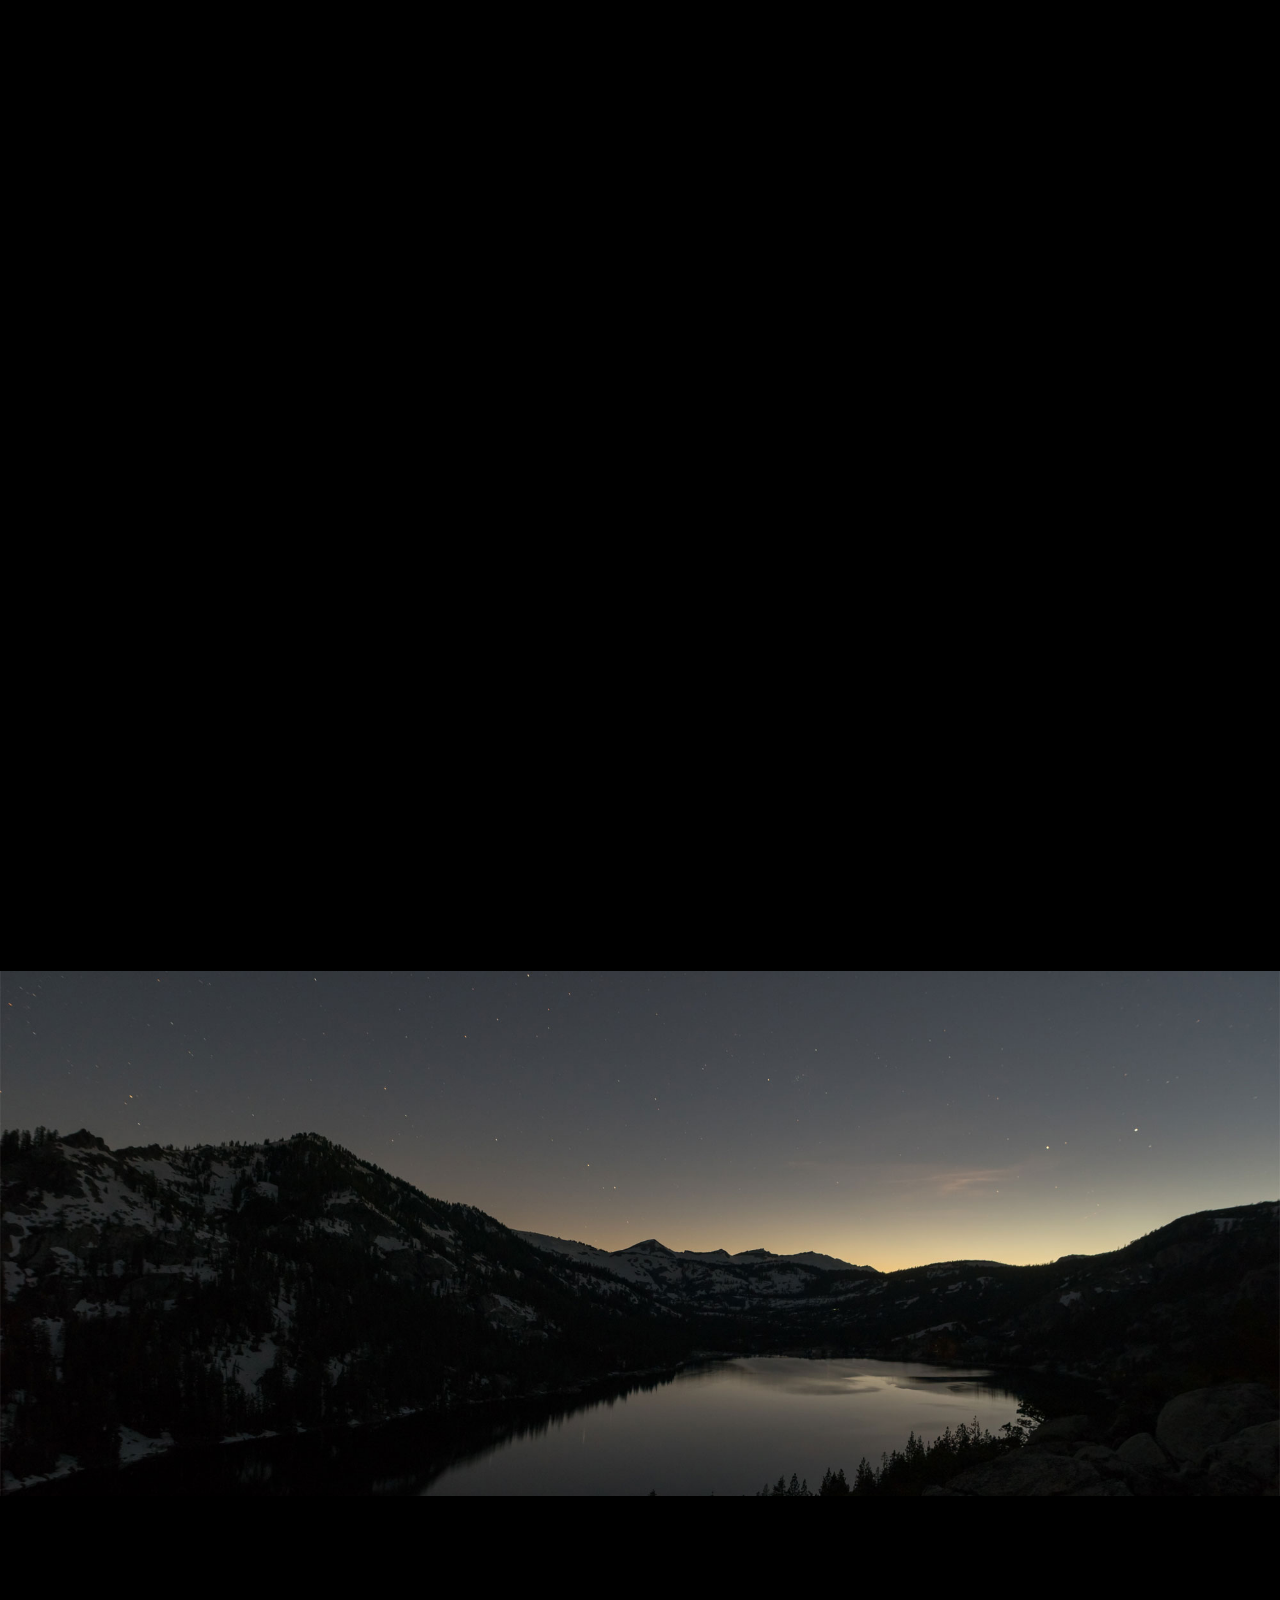
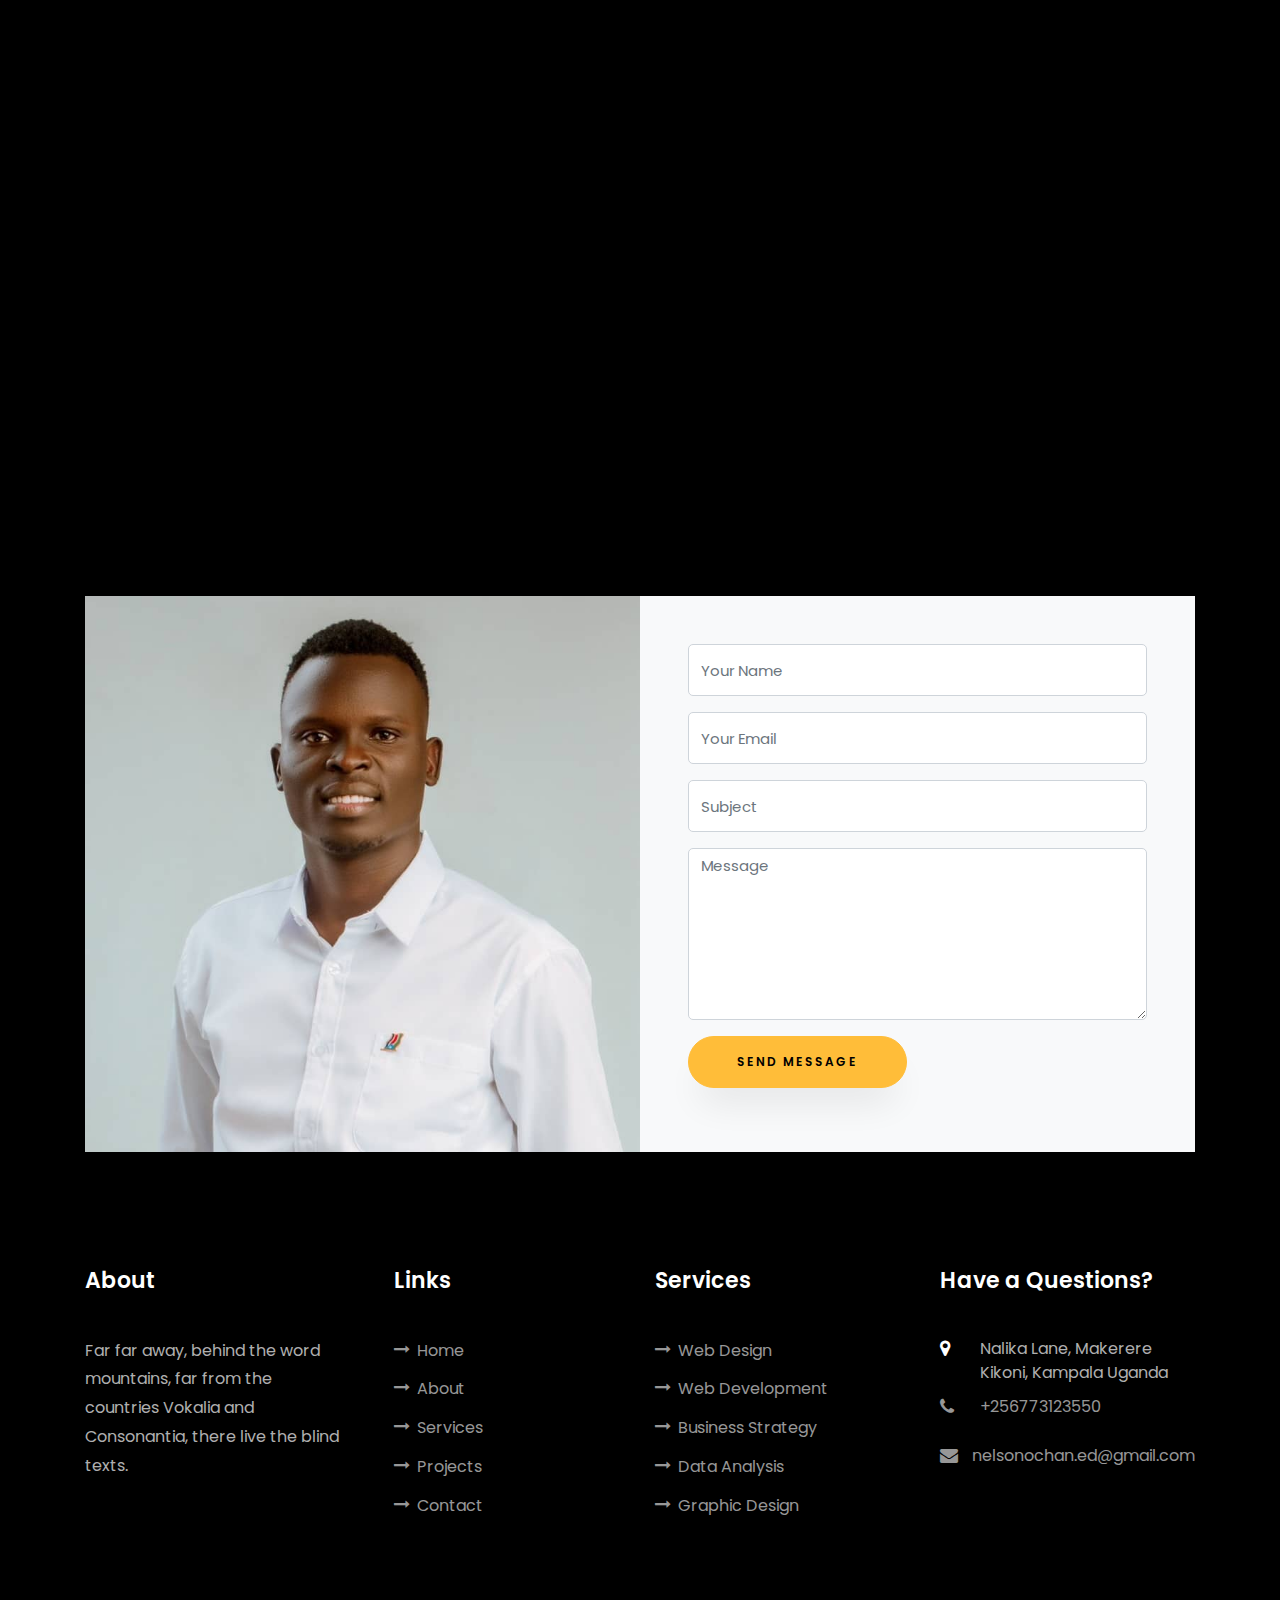
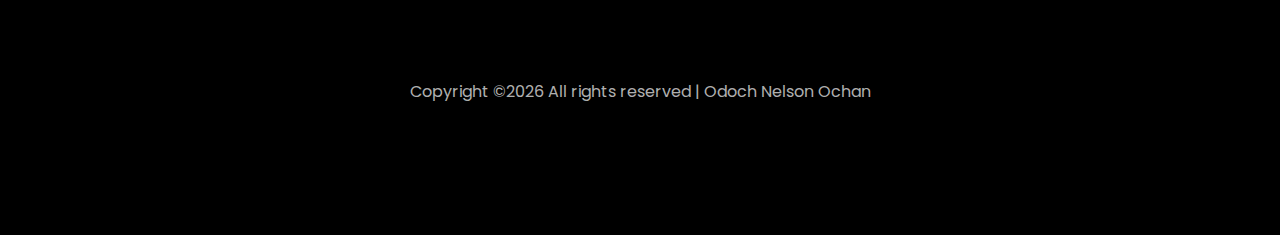
==== commit b5a2199b: "adjusted" ====
--- a/index.html
+++ b/index.html
@@ -52,7 +52,7 @@
 	      	<div class="overlay"></div>
 	        <div class="container">
 	          <div class="row d-md-flex no-gutters slider-text align-items-end justify-content-end" data-scrollax-parent="true">
-	          	<div class="one-third js-fullheight order-md-last img" style="background-image:url(images/prof.png);">
+	          	<div class="one-third js-fullheight order-md-last img" style="background-image:url(images/myphoto.png);">
 	          		<div class="overlay"></div>
 	          	</div>
 		          <div class="one-forth d-flex  align-items-center ftco-animate" data-scrollax=" properties: { translateY: '70%' }">
@@ -667,7 +667,7 @@
           <div class="col-md-12 text-center">
 
             <p><!-- Link back to Colorlib can't be removed. Template is licensed under CC BY 3.0. -->
-  Copyright &copy;<script>document.write(new Date().getFullYear());</script> All rights reserved | Odoch Nelson Ochan<i class="icon-heart color-danger" aria-hidden="true"></i> <a href="https://colorlib.com" target="_blank"></a>
+  Copyright &copy;<script>document.write(new Date().getFullYear());</script> All rights reserved | Odoch Nelson Ochan</i></a>
   <!-- Link back to Colorlib can't be removed. Template is licensed under CC BY 3.0. --></p>
           </div>
         </div>
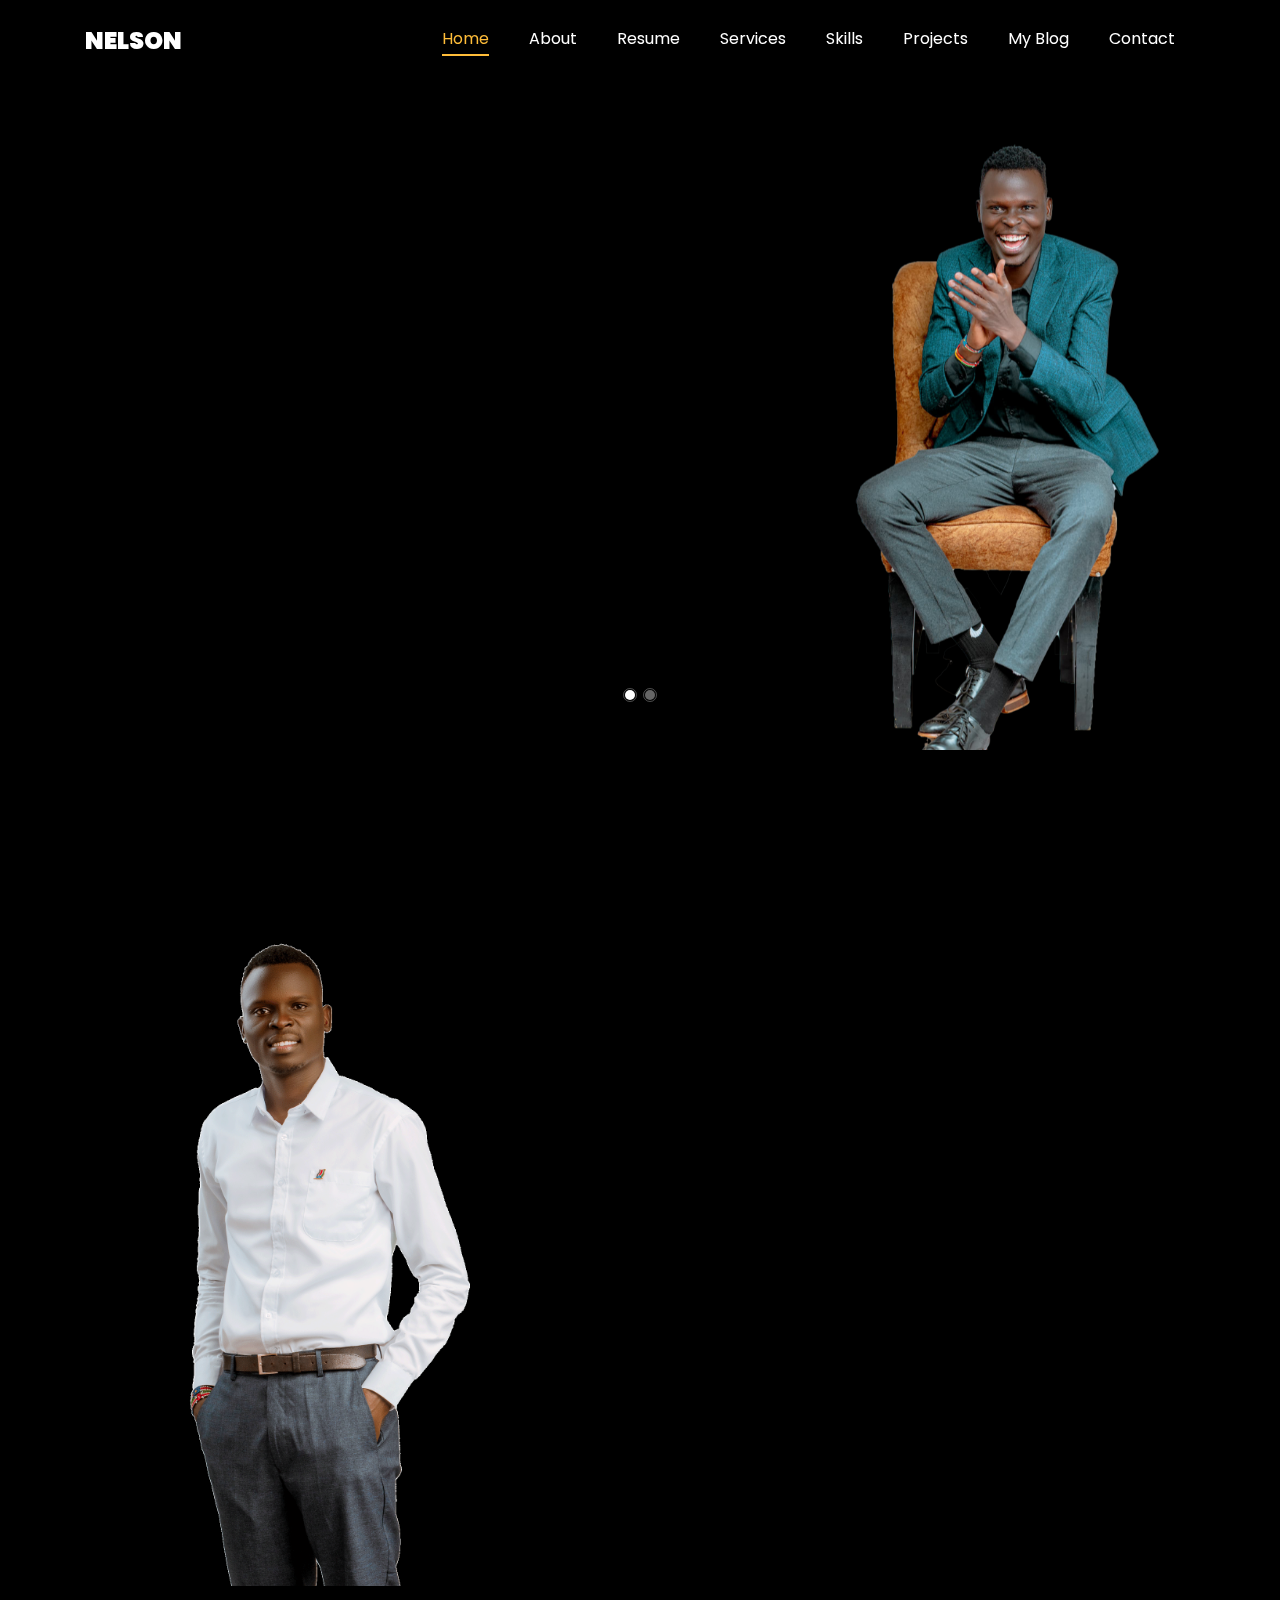
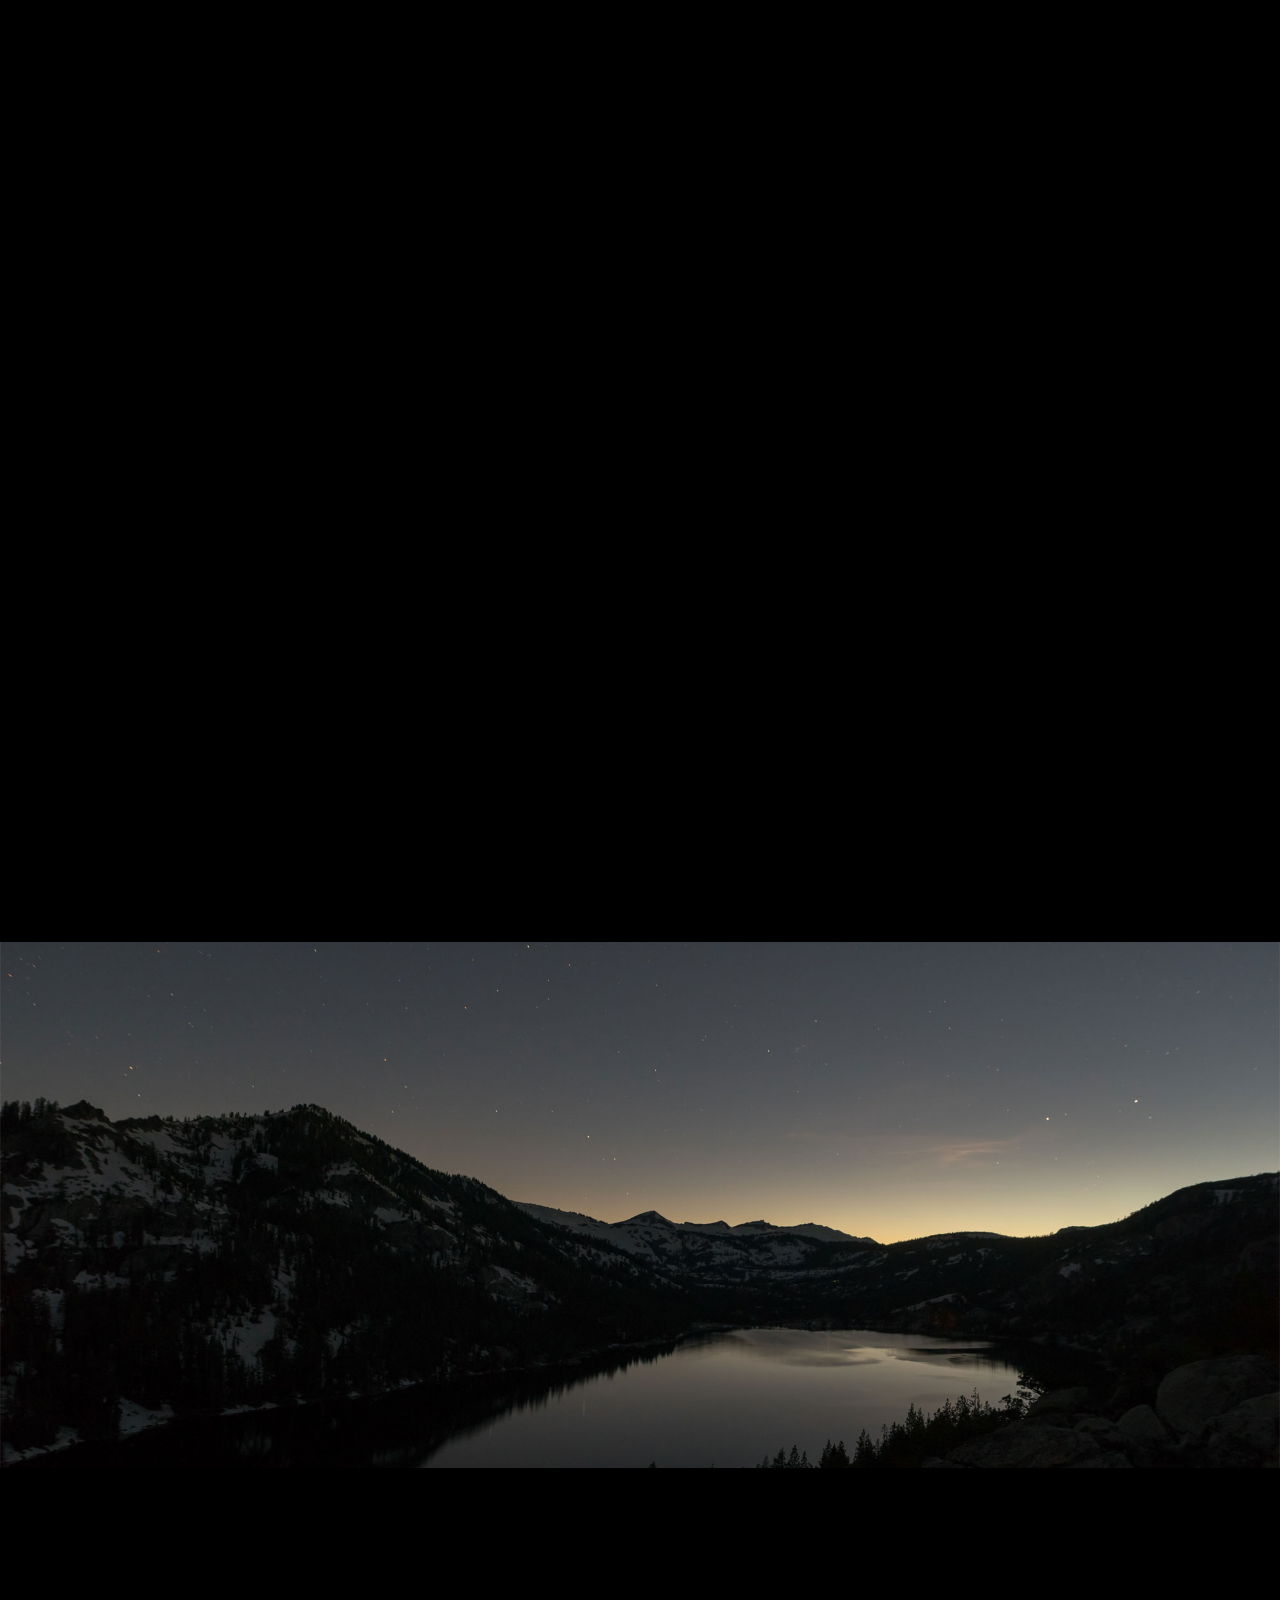
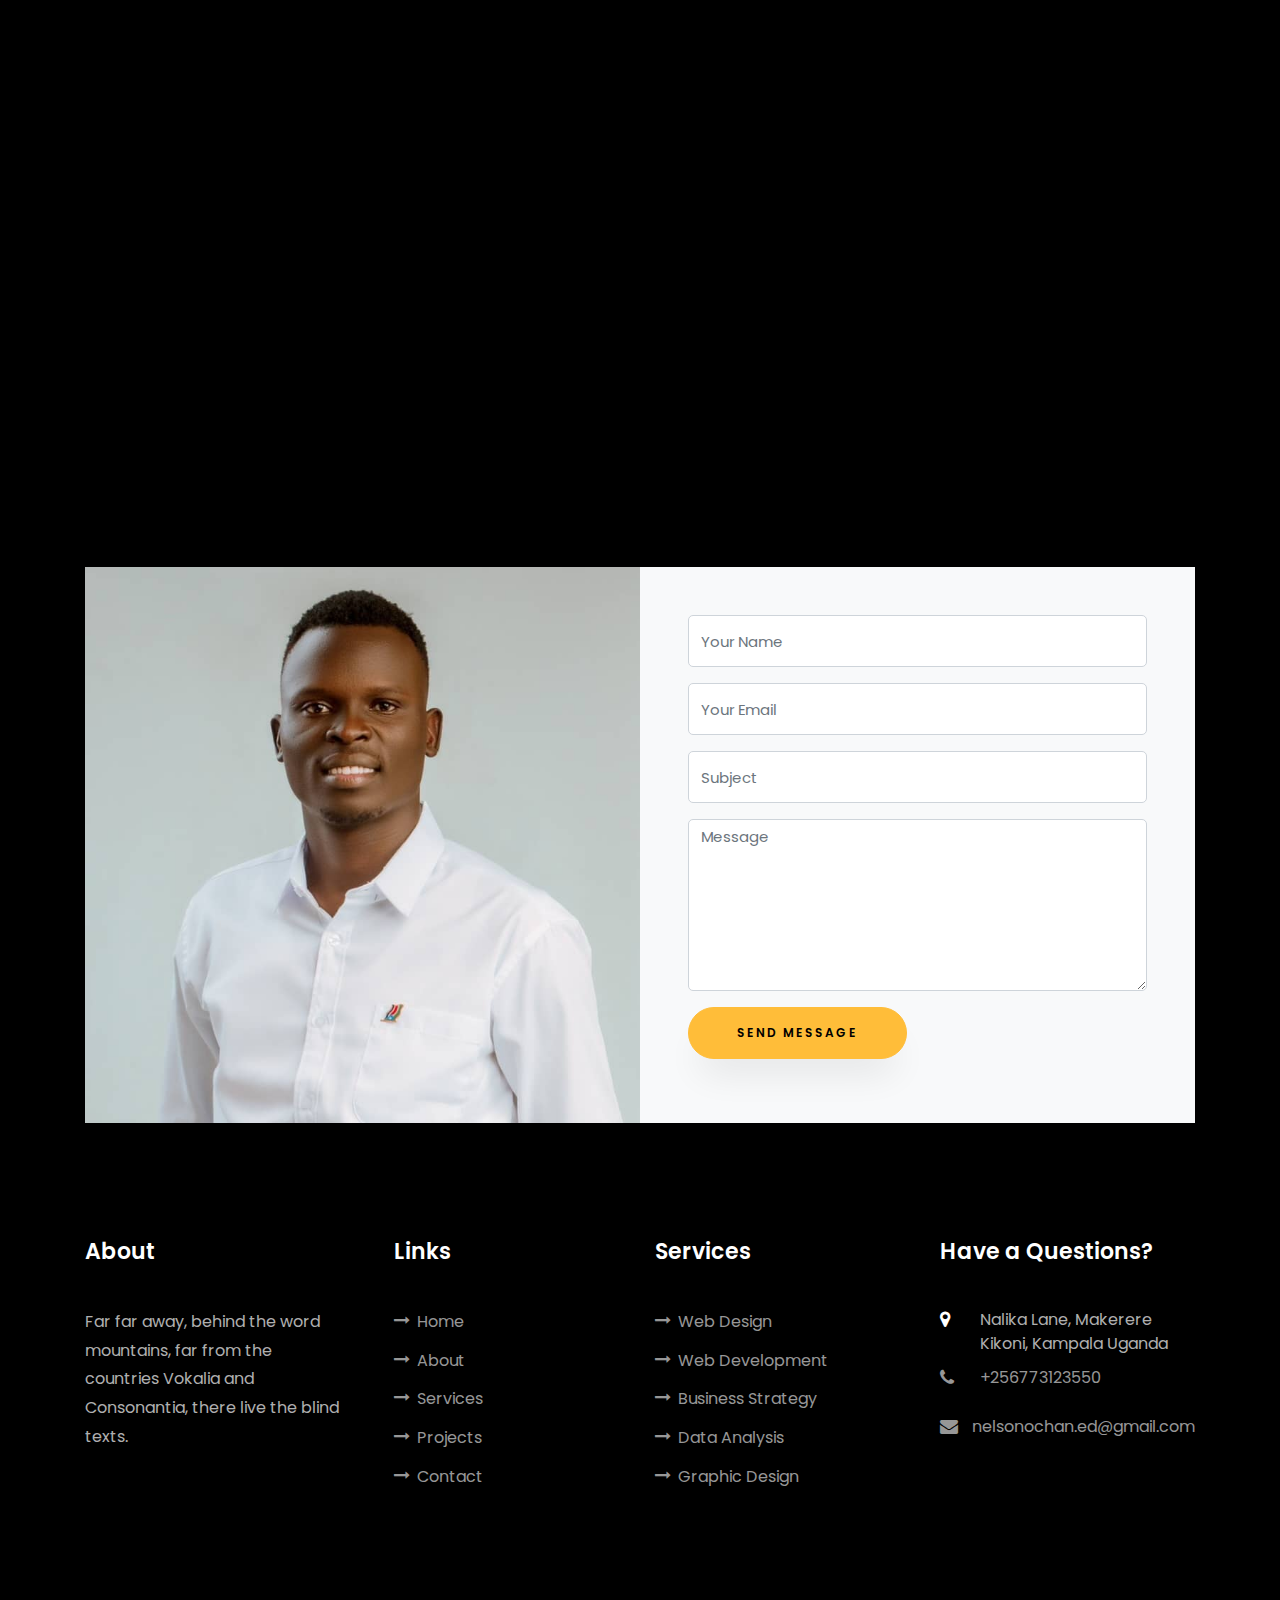
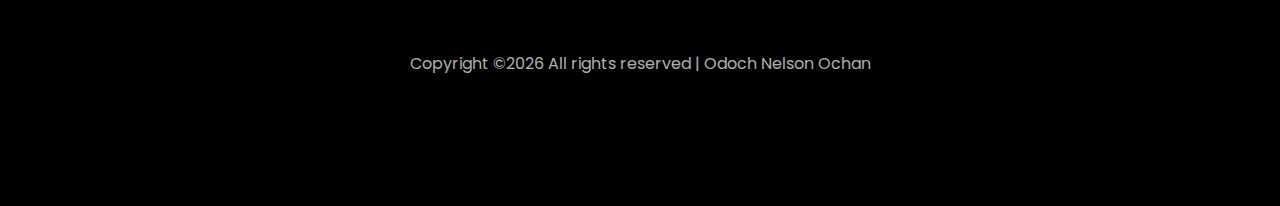
==== commit c8290e0c: "blog" ====
--- a/index.html
+++ b/index.html
@@ -422,8 +422,8 @@
         <div class="row justify-content-center mb-5 pb-5">
           <div class="col-md-7 heading-section text-center ftco-animate">
             <h1 class="big big-2">Blog</h1>
-            <h2 class="mb-4">Our Blog</h2>
-            <p>Far far away, behind the word mountains, far from the countries Vokalia and Consonantia</p>
+            <h2 class="mb-4">Latest Articles</h2>
+            <p>Insights and experiences from my journey in graphics design and web development</p>
           </div>
         </div>
         <div class="row d-flex">
@@ -434,13 +434,13 @@
               <div class="text mt-3 float-right d-block">
               	<div class="d-flex align-items-center mb-3 meta">
 	                <p class="mb-0">
-	                	<span class="mr-2">June 21, 2019</span>
-	                	<a href="#" class="mr-2">Admin</a>
-	                	<a href="#" class="meta-chat"><span class="icon-chat"></span> 3</a>
+	                	<span class="mr-2">March 15, 2024</span>
+	                	<a href="#" class="mr-2">Design</a>
+	                	<a href="#" class="meta-chat"><span class="icon-chat"></span> 5</a>
 	                </p>
                 </div>
-                <h3 class="heading"><a href="single.html">Why Lead Generation is Key for Business Growth</a></h3>
-                <p>A small river named Duden flows by their place and supplies it with the necessary regelialia.</p>
+                <h3 class="heading"><a href="single.html">Principles of Modern UI/UX Design</a></h3>
+                <p>Exploring the fundamentals of user-centered design and creating intuitive interfaces.</p>
               </div>
             </div>
           </div>
@@ -451,13 +451,13 @@
               <div class="text mt-3 float-right d-block">
               	<div class="d-flex align-items-center mb-3 meta">
 	                <p class="mb-0">
-	                	<span class="mr-2">June 21, 2019</span>
-	                	<a href="#" class="mr-2">Admin</a>
+	                	<span class="mr-2">March 10, 2024</span>
+	                	<a href="#" class="mr-2">Development</a>
 	                	<a href="#" class="meta-chat"><span class="icon-chat"></span> 3</a>
 	                </p>
                 </div>
-                <h3 class="heading"><a href="single.html">Why Lead Generation is Key for Business Growth</a></h3>
-                <p>A small river named Duden flows by their place and supplies it with the necessary regelialia.</p>
+                <h3 class="heading"><a href="single.html">Responsive Web Design Techniques</a></h3>
+                <p>Best practices for creating websites that work seamlessly across all devices.</p>
               </div>
             </div>
           </div>
@@ -468,13 +468,13 @@
               <div class="text mt-3 float-right d-block">
               	<div class="d-flex align-items-center mb-3 meta">
 	                <p class="mb-0">
-	                	<span class="mr-2">June 21, 2019</span>
-	                	<a href="#" class="mr-2">Admin</a>
-	                	<a href="#" class="meta-chat"><span class="icon-chat"></span> 3</a>
+	                	<span class="mr-2">March 5, 2024</span>
+	                	<a href="#" class="mr-2">Graphics</a>
+	                	<a href="#" class="meta-chat"><span class="icon-chat"></span> 4</a>
 	                </p>
                 </div>
-                <h3 class="heading"><a href="single.html">Why Lead Generation is Key for Business Growth</a></h3>
-                <p>A small river named Duden flows by their place and supplies it with the necessary regelialia.</p>
+                <h3 class="heading"><a href="single.html">Modern Logo Design Trends</a></h3>
+                <p>Current trends and timeless principles in creating memorable brand identities.</p>
               </div>
             </div>
           </div>
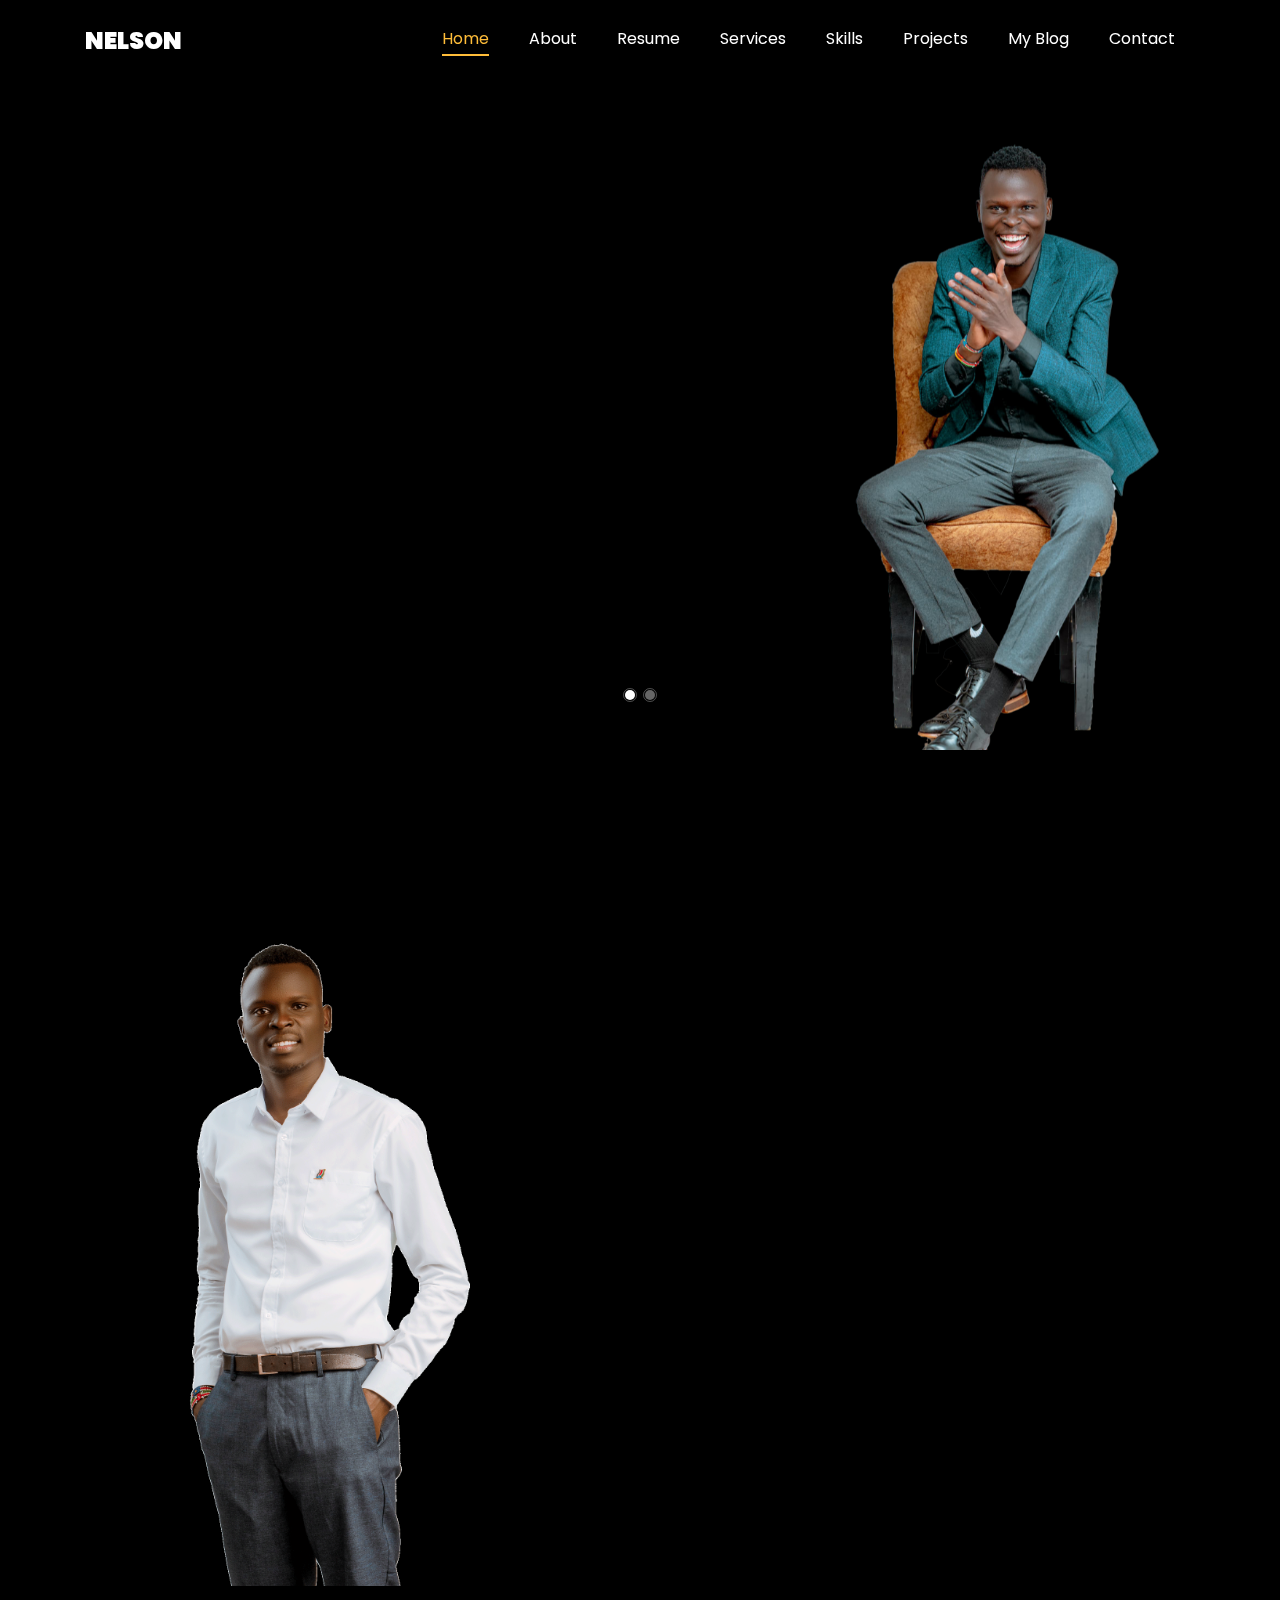
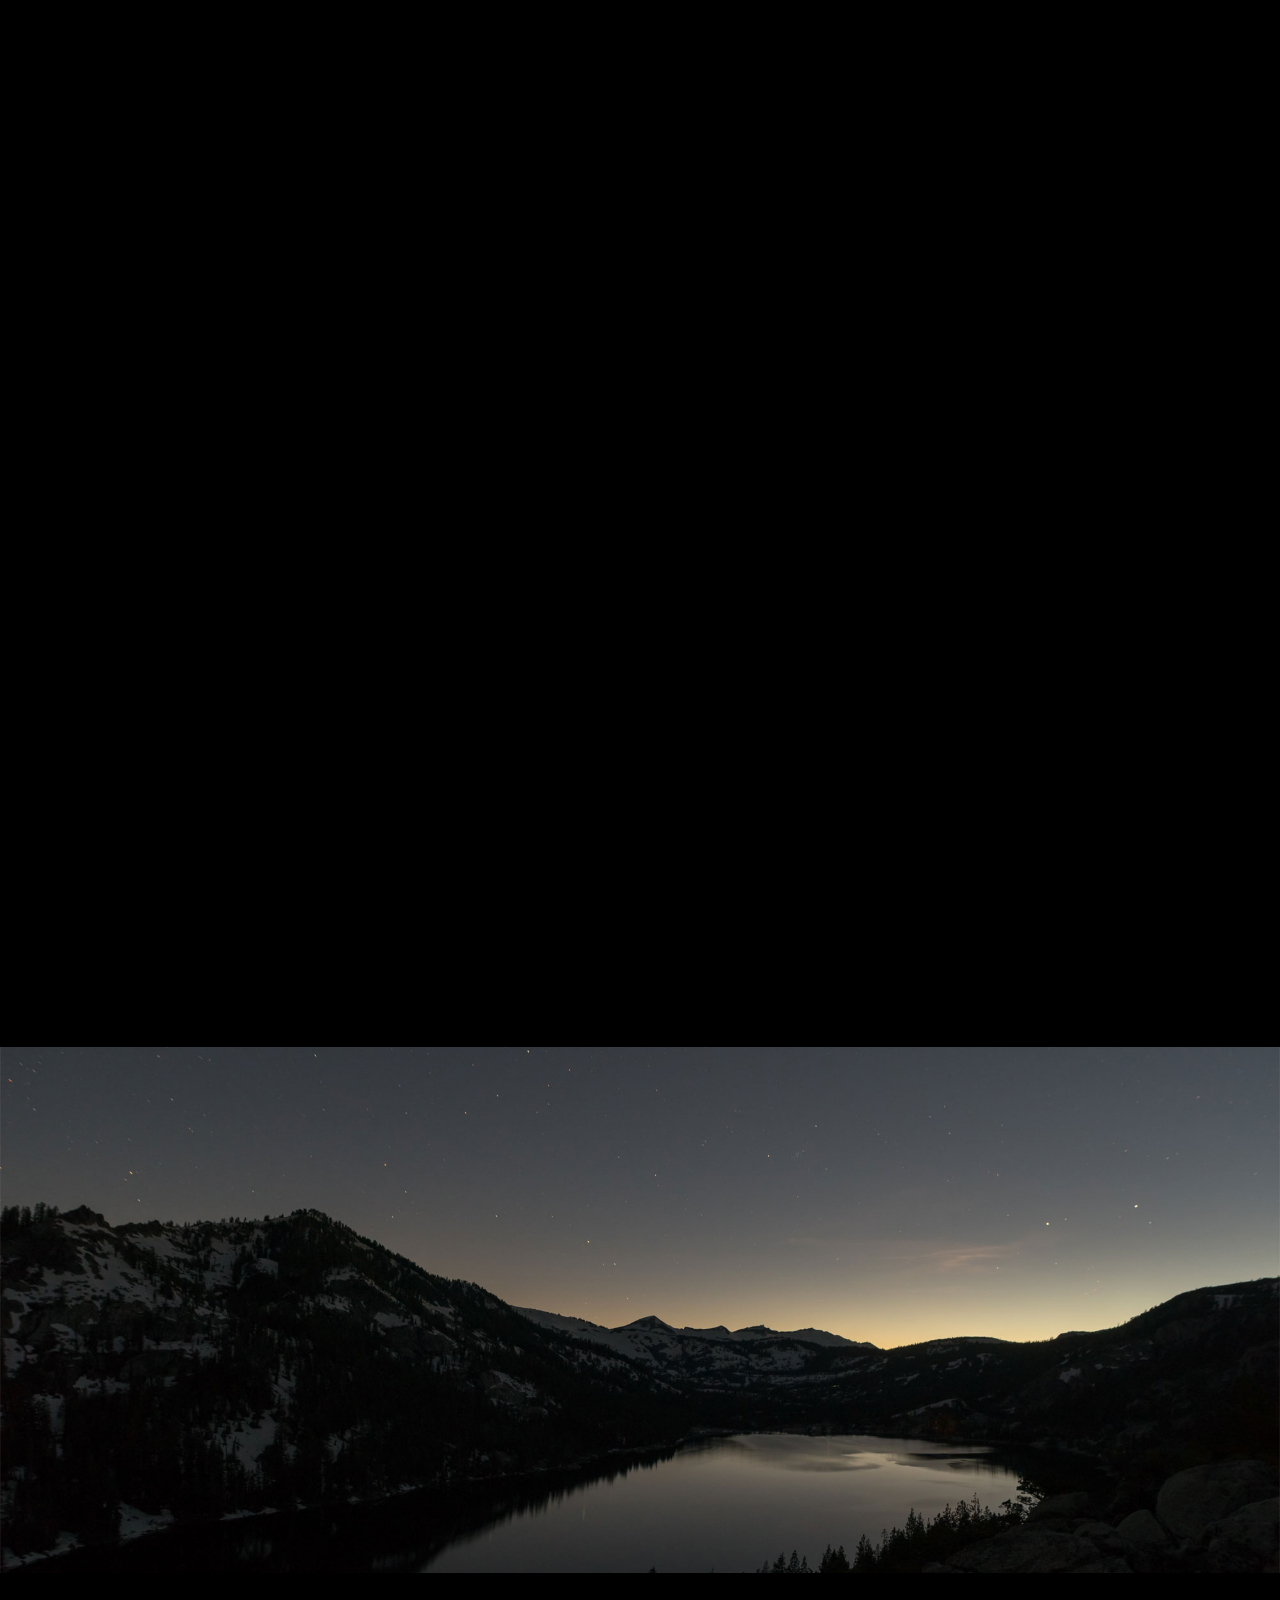
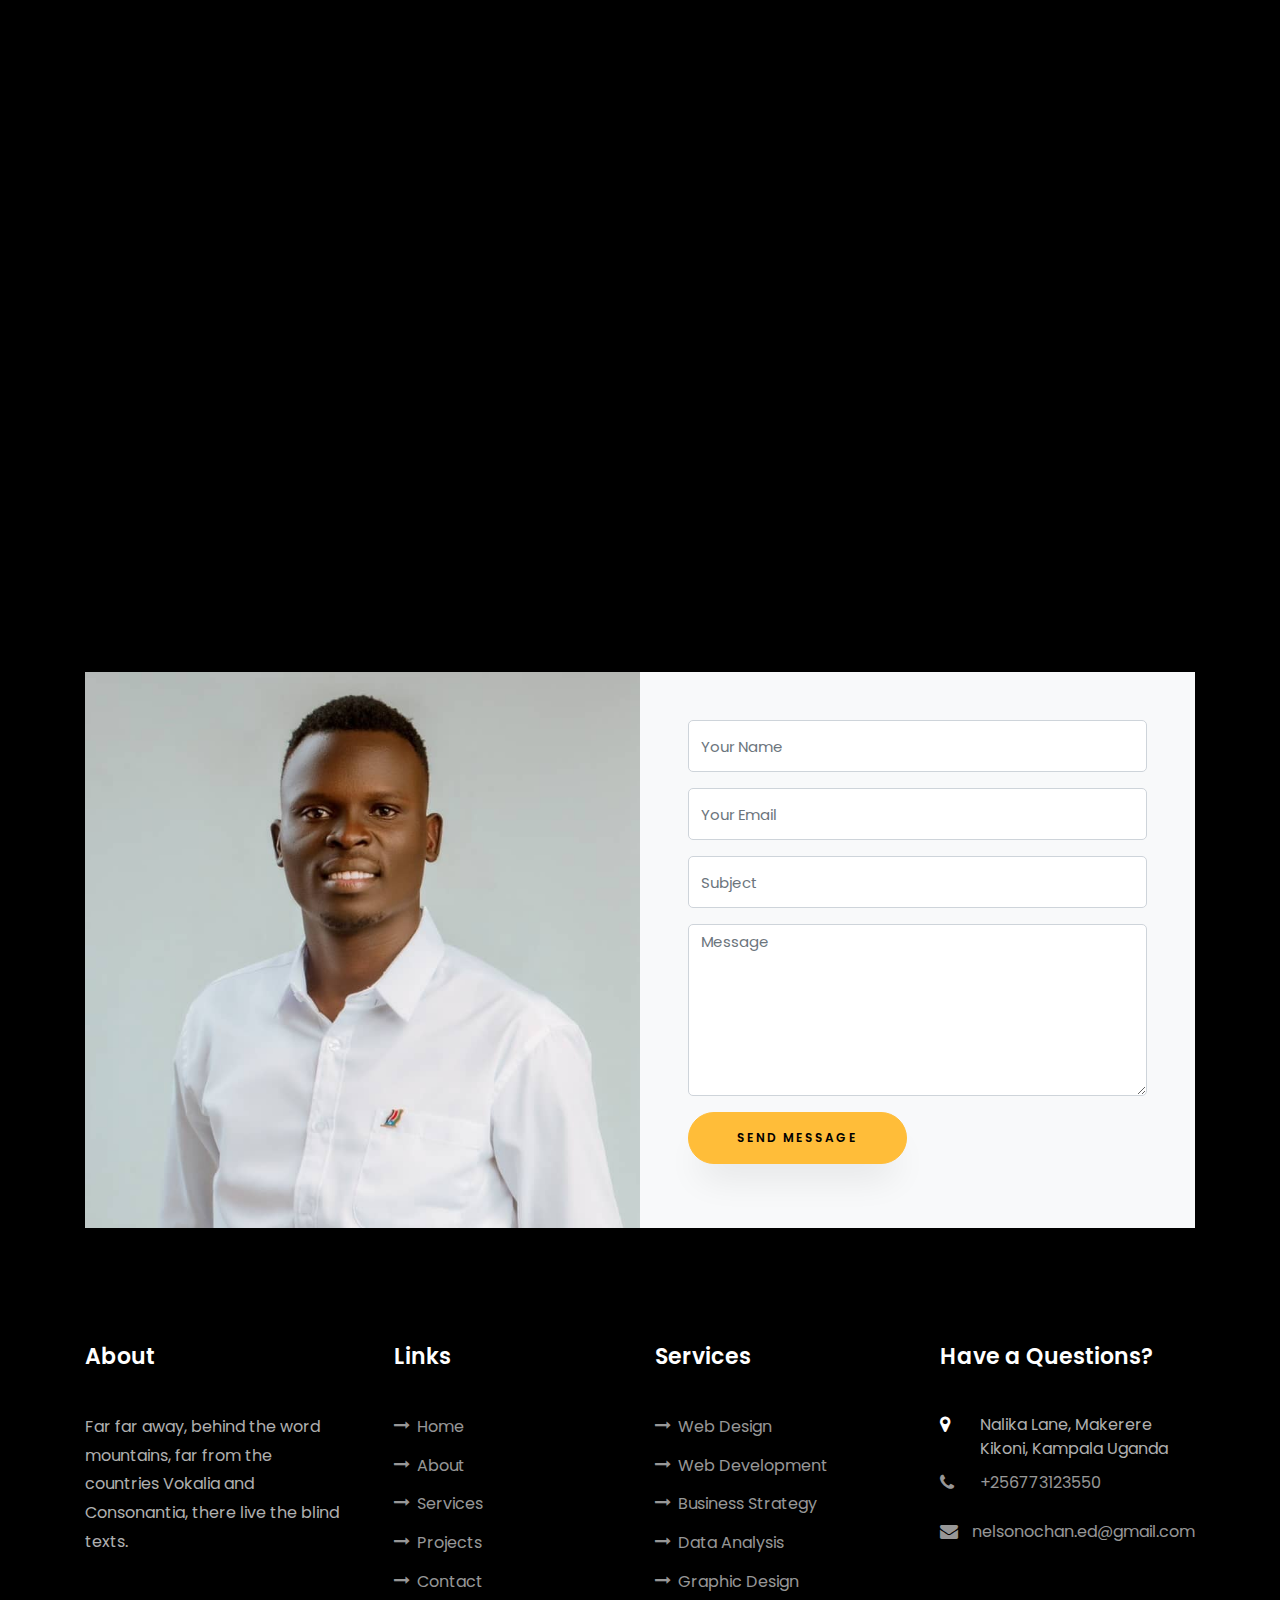
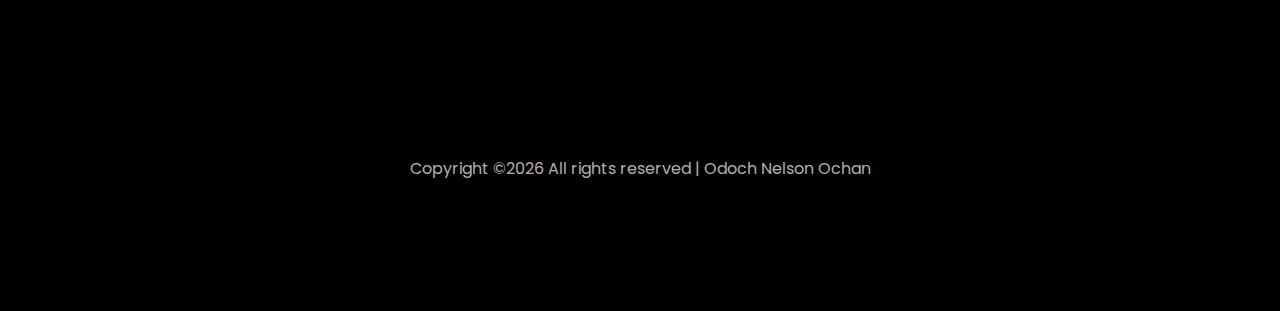
==== commit 9da48487: "update index" ====
--- a/index.html
+++ b/index.html
@@ -133,49 +133,49 @@
           <div class="col-md-10 heading-section text-center ftco-animate">
           	<h1 class="big big-2">Resume</h1>
             <h2 class="mb-4">Resume</h2>
-            <p>A small river named Duden flows by their place and supplies it with the necessary regelialia. It is a paradisematic country, in which roasted parts of sentences fly into your mouth.</p>
+            <p>My educational background and professional experience in technology and leadership roles</p>
           </div>
         </div>
     		<div class="row">
     			<div class="col-md-6">
     				<div class="resume-wrap ftco-animate">
     					<span class="date">2023-2026</span>
-    					<h2>Bachelors Degree in Information Systems and Technology</h2>
+    					<h2>Bachelor's Degree in Information Systems and Technology</h2>
     					<span class="position">Makerere University</span>
-    					<p class="mt-4">A small river named Duden flows by their place and supplies it with the necessary regelialia. It is a paradisematic country, in which roasted parts of sentences fly into your mouth.</p>
+    					<p class="mt-4">Currently pursuing a comprehensive degree program focusing on information systems, database management, network security, and software development. Maintaining strong academic performance while actively participating in tech-related student activities.</p>
     				</div>
     				<div class="resume-wrap ftco-animate">
     					<span class="date">2020-2022</span>
     					<h2>Uganda Advanced Certificate of Education</h2>
     					<span class="position">Holy Cross Lake View SS, Jinja</span>
-    					<p class="mt-4">A small river named Duden flows by their place and supplies it with the necessary regelialia. It is a paradisematic country, in which roasted parts of sentences fly into your mouth.</p>
+    					<p class="mt-4">Completed A-levels with focus on science subjects and mathematics. Participated in various technology clubs and leadership roles that helped develop both technical and soft skills.</p>
     				</div>
     				<div class="resume-wrap ftco-animate">
     					<span class="date">2016-2019</span>
-    					<h2>Uganda  Certificate of Eduaction</h2>
+    					<h2>Uganda Certificate of Education</h2>
     					<span class="position">Bezza Al-Hijji Secondary School</span>
-    					<p class="mt-4">A small river named Duden flows by their place and supplies it with the necessary regelialia. It is a paradisematic country, in which roasted parts of sentences fly into your mouth.</p>
+    					<p class="mt-4">Completed O-levels with distinction in sciences and mathematics. Developed strong foundation in analytical thinking and problem-solving skills.</p>
     				</div>
     			</div>
 
     			<div class="col-md-6">
     				<div class="resume-wrap ftco-animate">
-    					<span class="date">2014-2015</span>
-    					<h2>Art &amp; Creative Director</h2>
-    					<span class="position">Cambridge University</span>
-    					<p class="mt-4">A small river named Duden flows by their place and supplies it with the necessary regelialia. It is a paradisematic country, in which roasted parts of sentences fly into your mouth.</p>
+    					<span class="date">2023-Present</span>
+    					<h2>Country Director & CIO</h2>
+    					<span class="position">Jdiobe STEM Foundation</span>
+    					<p class="mt-4">Leading strategic technology initiatives and country operations. Responsible for implementing STEM education programs, managing IT infrastructure, and fostering partnerships with educational institutions. Overseeing digital transformation projects and capacity building initiatives.</p>
     				</div>
     				<div class="resume-wrap ftco-animate">
-    					<span class="date">2014-2015</span>
-    					<h2>Wordpress Developer</h2>
-    					<span class="position">Cambridge University</span>
-    					<p class="mt-4">A small river named Duden flows by their place and supplies it with the necessary regelialia. It is a paradisematic country, in which roasted parts of sentences fly into your mouth.</p>
+    					<span class="date">2023-Present</span>
+    					<h2>IT Officer</h2>
+    					<span class="position">Prograte Capital Ventures</span>
+    					<p class="mt-4">Managing IT systems and infrastructure, implementing cybersecurity measures, and providing technical support. Developing and maintaining company's digital assets, coordinating technology-driven projects, and ensuring system reliability and security.</p>
     				</div>
     				<div class="resume-wrap ftco-animate">
-    					<span class="date">2017-2018</span>
-    					<h2>UI/UX Designer</h2>
-    					<span class="position">Cambridge University</span>
-    					<p class="mt-4">A small river named Duden flows by their place and supplies it with the necessary regelialia. It is a paradisematic country, in which roasted parts of sentences fly into your mouth.</p>
+    					<span class="date">2022-2023</span>
+    					<h2>Freelance Web Developer & Graphics Designer</h2>
+    					<span class="position">Self-Employed</span>
+    					<p class="mt-4">Designed and developed responsive websites and applications for various clients. Created brand identities, marketing materials, and user interfaces. Managed multiple projects while maintaining client relationships and delivering high-quality results.</p>
     				</div>
     			</div>
     		</div>
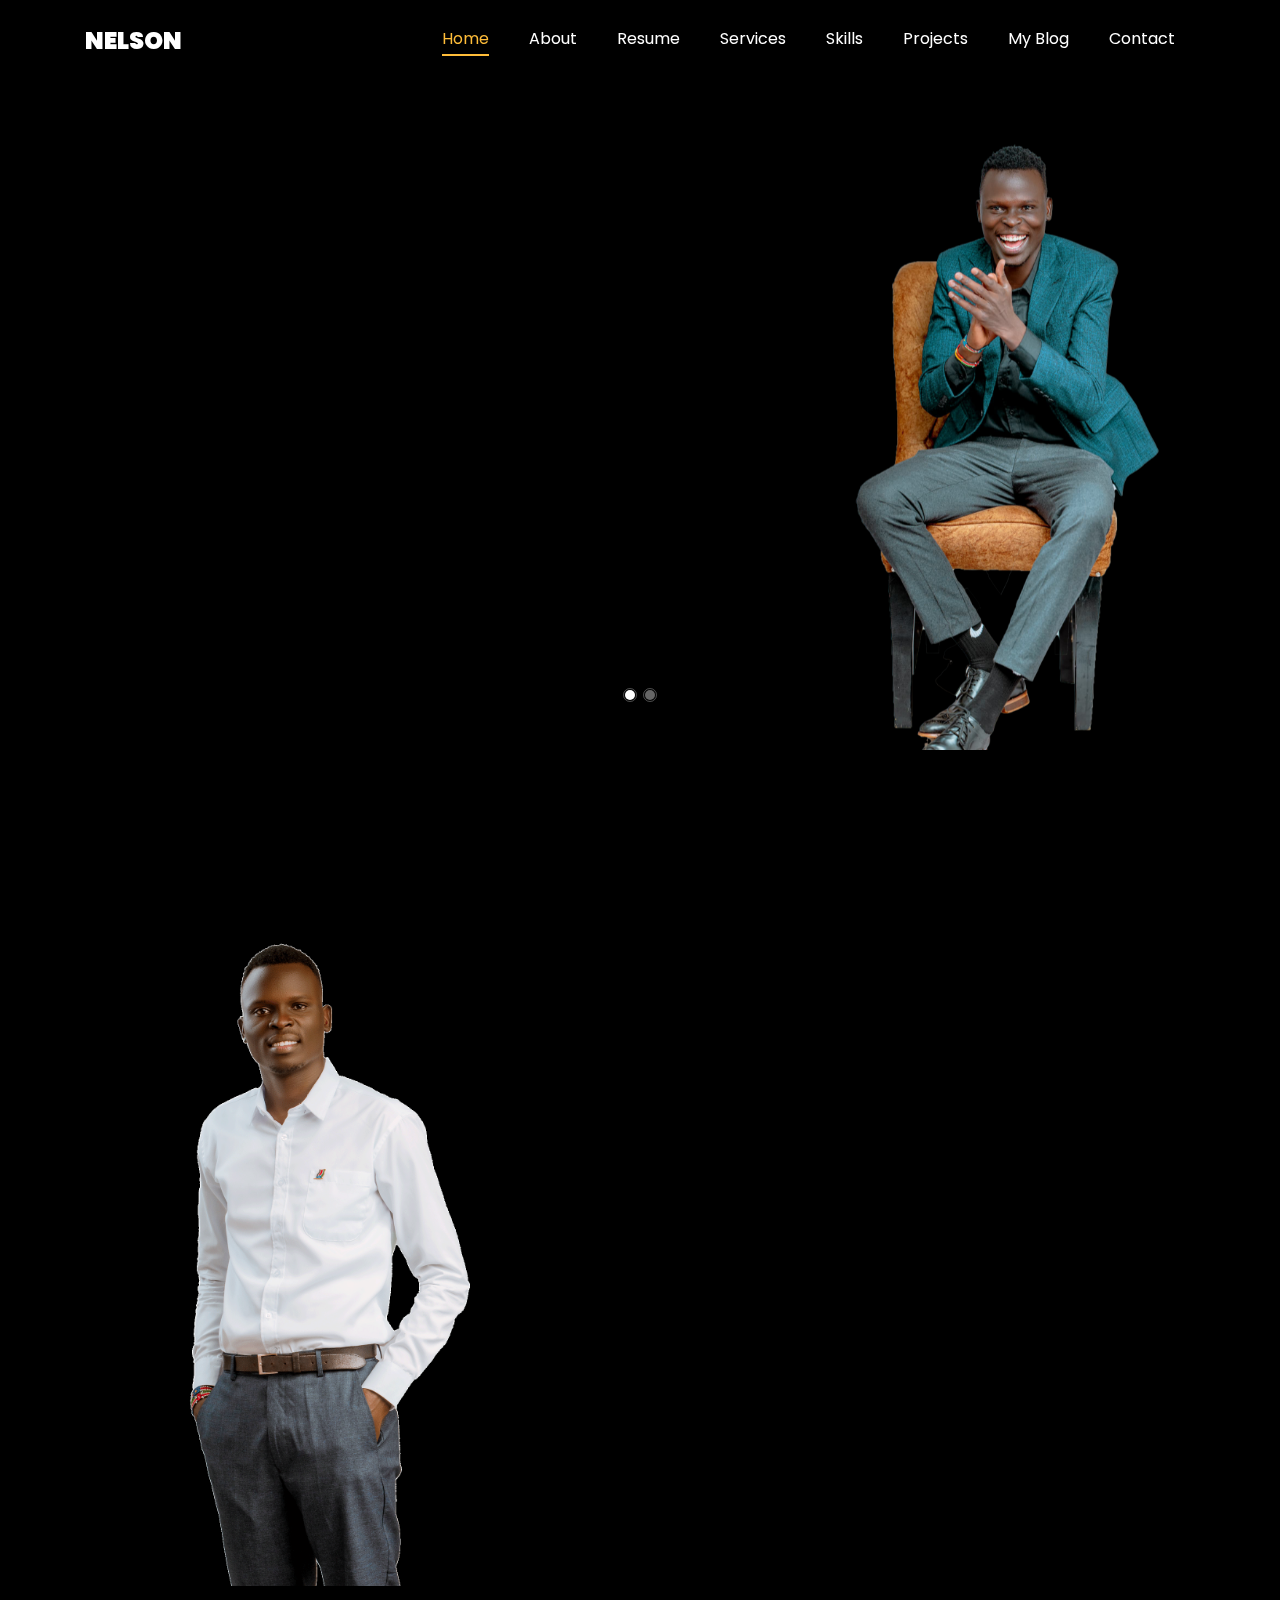
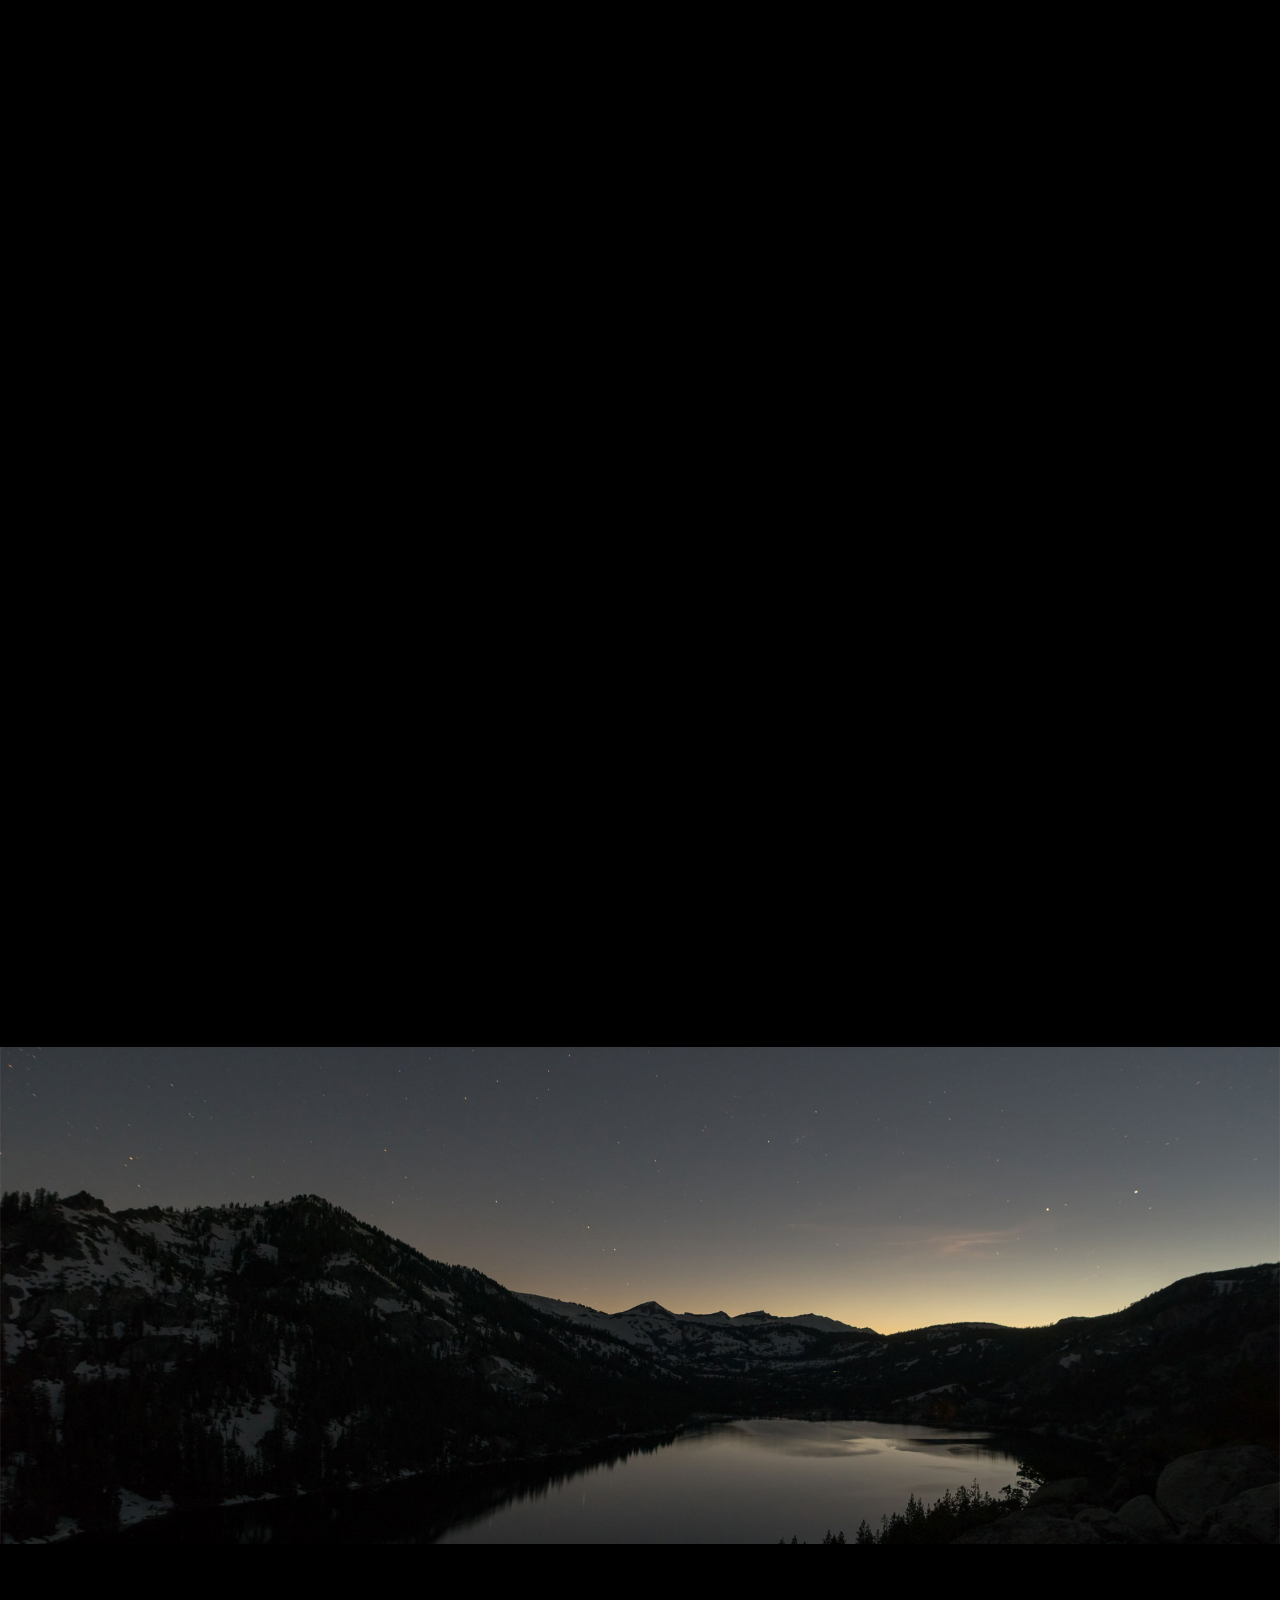
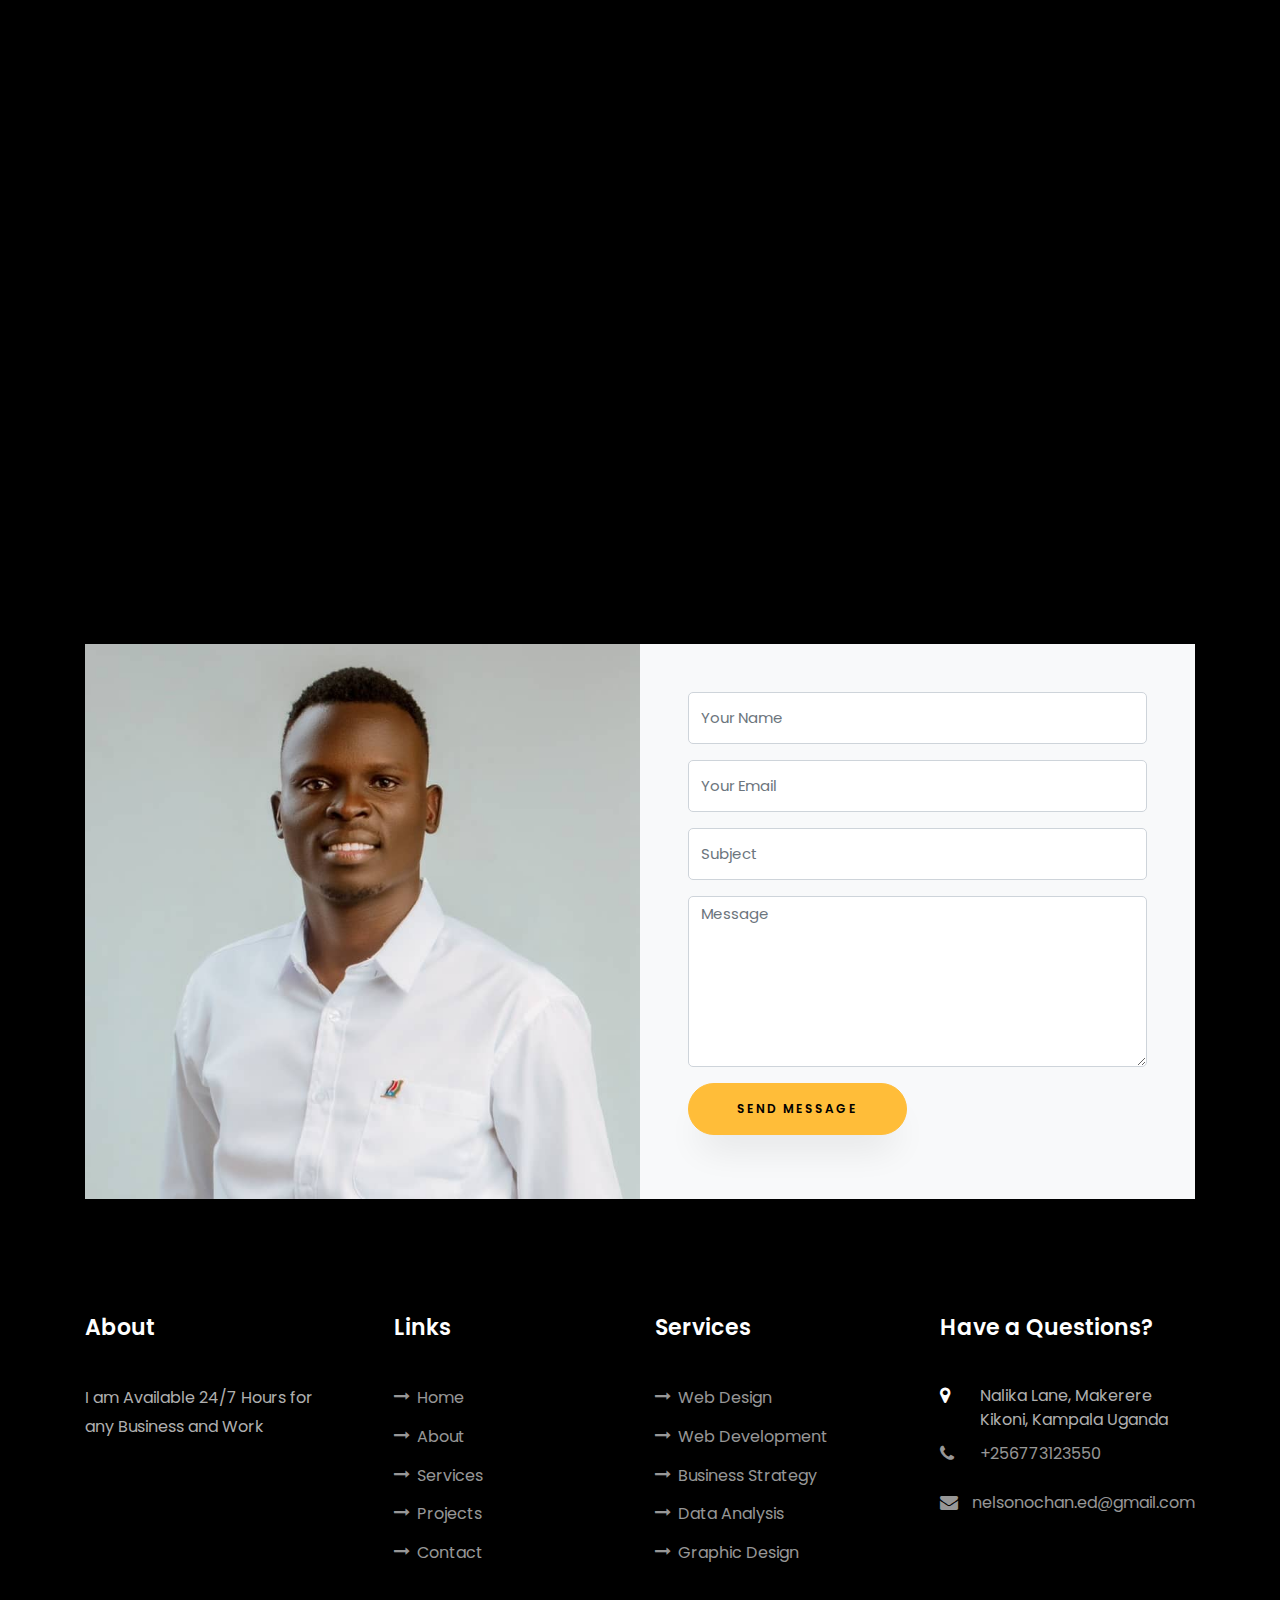
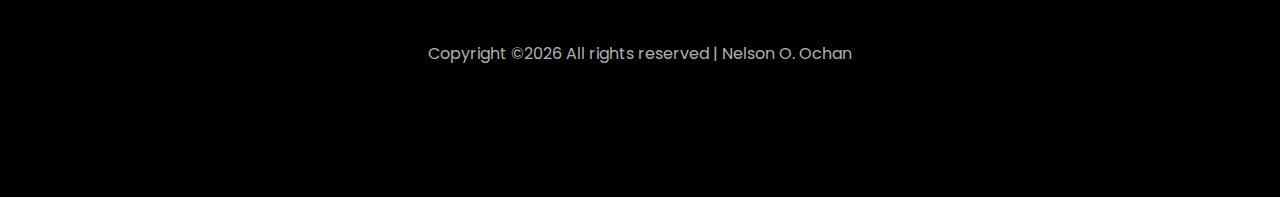
==== commit e21a7c09: "index" ====
--- a/index.html
+++ b/index.html
@@ -148,13 +148,13 @@
     					<span class="date">2020-2022</span>
     					<h2>Uganda Advanced Certificate of Education</h2>
     					<span class="position">Holy Cross Lake View SS, Jinja</span>
-    					<p class="mt-4">Completed A-levels with focus on science subjects and mathematics. Participated in various technology clubs and leadership roles that helped develop both technical and soft skills.</p>
+    					<p class="mt-4">Completed A-levels with focus on Arts, Science subjects and ICT. Participated in various technology clubs and leadership roles that helped develop both technical and soft skills.</p>
     				</div>
     				<div class="resume-wrap ftco-animate">
     					<span class="date">2016-2019</span>
     					<h2>Uganda Certificate of Education</h2>
     					<span class="position">Bezza Al-Hijji Secondary School</span>
-    					<p class="mt-4">Completed O-levels with distinction in sciences and mathematics. Developed strong foundation in analytical thinking and problem-solving skills.</p>
+    					<p class="mt-4">Completed O-levels with Credits in sciences and mathematics. Developed strong foundation in analytical thinking and problem-solving skills.</p>
     				</div>
     			</div>
 
@@ -488,7 +488,7 @@
           <div class="col-md d-flex justify-content-center counter-wrap ftco-animate">
             <div class="block-18">
               <div class="text">
-                <strong class="number" data-number="100">0</strong>
+                <strong class="number" data-number="14">0</strong>
                 <span>Awards</span>
               </div>
             </div>
@@ -496,7 +496,7 @@
           <div class="col-md d-flex justify-content-center counter-wrap ftco-animate">
             <div class="block-18">
               <div class="text">
-                <strong class="number" data-number="1200">0</strong>
+                <strong class="number" data-number="1458">0</strong>
                 <span>Complete Projects</span>
               </div>
             </div>
@@ -504,7 +504,7 @@
           <div class="col-md d-flex justify-content-center counter-wrap ftco-animate">
             <div class="block-18">
               <div class="text">
-                <strong class="number" data-number="1200">0</strong>
+                <strong class="number" data-number="230">0</strong>
                 <span>Happy Customers</span>
               </div>
             </div>
@@ -512,7 +512,7 @@
           <div class="col-md d-flex justify-content-center counter-wrap ftco-animate">
             <div class="block-18">
               <div class="text">
-                <strong class="number" data-number="500">0</strong>
+                <strong class="number" data-number="17">0</strong>
                 <span>Cups of coffee</span>
               </div>
             </div>
@@ -526,7 +526,7 @@
 				<div class="row justify-content-center">
 					<div class="col-md-7 ftco-animate text-center">
 						<h2>I'm <span>Available</span> for Graphic Design</h2>
-						<p>A small river named Duden flows by their place and supplies it with the necessary regelialia.</p>
+						<p>Contact me Now to enable your project doone to satisfaction.</p>
 						<p class="mb-0"><a href="#" class="btn btn-primary py-3 px-5">Hire me</a></p>
 					</div>
 				</div>
@@ -618,7 +618,7 @@
           <div class="col-md">
             <div class="ftco-footer-widget mb-4">
               <h2 class="ftco-heading-2">About</h2>
-              <p>Far far away, behind the word mountains, far from the countries Vokalia and Consonantia, there live the blind texts.</p>
+              <p>I am Available 24/7 Hours for any Business and Work</p>
               <ul class="ftco-footer-social list-unstyled float-md-left float-lft mt-5">
                 <li class="ftco-animate"><a href="https://x.com/nelson_ochanodo"><span class="icon-twitter"></span></a></li>
                 <li class="ftco-animate"><a href="https://www.facebook.com/profile.php?id=61561020481223"><span class="icon-facebook"></span></a></li>
@@ -667,7 +667,7 @@
           <div class="col-md-12 text-center">
 
             <p><!-- Link back to Colorlib can't be removed. Template is licensed under CC BY 3.0. -->
-  Copyright &copy;<script>document.write(new Date().getFullYear());</script> All rights reserved | Odoch Nelson Ochan</i></a>
+  Copyright &copy;<script>document.write(new Date().getFullYear());</script> All rights reserved | Nelson O. Ochan</i></a>
   <!-- Link back to Colorlib can't be removed. Template is licensed under CC BY 3.0. --></p>
           </div>
         </div>
